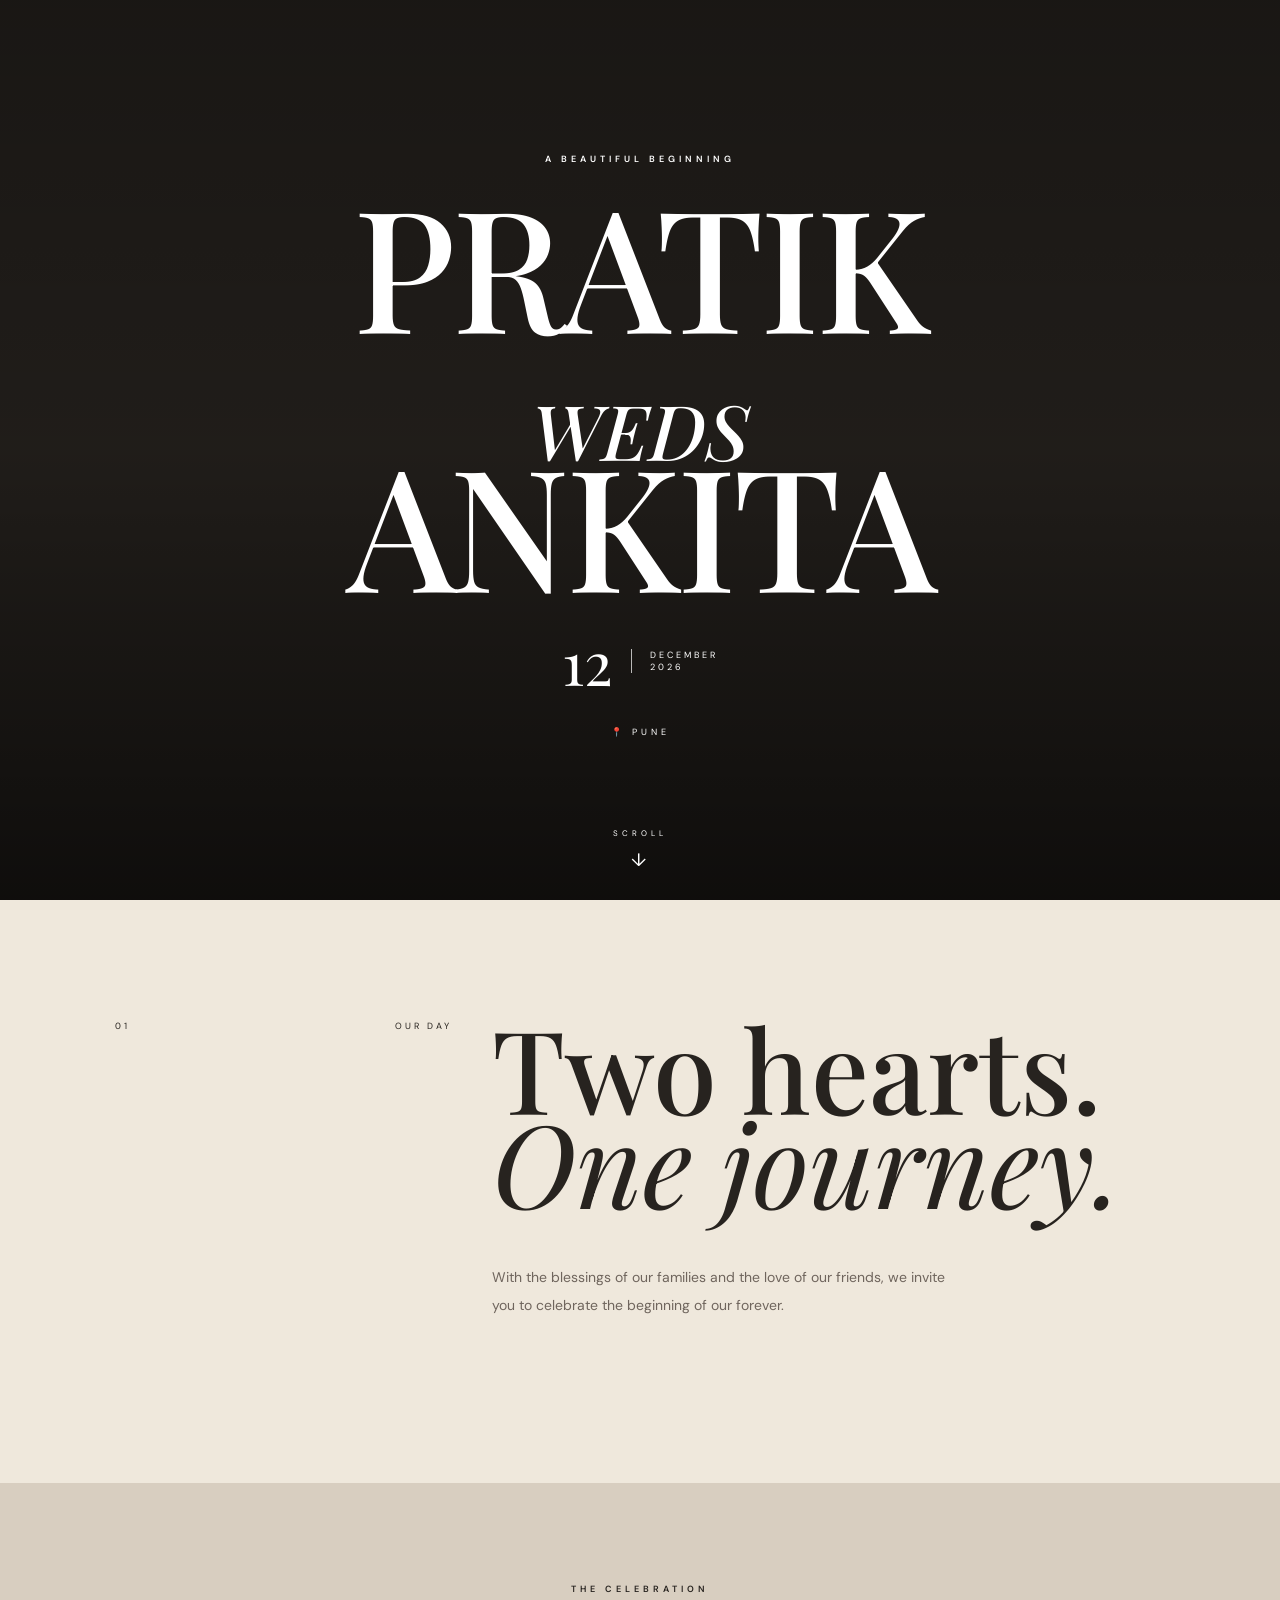
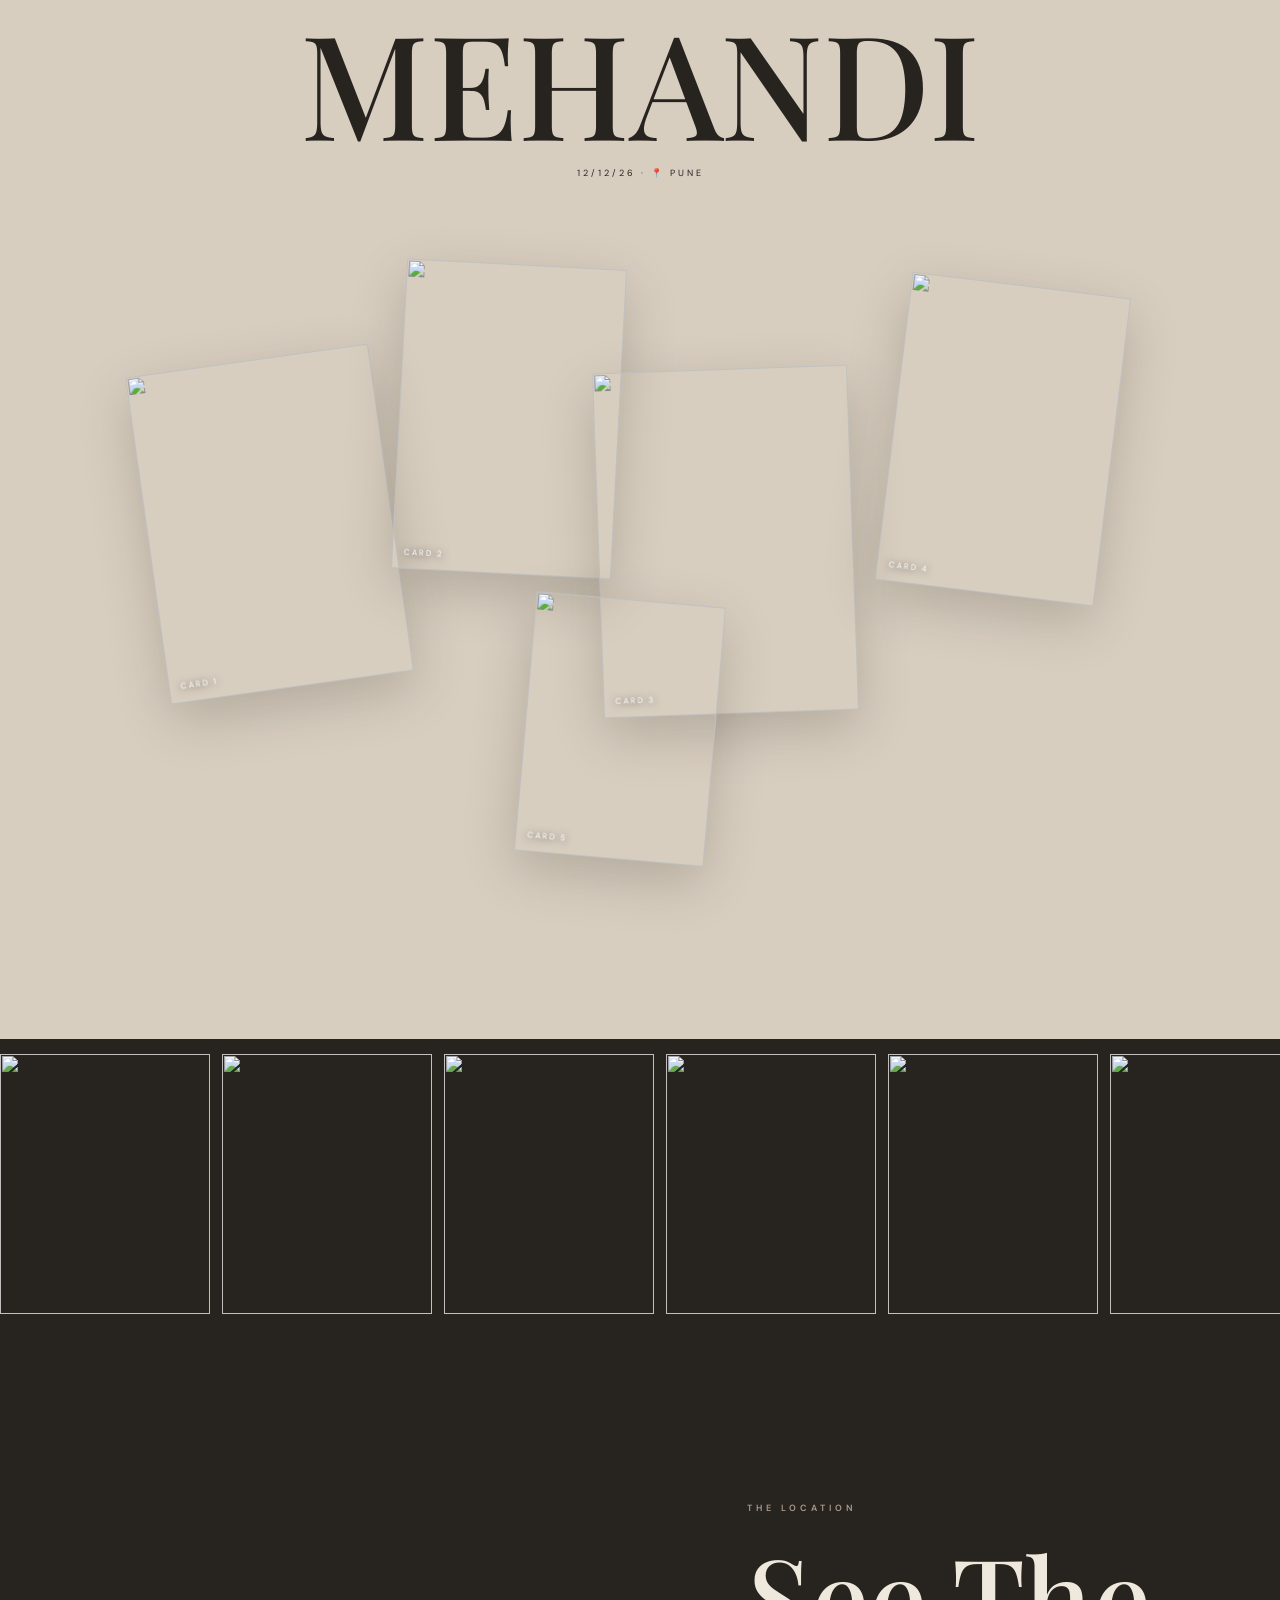
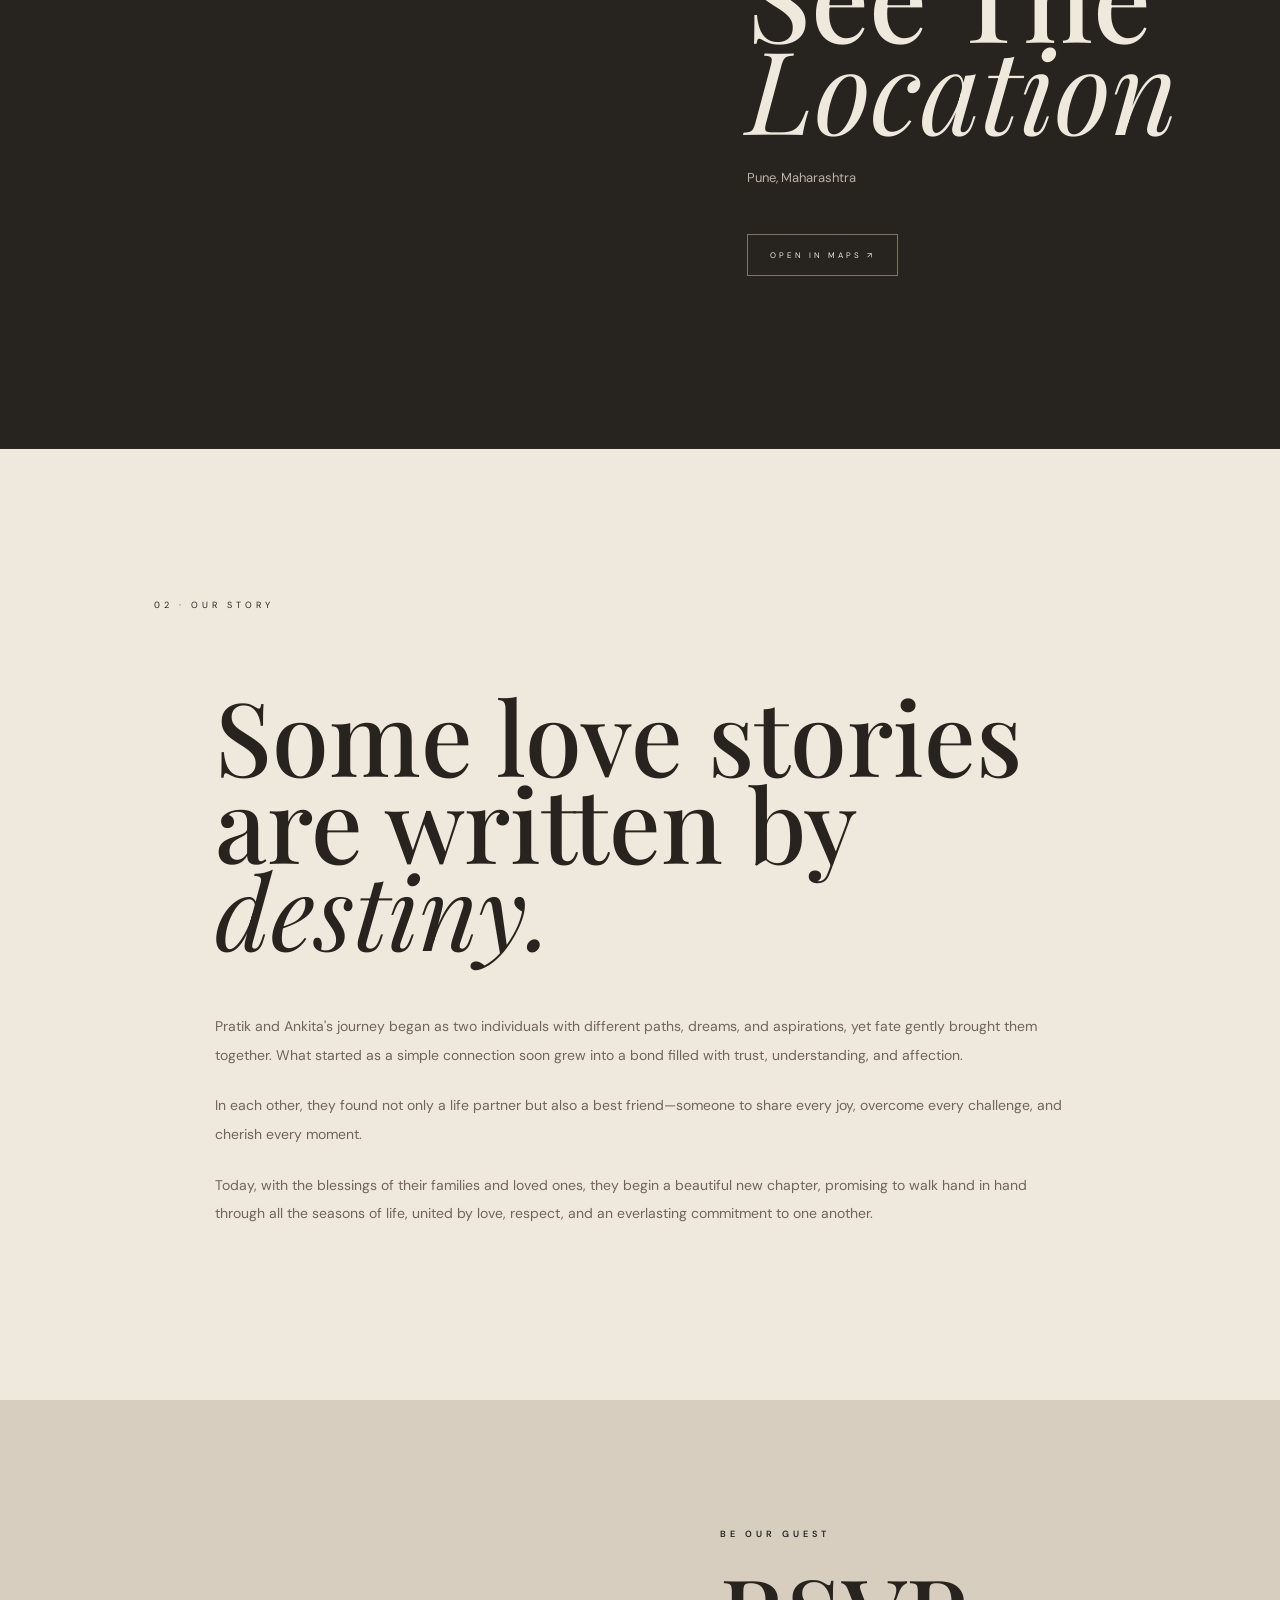
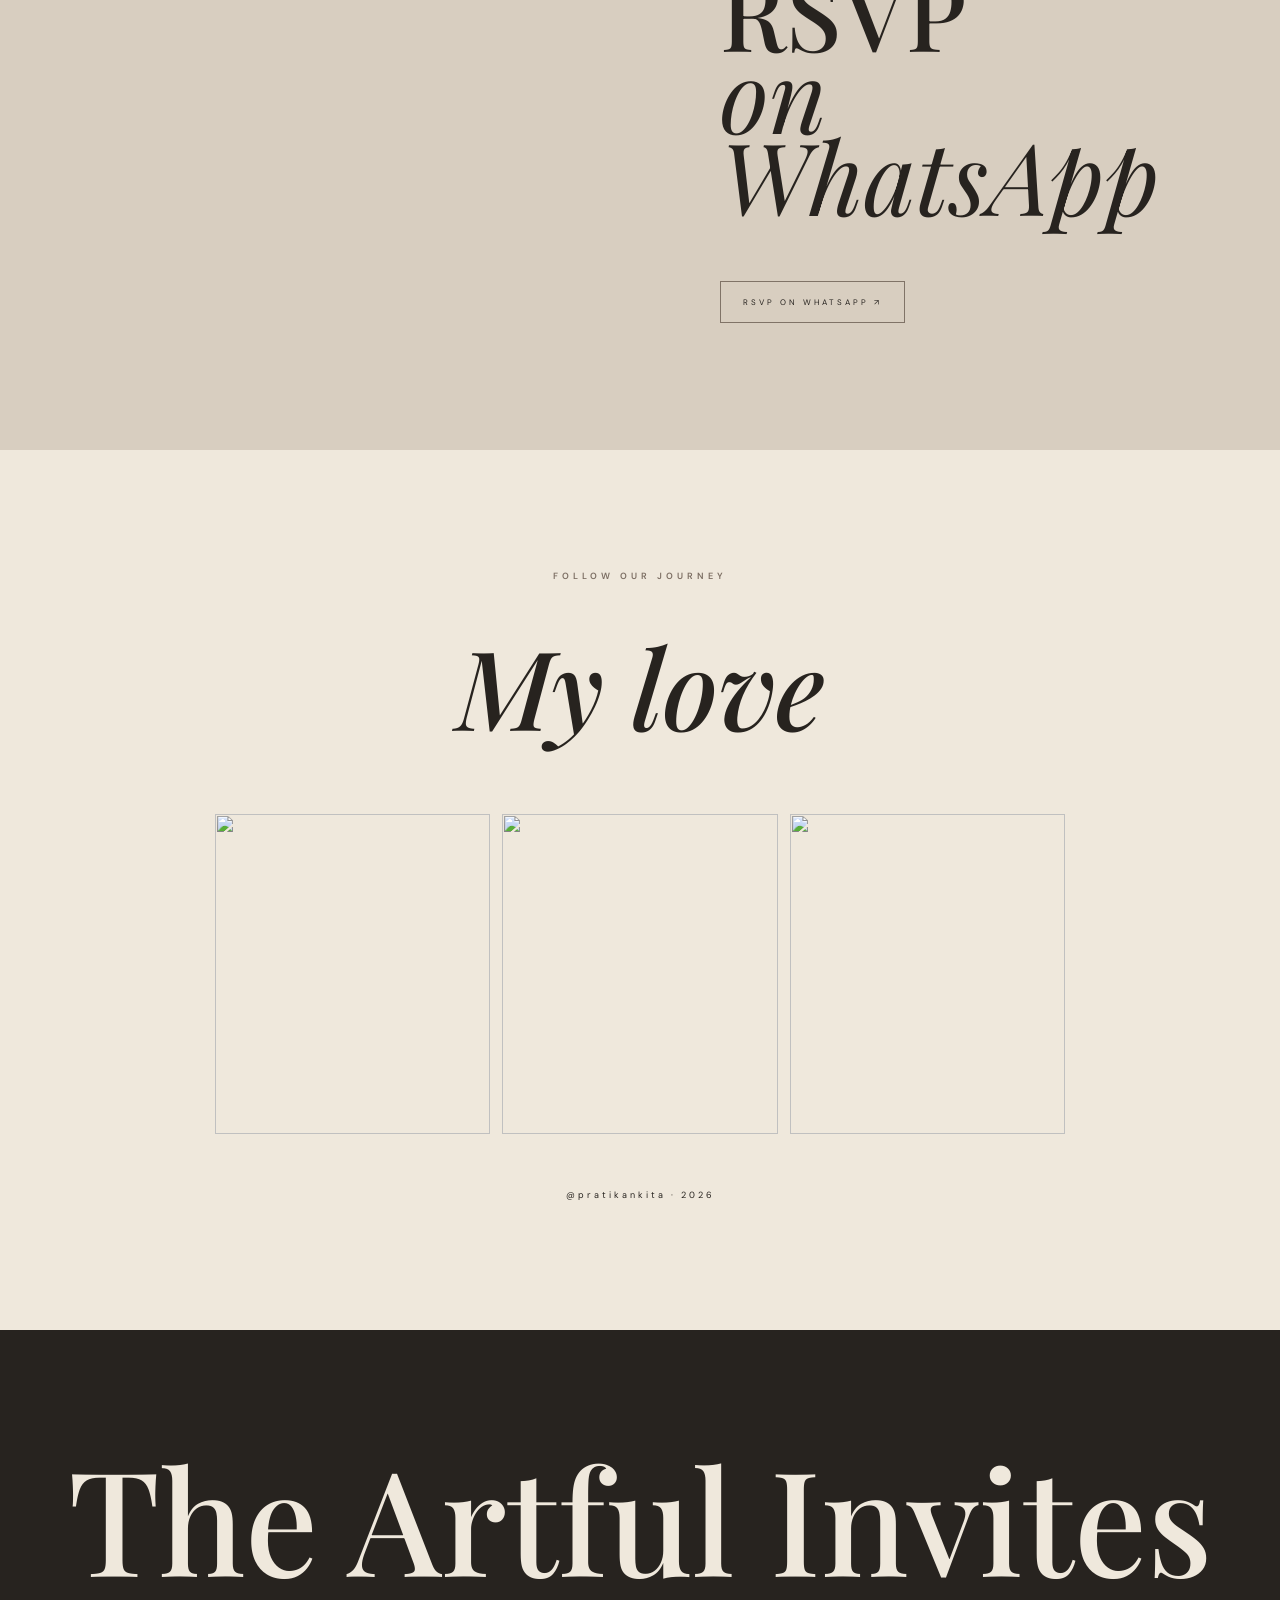
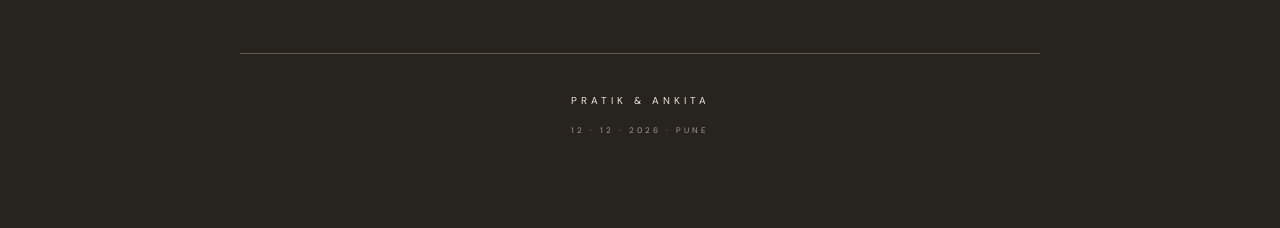
==== index.html @ 64889192 "Add files via upload" ====
<!doctype html>
<html lang="en">
<head>
<meta charset="utf-8"><meta name="viewport" content="width=device-width,initial-scale=1">
<title>PRATIK WEDS ANKITA</title>
<link rel="preconnect" href="https://fonts.googleapis.com">
<link rel="preconnect" href="https://fonts.gstatic.com" crossorigin>
<link href="https://fonts.googleapis.com/css2?family=DM+Sans:wght@400;500;600&family=Playfair+Display:ital,wght@0,400;0,500;0,600;1,400;1,500&display=swap" rel="stylesheet">
<link rel="stylesheet" href="style.css">
</head>
<body>
<div id="loader"><div class="loader-ring"></div><p>Loading...</p></div>
<div class="progress"><span></span></div>

<section class="hero reveal">
  <div class="hero-photo parallax"></div>
  <div class="hero-overlay"></div>
  <div class="hero-copy">
    <p class="kicker">A BEAUTIFUL BEGINNING</p>
    <h1>PRATIK<br><i>WEDS</i><br>ANKITA</h1>
    <div class="hero-date"><strong>12</strong><span>DECEMBER<br><b>2026</b></span></div>
    <p class="venue">📍 PUNE</p>
  </div>
  <div class="scroll-hint">SCROLL <span>↓</span></div>
</section>

<section class="intro">
  <div class="intro-top"><span>01</span><span>OUR DAY</span></div>
  <div class="intro-title reveal"><h2>Two hearts.<br><i>One journey.</i></h2></div>
  <div class="intro-copy reveal"><p>With the blessings of our families and the love of our friends, we invite you to celebrate the beginning of our forever.</p></div>
</section>

<section class="event-section">
  <div class="section-head"><p class="kicker">THE CELEBRATION</p><h2>MEHANDI</h2><p>12/12/26 · 📍 PUNE</p></div>
  <div class="photo-stage">
    <div class="photo-card c1"><img src="https://p0.pikist.com/photos/896/716/mehendi-bangles-wedding-jewelry-saree-gold-culture-indian-luxury.jpg"><span>CARD 1</span></div>
    <div class="photo-card c2"><img src="https://img.weddingbazaar.com/photos/pictures/009/158/130/new_large/IMG_4077.jpeg"><span>CARD 2</span></div>
    <div class="photo-card c3"><img src="https://imgmediagumlet.lbb.in/media/2023/11/6554abea387cc972be0e3829_1700047850139.jpg"><span>CARD 3</span></div>
    <div class="photo-card c4"><img src="https://images.squarespace-cdn.com/content/v1/6744250b81521d675423a80c/82a5e637-af1e-4d8f-90f8-aa5439aaa1c4/598920725_18551030698018841_9219789078788786437_n.jpg"><span>CARD 4</span></div>
    <div class="photo-card c5"><img src="https://media.craftyartapp.com/uploadedFiles/thumb_file/c523938704f333474c96b7cc0b052ee7821fc1d01768909105.webp"><span>CARD 5</span></div>
  </div>
</section>

<section class="gallery-strip">
  <div class="strip-track">
    <img src="https://p0.pikist.com/photos/896/716/mehendi-bangles-wedding-jewelry-saree-gold-culture-indian-luxury.jpg">
    <img src="https://img.weddingbazaar.com/photos/pictures/009/158/130/new_large/IMG_4077.jpeg">
    <img src="https://imgmediagumlet.lbb.in/media/2023/11/6554abea387cc972be0e3829_1700047850139.jpg">
    <img src="https://images.squarespace-cdn.com/content/v1/6744250b81521d675423a80c/82a5e637-af1e-4d8f-90f8-aa5439aaa1c4/598920725_18551030698018841_9219789078788786437_n.jpg">
    <img src="https://media.craftyartapp.com/uploadedFiles/thumb_file/c523938704f333474c96b7cc0b052ee7821fc1d01768909105.webp">
    <img src="https://p0.pikist.com/photos/896/716/mehendi-bangles-wedding-jewelry-saree-gold-culture-indian-luxury.jpg">
  </div>
</section>

<section class="location">
  <div class="location-image"></div>
  <div class="location-copy reveal">
    <p class="kicker">THE LOCATION</p>
    <h2>See The<br><i>Location</i></h2>
    <p>Pune, Maharashtra</p>
    <a href="https://www.google.com/maps/search/?api=1&query=Pune%2C%20Maharashtra" target="_blank">OPEN IN MAPS ↗</a>
  </div>
</section>

<section class="story">
  <div class="story-label">02 · OUR STORY</div>
  <div class="story-inner">
    <h2>Some love stories are written by <i>destiny.</i></h2>
    <p>Pratik and Ankita's journey began as two individuals with different paths, dreams, and aspirations, yet fate gently brought them together. What started as a simple connection soon grew into a bond filled with trust, understanding, and affection.</p>
    <p>In each other, they found not only a life partner but also a best friend—someone to share every joy, overcome every challenge, and cherish every moment.</p>
    <p>Today, with the blessings of their families and loved ones, they begin a beautiful new chapter, promising to walk hand in hand through all the seasons of life, united by love, respect, and an everlasting commitment to one another.</p>
  </div>
</section>

<section class="rsvp">
  <div class="rsvp-photo"></div>
  <div class="rsvp-copy reveal">
    <p class="kicker">BE OUR GUEST</p>
    <h2>RSVP<br><i>on WhatsApp</i></h2>
    <a href="https://wa.me/?text=Hi%20Pratik%20and%20Ankita%2C%20I%20would%20love%20to%20attend%20your%20wedding%20on%2012%20December%202026%20in%20Pune.%20%E2%9D%A4%EF%B8%8F" target="_blank">RSVP ON WHATSAPP ↗</a>
  </div>
</section>

<section class="social">
  <p class="kicker">FOLLOW OUR JOURNEY</p>
  <h2><i>My love</i></h2>
  <div class="social-grid">
    <img src="https://images.squarespace-cdn.com/content/v1/6744250b81521d675423a80c/82a5e637-af1e-4d8f-90f8-aa5439aaa1c4/598920725_18551030698018841_9219789078788786437_n.jpg">
    <img src="https://imgmediagumlet.lbb.in/media/2023/11/6554abea387cc972be0e3829_1700047850139.jpg">
    <img src="https://p0.pikist.com/photos/896/716/mehendi-bangles-wedding-jewelry-saree-gold-culture-indian-luxury.jpg">
  </div>
  <p class="handle">@pratikankita · 2026</p>
</section>

<footer>
  <div class="footer-logo">The Artful Invites</div>
  <div class="footer-line"></div>
  <p>PRATIK & ANKITA</p><small>12 · 12 · 2026 · PUNE</small>
</footer>
<script src="script.js"></script>
</body></html>
---- style.css ----
*{box-sizing:border-box}html{scroll-behavior:smooth}body{margin:0;background:#efe8dc;color:#27231f;font-family:"DM Sans",sans-serif}.kicker{font-size:9px;letter-spacing:4px;margin:0;font-weight:600}.reveal{opacity:0;transform:translateY(45px);transition:opacity 1s cubic-bezier(.2,.7,.2,1),transform 1s cubic-bezier(.2,.7,.2,1)}.reveal.visible{opacity:1;transform:none}#loader{position:fixed;inset:0;background:#27231f;color:#efe8dc;display:grid;place-items:center;z-index:100;transition:opacity .9s}.loader-ring{width:42px;height:42px;border:1px solid #8e8173;border-top-color:#efe8dc;border-radius:50%;animation:spin 1s linear infinite}.loader-ring+p{position:absolute;margin-top:90px;font-size:9px;letter-spacing:4px}@keyframes spin{to{transform:rotate(360deg)}}.progress{position:fixed;top:0;left:0;right:0;height:2px;z-index:90}.progress span{display:block;height:100%;width:0;background:#efe8dc}.hero{height:100vh;min-height:680px;position:relative;overflow:hidden;color:#fff;display:grid;place-items:center;text-align:center;background:#27231f}.hero-photo{position:absolute;inset:-8%;background-image:url("https://media.craftyartapp.com/uploadedFiles/thumb_file/c523938704f333474c96b7cc0b052ee7821fc1d01768909105.webp");background-size:cover;background-position:center;filter:saturate(.8)}.hero-overlay{position:absolute;inset:0;background:linear-gradient(180deg,rgba(0,0,0,.35),rgba(0,0,0,.18) 50%,rgba(0,0,0,.62))}.hero-copy{position:relative;z-index:2}.hero h1{font:500 clamp(70px,14vw,170px)/.75 "Playfair Display",serif;letter-spacing:-4px;margin:35px 0}.hero h1 i{font-size:.45em;letter-spacing:0}.hero-date{display:flex;align-items:center;justify-content:center;gap:18px}.hero-date strong{font:400 60px "Playfair Display"}.hero-date span{font-size:9px;letter-spacing:3px;text-align:left;border-left:1px solid rgba(255,255,255,.7);padding-left:18px}.hero-date b{font-weight:400}.venue{font-size:9px;letter-spacing:4px;margin-top:25px}.scroll-hint{position:absolute;bottom:28px;z-index:2;left:50%;transform:translateX(-50%);font-size:8px;letter-spacing:4px}.scroll-hint span{display:block;font-size:18px;margin-top:10px;animation:bob 1.5s infinite}@keyframes bob{50%{transform:translateY(7px)}}.intro{padding:120px 9vw 150px;background:#efe8dc;display:grid;grid-template-columns:1fr 2fr;gap:40px}.intro-top{font-size:9px;letter-spacing:3px;display:flex;justify-content:space-between}.intro-title h2{font:500 clamp(55px,9vw,120px)/.82 "Playfair Display";margin:0}.intro-title i{font-weight:400}.intro-copy{grid-column:2;max-width:460px;font-size:14px;line-height:2;color:#6f655d}.event-section{background:#d8cec0;padding:100px 0 140px;overflow:hidden}.section-head{text-align:center}.section-head h2{font:500 clamp(65px,12vw,145px)/.8 "Playfair Display";margin:28px 0}.section-head>p:last-child{font-size:9px;letter-spacing:3px}.photo-stage{height:650px;max-width:1050px;margin:70px auto 0;position:relative}.photo-card{position:absolute;overflow:hidden;box-shadow:0 18px 50px rgba(35,28,20,.2);transition:transform .8s cubic-bezier(.2,.7,.2,1);will-change:transform}.photo-card img{width:100%;height:100%;object-fit:cover;display:block}.photo-card span{position:absolute;left:12px;bottom:12px;color:white;font-size:8px;letter-spacing:2px;text-shadow:0 1px 8px #000}.c1{width:245px;height:330px;left:3%;top:110px;transform:rotate(-8deg)}.c2{width:220px;height:310px;left:27%;top:15px;transform:rotate(3deg)}.c3{width:255px;height:345px;left:46%;top:120px;transform:rotate(-2deg)}.c4{width:220px;height:310px;right:5%;top:35px;transform:rotate(7deg)}.c5{width:190px;height:260px;left:39%;top:350px;transform:rotate(5deg)}.photo-stage:hover .c1{transform:translate(-15px,10px) rotate(-11deg)}.photo-stage:hover .c2{transform:translateY(-20px) rotate(2deg)}.photo-stage:hover .c3{transform:translateY(10px) rotate(-4deg)}.photo-stage:hover .c4{transform:translate(15px,-10px) rotate(10deg)}.photo-stage:hover .c5{transform:translateY(15px) rotate(7deg)}.gallery-strip{overflow:hidden;background:#27231f;padding:15px 0}.strip-track{display:flex;width:max-content;animation:slide 28s linear infinite}.strip-track img{width:210px;height:260px;object-fit:cover;margin-right:12px;filter:saturate(.8)}@keyframes slide{to{transform:translateX(-50%)}}.location{display:grid;grid-template-columns:1.1fr .9fr;min-height:720px;background:#27231f;color:#efe8dc}.location-image{background:url("https://imgmediagumlet.lbb.in/media/2023/11/6554abea387cc972be0e3829_1700047850139.jpg") center/cover;min-height:500px}.location-copy{padding:110px 8vw;align-self:center}.location-copy .kicker{color:#a99b8c}.location-copy h2{font:500 clamp(60px,9vw,120px)/.8 "Playfair Display";margin:35px 0}.location-copy i{font-weight:400}.location-copy p:not(.kicker){font-size:13px;color:#bcb0a3}.location-copy a,.rsvp-copy a{display:inline-block;margin-top:35px;padding:15px 22px;border:1px solid #807367;color:inherit;text-decoration:none;font-size:8px;letter-spacing:3px}.story{padding:150px 12vw;background:#efe8dc}.story-label{font-size:9px;letter-spacing:4px}.story-inner{max-width:850px;margin:80px auto 0}.story h2{font:500 clamp(55px,8vw,105px)/.85 "Playfair Display";margin:0 0 60px}.story h2 i{font-weight:400}.story p{font-size:14px;line-height:2.05;color:#6f655d;margin:22px 0}.rsvp{display:grid;grid-template-columns:1fr 1fr;min-height:650px;background:#d8cec0}.rsvp-photo{background:url("https://images.squarespace-cdn.com/content/v1/6744250b81521d675423a80c/82a5e637-af1e-4d8f-90f8-aa5439aaa1c4/598920725_18551030698018841_9219789078788786437_n.jpg") center/cover}.rsvp-copy{align-self:center;padding:80px}.rsvp-copy h2{font:500 clamp(55px,8vw,100px)/.82 "Playfair Display";margin:30px 0}.rsvp-copy i{font-weight:400}.social{padding:120px 8vw;text-align:center;background:#efe8dc}.social h2{font:500 clamp(60px,9vw,110px) "Playfair Display";margin:30px}.social-grid{display:grid;grid-template-columns:repeat(3,1fr);gap:12px;max-width:850px;margin:55px auto}.social-grid img{width:100%;height:320px;object-fit:cover}.handle{font-size:9px;letter-spacing:3px}.social .kicker{color:#7c6e63}footer{background:#27231f;color:#efe8dc;padding:90px 20px;text-align:center;overflow:hidden}.footer-logo{font:500 clamp(55px,12vw,145px) "Playfair Display";white-space:nowrap;animation:footerMove 10s ease-in-out infinite alternate}.footer-line{height:1px;background:#655a50;max-width:800px;margin:40px auto}footer p{font-size:10px;letter-spacing:4px}footer small{font-size:8px;letter-spacing:3px;color:#a99b8c}@keyframes footerMove{from{transform:translateX(-2%)}to{transform:translateX(2%)}}@media(max-width:750px){.intro{display:block;padding:90px 25px}.intro-title{margin-top:60px}.intro-copy{margin-top:45px}.photo-stage{height:600px}.c1{left:0}.c2{left:24%;top:25px}.c3{left:43%;top:150px}.c4{right:-3%;top:50px}.c5{left:34%;top:370px}.location,.rsvp{grid-template-columns:1fr}.location-image,.rsvp-photo{min-height:430px}.location-copy,.rsvp-copy{padding:80px 28px}.social-grid{grid-template-columns:1fr 1fr}.social-grid img{height:240px}.social-grid img:last-child{display:none}.story{padding:100px 28px}.story-inner{margin-top:55px}.hero h1{letter-spacing:-2px}.photo-card{box-shadow:0 10px 30px rgba(35,28,20,.25)}}
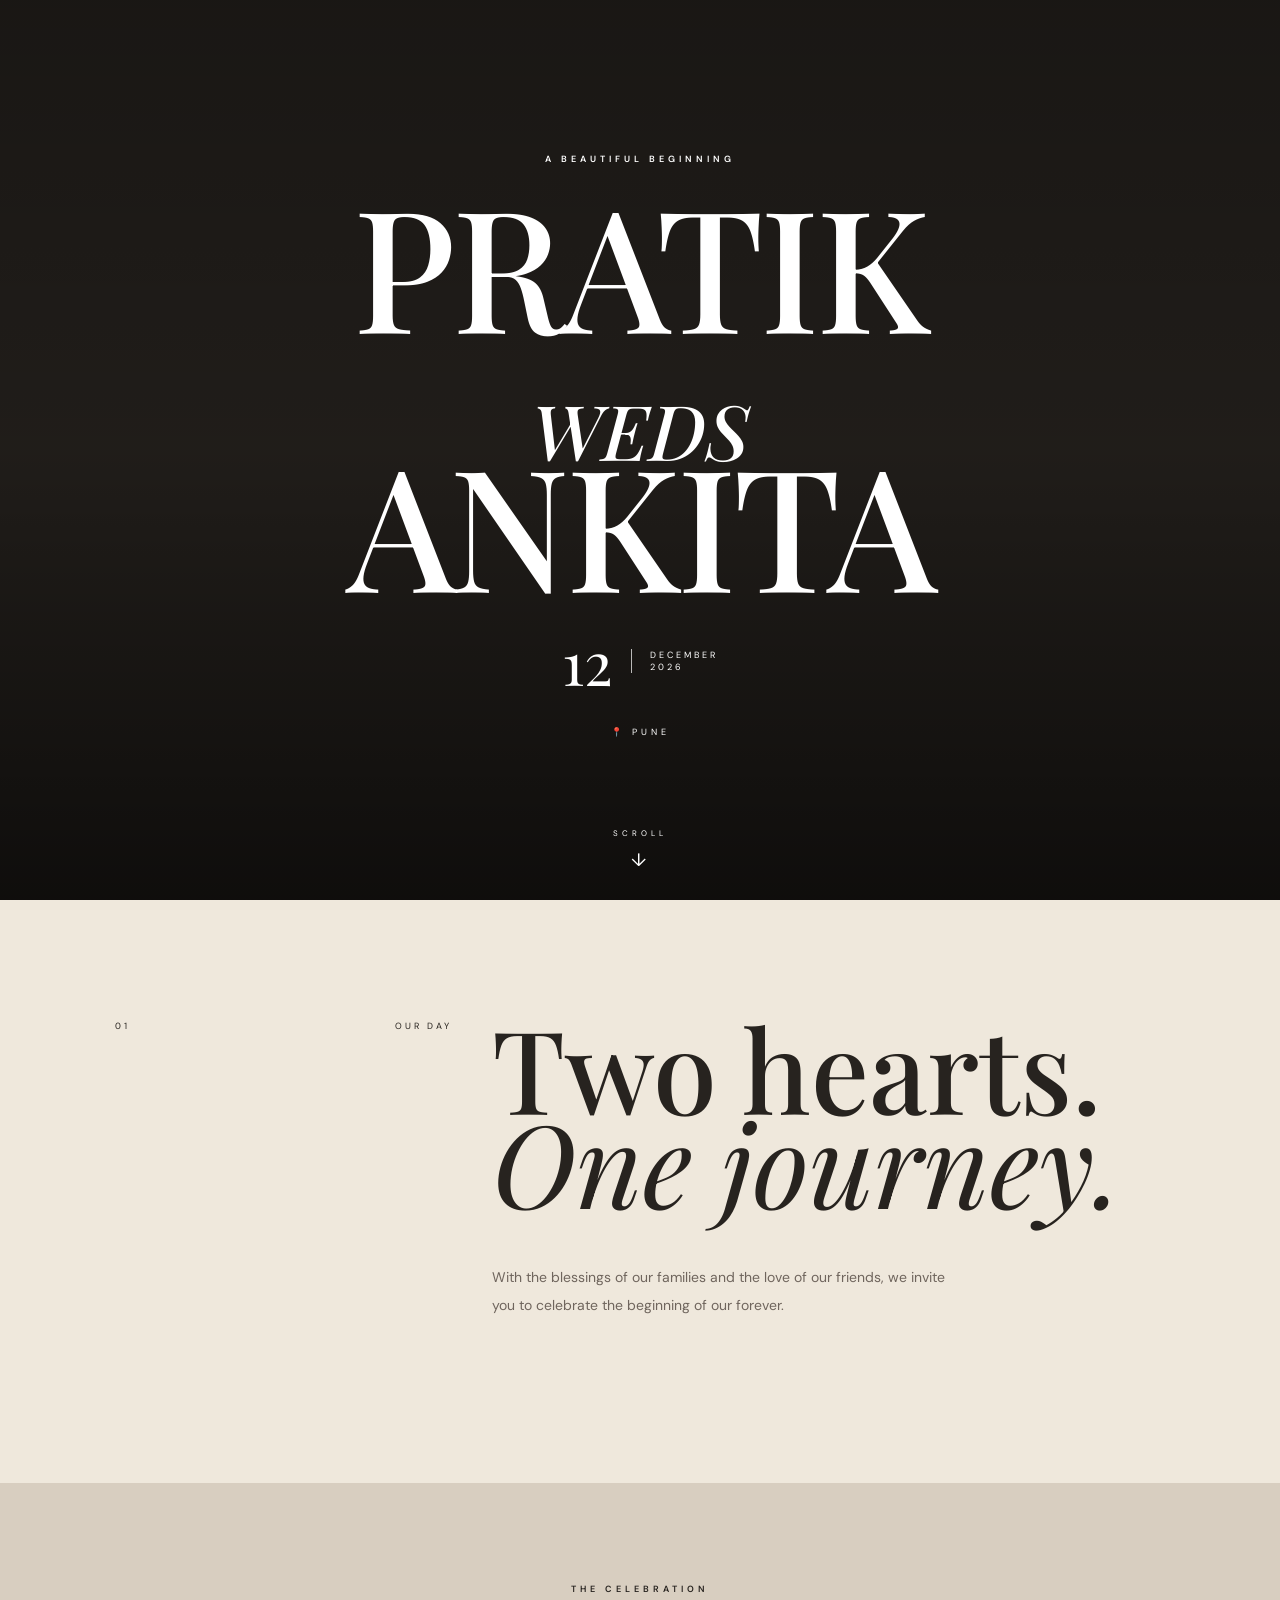
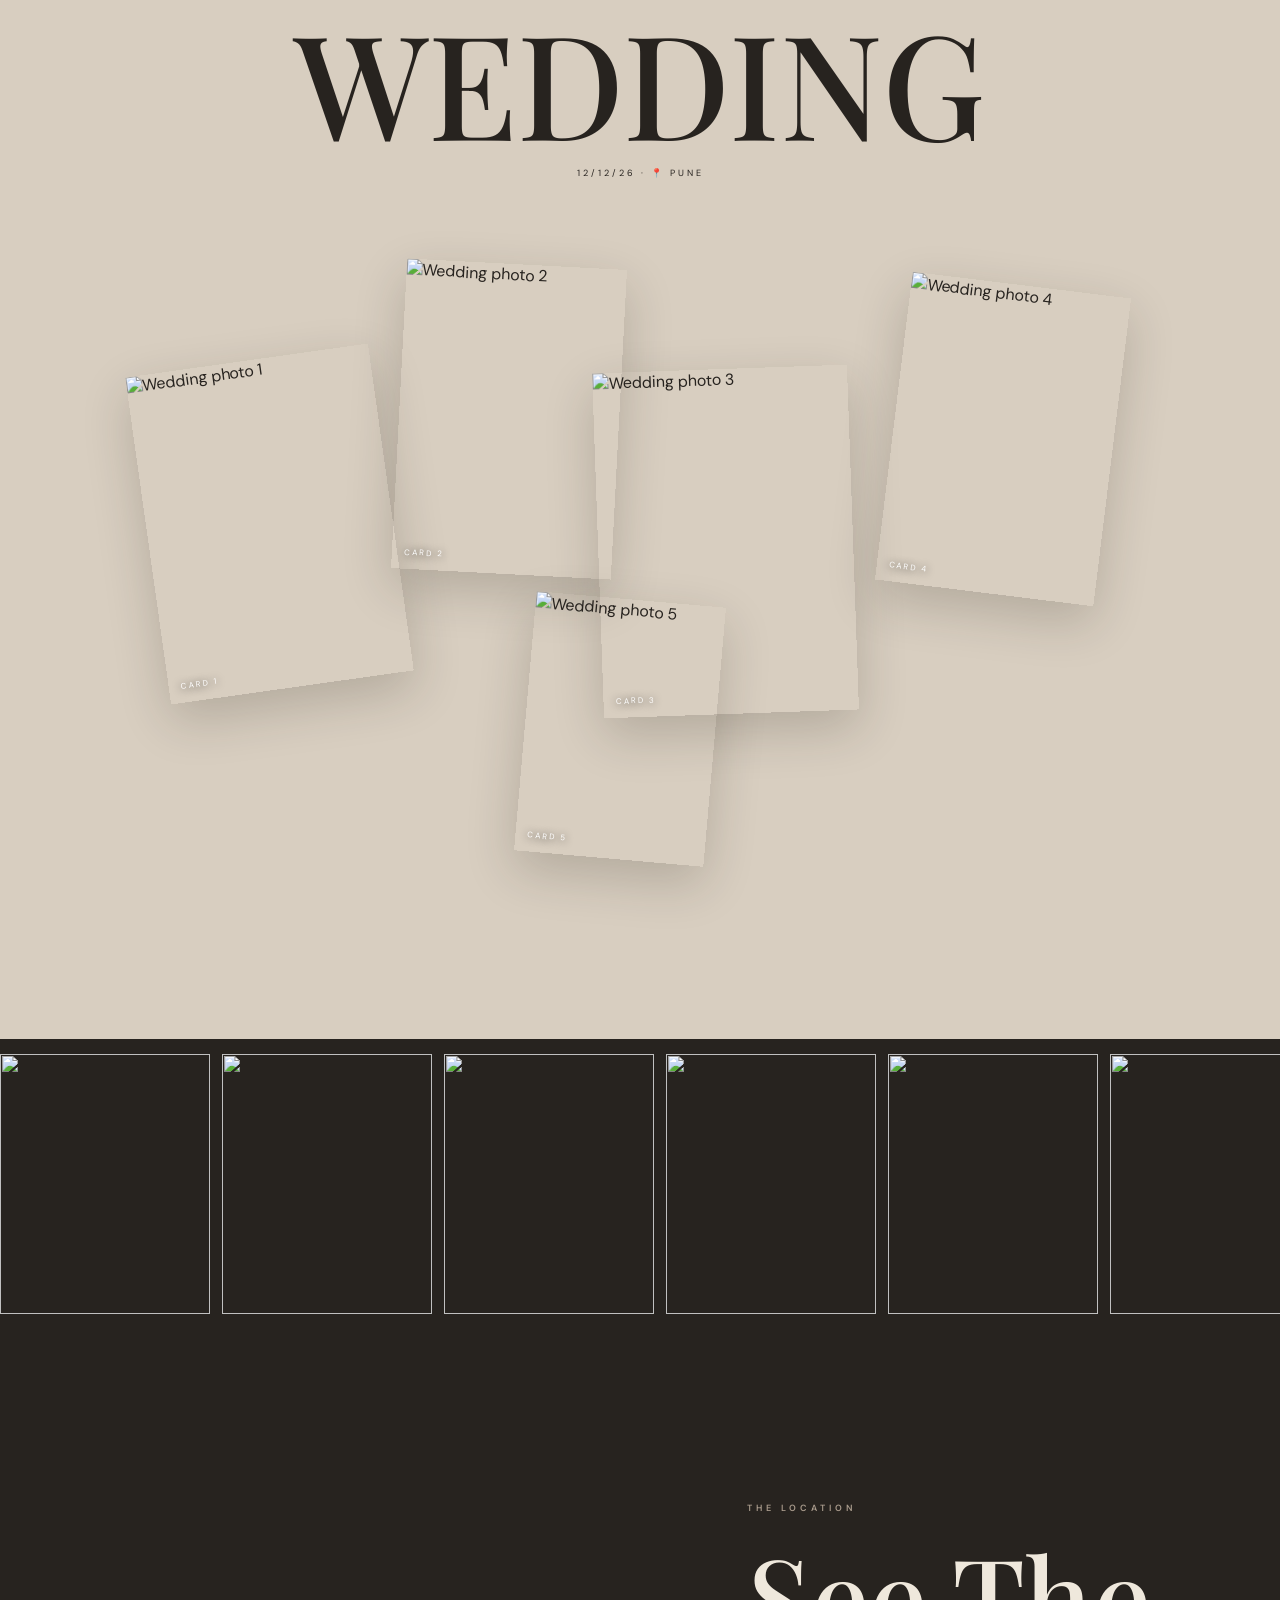
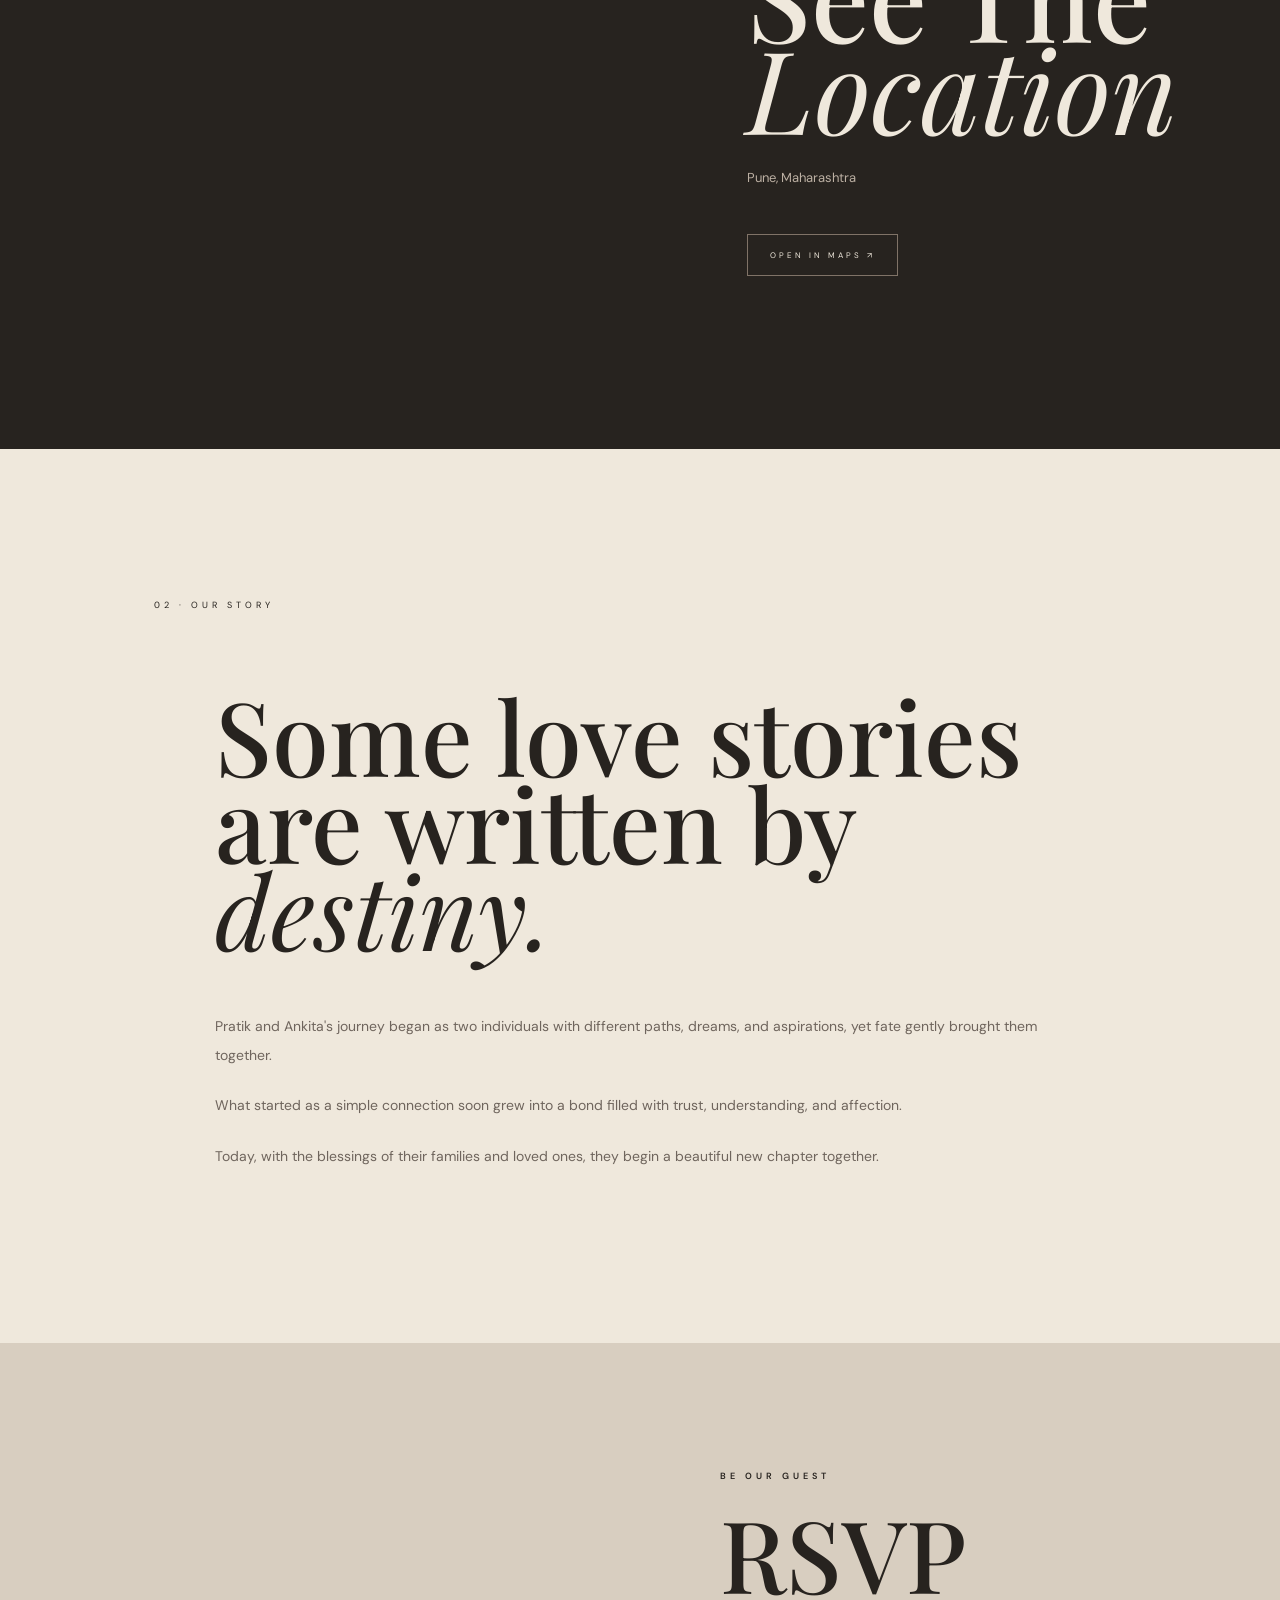
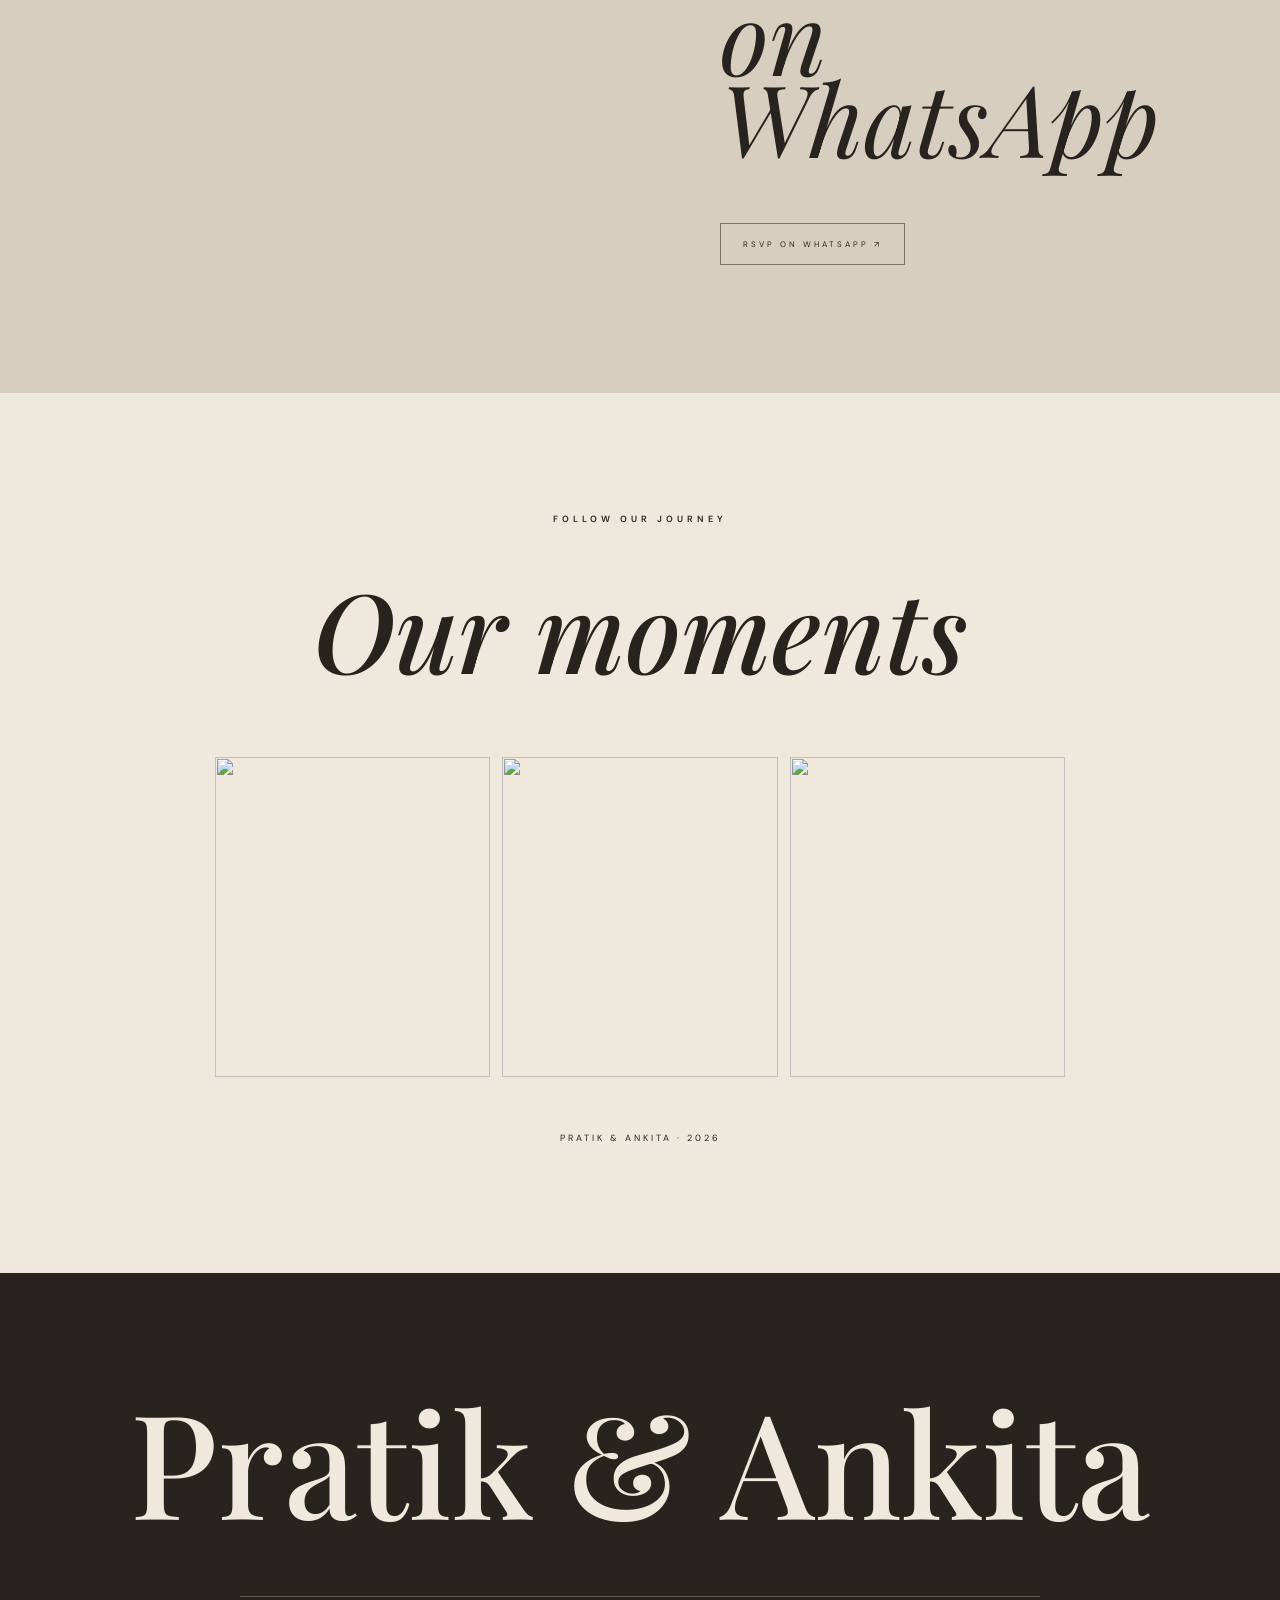
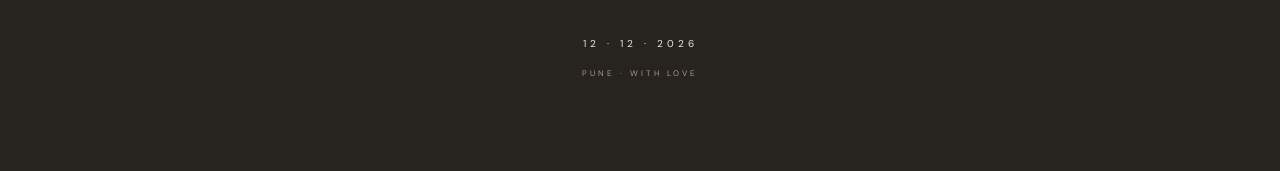
==== commit 65a644ac: "Add files via upload" ====
--- a/index.html
+++ b/index.html
@@ -1,8 +1,9 @@
 <!doctype html>
 <html lang="en">
 <head>
-<meta charset="utf-8"><meta name="viewport" content="width=device-width,initial-scale=1">
-<title>PRATIK WEDS ANKITA</title>
+<meta charset="utf-8">
+<meta name="viewport" content="width=device-width,initial-scale=1">
+<title>Pratik Weds Ankita</title>
 <link rel="preconnect" href="https://fonts.googleapis.com">
 <link rel="preconnect" href="https://fonts.gstatic.com" crossorigin>
 <link href="https://fonts.googleapis.com/css2?family=DM+Sans:wght@400;500;600&family=Playfair+Display:ital,wght@0,400;0,500;0,600;1,400;1,500&display=swap" rel="stylesheet">
@@ -12,9 +13,8 @@
 <div id="loader"><div class="loader-ring"></div><p>Loading...</p></div>
 <div class="progress"><span></span></div>
 
-<section class="hero reveal">
-  <div class="hero-photo parallax"></div>
-  <div class="hero-overlay"></div>
+<section class="hero">
+  <div class="hero-photo parallax"></div><div class="hero-overlay"></div>
   <div class="hero-copy">
     <p class="kicker">A BEAUTIFUL BEGINNING</p>
     <h1>PRATIK<br><i>WEDS</i><br>ANKITA</h1>
@@ -31,71 +31,45 @@
 </section>
 
 <section class="event-section">
-  <div class="section-head"><p class="kicker">THE CELEBRATION</p><h2>MEHANDI</h2><p>12/12/26 · 📍 PUNE</p></div>
+  <div class="section-head"><p class="kicker">THE CELEBRATION</p><h2>WEDDING</h2><p>12/12/26 · 📍 PUNE</p></div>
   <div class="photo-stage">
-    <div class="photo-card c1"><img src="https://p0.pikist.com/photos/896/716/mehendi-bangles-wedding-jewelry-saree-gold-culture-indian-luxury.jpg"><span>CARD 1</span></div>
-    <div class="photo-card c2"><img src="https://img.weddingbazaar.com/photos/pictures/009/158/130/new_large/IMG_4077.jpeg"><span>CARD 2</span></div>
-    <div class="photo-card c3"><img src="https://imgmediagumlet.lbb.in/media/2023/11/6554abea387cc972be0e3829_1700047850139.jpg"><span>CARD 3</span></div>
-    <div class="photo-card c4"><img src="https://images.squarespace-cdn.com/content/v1/6744250b81521d675423a80c/82a5e637-af1e-4d8f-90f8-aa5439aaa1c4/598920725_18551030698018841_9219789078788786437_n.jpg"><span>CARD 4</span></div>
-    <div class="photo-card c5"><img src="https://media.craftyartapp.com/uploadedFiles/thumb_file/c523938704f333474c96b7cc0b052ee7821fc1d01768909105.webp"><span>CARD 5</span></div>
+    <div class="photo-card c1"><img src="images/card1.jpg" alt="Wedding photo 1"><span>CARD 1</span></div>
+    <div class="photo-card c2"><img src="images/card2.jpg" alt="Wedding photo 2"><span>CARD 2</span></div>
+    <div class="photo-card c3"><img src="images/card3.jpg" alt="Wedding photo 3"><span>CARD 3</span></div>
+    <div class="photo-card c4"><img src="images/card4.jpg" alt="Wedding photo 4"><span>CARD 4</span></div>
+    <div class="photo-card c5"><img src="images/card5.jpg" alt="Wedding photo 5"><span>CARD 5</span></div>
   </div>
 </section>
 
-<section class="gallery-strip">
-  <div class="strip-track">
-    <img src="https://p0.pikist.com/photos/896/716/mehendi-bangles-wedding-jewelry-saree-gold-culture-indian-luxury.jpg">
-    <img src="https://img.weddingbazaar.com/photos/pictures/009/158/130/new_large/IMG_4077.jpeg">
-    <img src="https://imgmediagumlet.lbb.in/media/2023/11/6554abea387cc972be0e3829_1700047850139.jpg">
-    <img src="https://images.squarespace-cdn.com/content/v1/6744250b81521d675423a80c/82a5e637-af1e-4d8f-90f8-aa5439aaa1c4/598920725_18551030698018841_9219789078788786437_n.jpg">
-    <img src="https://media.craftyartapp.com/uploadedFiles/thumb_file/c523938704f333474c96b7cc0b052ee7821fc1d01768909105.webp">
-    <img src="https://p0.pikist.com/photos/896/716/mehendi-bangles-wedding-jewelry-saree-gold-culture-indian-luxury.jpg">
-  </div>
-</section>
+<section class="gallery-strip"><div class="strip-track">
+<img src="images/card1.jpg" alt=""><img src="images/card2.jpg" alt=""><img src="images/card3.jpg" alt=""><img src="images/card4.jpg" alt=""><img src="images/card5.jpg" alt="">
+<img src="images/card1.jpg" alt=""><img src="images/card2.jpg" alt=""><img src="images/card3.jpg" alt=""><img src="images/card4.jpg" alt=""><img src="images/card5.jpg" alt="">
+</div></section>
 
 <section class="location">
   <div class="location-image"></div>
-  <div class="location-copy reveal">
-    <p class="kicker">THE LOCATION</p>
-    <h2>See The<br><i>Location</i></h2>
-    <p>Pune, Maharashtra</p>
-    <a href="https://www.google.com/maps/search/?api=1&query=Pune%2C%20Maharashtra" target="_blank">OPEN IN MAPS ↗</a>
-  </div>
+  <div class="location-copy reveal"><p class="kicker">THE LOCATION</p><h2>See The<br><i>Location</i></h2><p>Pune, Maharashtra</p>
+  <a href="https://www.google.com/maps/search/?api=1&query=Pune%2C%20Maharashtra" target="_blank">OPEN IN MAPS ↗</a></div>
 </section>
 
 <section class="story">
   <div class="story-label">02 · OUR STORY</div>
-  <div class="story-inner">
-    <h2>Some love stories are written by <i>destiny.</i></h2>
-    <p>Pratik and Ankita's journey began as two individuals with different paths, dreams, and aspirations, yet fate gently brought them together. What started as a simple connection soon grew into a bond filled with trust, understanding, and affection.</p>
-    <p>In each other, they found not only a life partner but also a best friend—someone to share every joy, overcome every challenge, and cherish every moment.</p>
-    <p>Today, with the blessings of their families and loved ones, they begin a beautiful new chapter, promising to walk hand in hand through all the seasons of life, united by love, respect, and an everlasting commitment to one another.</p>
-  </div>
+  <div class="story-inner"><h2>Some love stories are written by <i>destiny.</i></h2>
+  <p>Pratik and Ankita's journey began as two individuals with different paths, dreams, and aspirations, yet fate gently brought them together.</p>
+  <p>What started as a simple connection soon grew into a bond filled with trust, understanding, and affection.</p>
+  <p>Today, with the blessings of their families and loved ones, they begin a beautiful new chapter together.</p></div>
 </section>
 
 <section class="rsvp">
   <div class="rsvp-photo"></div>
-  <div class="rsvp-copy reveal">
-    <p class="kicker">BE OUR GUEST</p>
-    <h2>RSVP<br><i>on WhatsApp</i></h2>
-    <a href="https://wa.me/?text=Hi%20Pratik%20and%20Ankita%2C%20I%20would%20love%20to%20attend%20your%20wedding%20on%2012%20December%202026%20in%20Pune.%20%E2%9D%A4%EF%B8%8F" target="_blank">RSVP ON WHATSAPP ↗</a>
-  </div>
+  <div class="rsvp-copy reveal"><p class="kicker">BE OUR GUEST</p><h2>RSVP<br><i>on WhatsApp</i></h2>
+  <a href="https://wa.me/?text=Hi%20Pratik%20and%20Ankita%2C%20I%20would%20love%20to%20attend%20your%20wedding%20on%2012%20December%202026%20in%20Pune.%20%E2%9D%A4%EF%B8%8F" target="_blank">RSVP ON WHATSAPP ↗</a></div>
 </section>
 
-<section class="social">
-  <p class="kicker">FOLLOW OUR JOURNEY</p>
-  <h2><i>My love</i></h2>
-  <div class="social-grid">
-    <img src="https://images.squarespace-cdn.com/content/v1/6744250b81521d675423a80c/82a5e637-af1e-4d8f-90f8-aa5439aaa1c4/598920725_18551030698018841_9219789078788786437_n.jpg">
-    <img src="https://imgmediagumlet.lbb.in/media/2023/11/6554abea387cc972be0e3829_1700047850139.jpg">
-    <img src="https://p0.pikist.com/photos/896/716/mehendi-bangles-wedding-jewelry-saree-gold-culture-indian-luxury.jpg">
-  </div>
-  <p class="handle">@pratikankita · 2026</p>
-</section>
+<section class="social"><p class="kicker">FOLLOW OUR JOURNEY</p><h2><i>Our moments</i></h2>
+<div class="social-grid"><img src="images/gallery1.jpg" alt=""><img src="images/gallery2.jpg" alt=""><img src="images/gallery3.jpg" alt=""></div>
+<p class="handle">PRATIK & ANKITA · 2026</p></section>
 
-<footer>
-  <div class="footer-logo">The Artful Invites</div>
-  <div class="footer-line"></div>
-  <p>PRATIK & ANKITA</p><small>12 · 12 · 2026 · PUNE</small>
-</footer>
+<footer><div class="footer-logo">Pratik & Ankita</div><div class="footer-line"></div><p>12 · 12 · 2026</p><small>PUNE · WITH LOVE</small></footer>
 <script src="script.js"></script>
 </body></html>
--- a/style.css
+++ b/style.css
@@ -1 +1 @@
-*{box-sizing:border-box}html{scroll-behavior:smooth}body{margin:0;background:#efe8dc;color:#27231f;font-family:"DM Sans",sans-serif}.kicker{font-size:9px;letter-spacing:4px;margin:0;font-weight:600}.reveal{opacity:0;transform:translateY(45px);transition:opacity 1s cubic-bezier(.2,.7,.2,1),transform 1s cubic-bezier(.2,.7,.2,1)}.reveal.visible{opacity:1;transform:none}#loader{position:fixed;inset:0;background:#27231f;color:#efe8dc;display:grid;place-items:center;z-index:100;transition:opacity .9s}.loader-ring{width:42px;height:42px;border:1px solid #8e8173;border-top-color:#efe8dc;border-radius:50%;animation:spin 1s linear infinite}.loader-ring+p{position:absolute;margin-top:90px;font-size:9px;letter-spacing:4px}@keyframes spin{to{transform:rotate(360deg)}}.progress{position:fixed;top:0;left:0;right:0;height:2px;z-index:90}.progress span{display:block;height:100%;width:0;background:#efe8dc}.hero{height:100vh;min-height:680px;position:relative;overflow:hidden;color:#fff;display:grid;place-items:center;text-align:center;background:#27231f}.hero-photo{position:absolute;inset:-8%;background-image:url("https://media.craftyartapp.com/uploadedFiles/thumb_file/c523938704f333474c96b7cc0b052ee7821fc1d01768909105.webp");background-size:cover;background-position:center;filter:saturate(.8)}.hero-overlay{position:absolute;inset:0;background:linear-gradient(180deg,rgba(0,0,0,.35),rgba(0,0,0,.18) 50%,rgba(0,0,0,.62))}.hero-copy{position:relative;z-index:2}.hero h1{font:500 clamp(70px,14vw,170px)/.75 "Playfair Display",serif;letter-spacing:-4px;margin:35px 0}.hero h1 i{font-size:.45em;letter-spacing:0}.hero-date{display:flex;align-items:center;justify-content:center;gap:18px}.hero-date strong{font:400 60px "Playfair Display"}.hero-date span{font-size:9px;letter-spacing:3px;text-align:left;border-left:1px solid rgba(255,255,255,.7);padding-left:18px}.hero-date b{font-weight:400}.venue{font-size:9px;letter-spacing:4px;margin-top:25px}.scroll-hint{position:absolute;bottom:28px;z-index:2;left:50%;transform:translateX(-50%);font-size:8px;letter-spacing:4px}.scroll-hint span{display:block;font-size:18px;margin-top:10px;animation:bob 1.5s infinite}@keyframes bob{50%{transform:translateY(7px)}}.intro{padding:120px 9vw 150px;background:#efe8dc;display:grid;grid-template-columns:1fr 2fr;gap:40px}.intro-top{font-size:9px;letter-spacing:3px;display:flex;justify-content:space-between}.intro-title h2{font:500 clamp(55px,9vw,120px)/.82 "Playfair Display";margin:0}.intro-title i{font-weight:400}.intro-copy{grid-column:2;max-width:460px;font-size:14px;line-height:2;color:#6f655d}.event-section{background:#d8cec0;padding:100px 0 140px;overflow:hidden}.section-head{text-align:center}.section-head h2{font:500 clamp(65px,12vw,145px)/.8 "Playfair Display";margin:28px 0}.section-head>p:last-child{font-size:9px;letter-spacing:3px}.photo-stage{height:650px;max-width:1050px;margin:70px auto 0;position:relative}.photo-card{position:absolute;overflow:hidden;box-shadow:0 18px 50px rgba(35,28,20,.2);transition:transform .8s cubic-bezier(.2,.7,.2,1);will-change:transform}.photo-card img{width:100%;height:100%;object-fit:cover;display:block}.photo-card span{position:absolute;left:12px;bottom:12px;color:white;font-size:8px;letter-spacing:2px;text-shadow:0 1px 8px #000}.c1{width:245px;height:330px;left:3%;top:110px;transform:rotate(-8deg)}.c2{width:220px;height:310px;left:27%;top:15px;transform:rotate(3deg)}.c3{width:255px;height:345px;left:46%;top:120px;transform:rotate(-2deg)}.c4{width:220px;height:310px;right:5%;top:35px;transform:rotate(7deg)}.c5{width:190px;height:260px;left:39%;top:350px;transform:rotate(5deg)}.photo-stage:hover .c1{transform:translate(-15px,10px) rotate(-11deg)}.photo-stage:hover .c2{transform:translateY(-20px) rotate(2deg)}.photo-stage:hover .c3{transform:translateY(10px) rotate(-4deg)}.photo-stage:hover .c4{transform:translate(15px,-10px) rotate(10deg)}.photo-stage:hover .c5{transform:translateY(15px) rotate(7deg)}.gallery-strip{overflow:hidden;background:#27231f;padding:15px 0}.strip-track{display:flex;width:max-content;animation:slide 28s linear infinite}.strip-track img{width:210px;height:260px;object-fit:cover;margin-right:12px;filter:saturate(.8)}@keyframes slide{to{transform:translateX(-50%)}}.location{display:grid;grid-template-columns:1.1fr .9fr;min-height:720px;background:#27231f;color:#efe8dc}.location-image{background:url("https://imgmediagumlet.lbb.in/media/2023/11/6554abea387cc972be0e3829_1700047850139.jpg") center/cover;min-height:500px}.location-copy{padding:110px 8vw;align-self:center}.location-copy .kicker{color:#a99b8c}.location-copy h2{font:500 clamp(60px,9vw,120px)/.8 "Playfair Display";margin:35px 0}.location-copy i{font-weight:400}.location-copy p:not(.kicker){font-size:13px;color:#bcb0a3}.location-copy a,.rsvp-copy a{display:inline-block;margin-top:35px;padding:15px 22px;border:1px solid #807367;color:inherit;text-decoration:none;font-size:8px;letter-spacing:3px}.story{padding:150px 12vw;background:#efe8dc}.story-label{font-size:9px;letter-spacing:4px}.story-inner{max-width:850px;margin:80px auto 0}.story h2{font:500 clamp(55px,8vw,105px)/.85 "Playfair Display";margin:0 0 60px}.story h2 i{font-weight:400}.story p{font-size:14px;line-height:2.05;color:#6f655d;margin:22px 0}.rsvp{display:grid;grid-template-columns:1fr 1fr;min-height:650px;background:#d8cec0}.rsvp-photo{background:url("https://images.squarespace-cdn.com/content/v1/6744250b81521d675423a80c/82a5e637-af1e-4d8f-90f8-aa5439aaa1c4/598920725_18551030698018841_9219789078788786437_n.jpg") center/cover}.rsvp-copy{align-self:center;padding:80px}.rsvp-copy h2{font:500 clamp(55px,8vw,100px)/.82 "Playfair Display";margin:30px 0}.rsvp-copy i{font-weight:400}.social{padding:120px 8vw;text-align:center;background:#efe8dc}.social h2{font:500 clamp(60px,9vw,110px) "Playfair Display";margin:30px}.social-grid{display:grid;grid-template-columns:repeat(3,1fr);gap:12px;max-width:850px;margin:55px auto}.social-grid img{width:100%;height:320px;object-fit:cover}.handle{font-size:9px;letter-spacing:3px}.social .kicker{color:#7c6e63}footer{background:#27231f;color:#efe8dc;padding:90px 20px;text-align:center;overflow:hidden}.footer-logo{font:500 clamp(55px,12vw,145px) "Playfair Display";white-space:nowrap;animation:footerMove 10s ease-in-out infinite alternate}.footer-line{height:1px;background:#655a50;max-width:800px;margin:40px auto}footer p{font-size:10px;letter-spacing:4px}footer small{font-size:8px;letter-spacing:3px;color:#a99b8c}@keyframes footerMove{from{transform:translateX(-2%)}to{transform:translateX(2%)}}@media(max-width:750px){.intro{display:block;padding:90px 25px}.intro-title{margin-top:60px}.intro-copy{margin-top:45px}.photo-stage{height:600px}.c1{left:0}.c2{left:24%;top:25px}.c3{left:43%;top:150px}.c4{right:-3%;top:50px}.c5{left:34%;top:370px}.location,.rsvp{grid-template-columns:1fr}.location-image,.rsvp-photo{min-height:430px}.location-copy,.rsvp-copy{padding:80px 28px}.social-grid{grid-template-columns:1fr 1fr}.social-grid img{height:240px}.social-grid img:last-child{display:none}.story{padding:100px 28px}.story-inner{margin-top:55px}.hero h1{letter-spacing:-2px}.photo-card{box-shadow:0 10px 30px rgba(35,28,20,.25)}}+*{box-sizing:border-box}html{scroll-behavior:smooth}body{margin:0;background:#efe8dc;color:#27231f;font-family:"DM Sans",sans-serif}.kicker{font-size:9px;letter-spacing:4px;margin:0;font-weight:600}.reveal{opacity:0;transform:translateY(45px);transition:opacity 1s ease,transform 1s ease}.reveal.visible{opacity:1;transform:none}#loader{position:fixed;inset:0;background:#27231f;color:#efe8dc;display:grid;place-items:center;z-index:100;transition:opacity .9s}.loader-ring{width:42px;height:42px;border:1px solid #8e8173;border-top-color:#efe8dc;border-radius:50%;animation:spin 1s linear infinite}.loader-ring+p{position:absolute;margin-top:90px;font-size:9px;letter-spacing:4px}@keyframes spin{to{transform:rotate(360deg)}}.progress{position:fixed;top:0;left:0;right:0;height:2px;z-index:90}.progress span{display:block;height:100%;width:0;background:#efe8dc}.hero{height:100vh;min-height:680px;position:relative;overflow:hidden;color:#fff;display:grid;place-items:center;text-align:center;background:#27231f}.hero-photo{position:absolute;inset:-8%;background:url("images/hero.jpg") center/cover;filter:saturate(.8)}.hero-overlay{position:absolute;inset:0;background:linear-gradient(180deg,rgba(0,0,0,.35),rgba(0,0,0,.18) 50%,rgba(0,0,0,.62))}.hero-copy{position:relative;z-index:2}.hero h1{font:500 clamp(70px,14vw,170px)/.75 "Playfair Display",serif;letter-spacing:-4px;margin:35px 0}.hero h1 i{font-size:.45em;letter-spacing:0}.hero-date{display:flex;align-items:center;justify-content:center;gap:18px}.hero-date strong{font:400 60px "Playfair Display"}.hero-date span{font-size:9px;letter-spacing:3px;text-align:left;border-left:1px solid rgba(255,255,255,.7);padding-left:18px}.hero-date b{font-weight:400}.venue{font-size:9px;letter-spacing:4px;margin-top:25px}.scroll-hint{position:absolute;bottom:28px;z-index:2;left:50%;transform:translateX(-50%);font-size:8px;letter-spacing:4px}.scroll-hint span{display:block;font-size:18px;margin-top:10px;animation:bob 1.5s infinite}@keyframes bob{50%{transform:translateY(7px)}}.intro{padding:120px 9vw 150px;background:#efe8dc;display:grid;grid-template-columns:1fr 2fr;gap:40px}.intro-top{font-size:9px;letter-spacing:3px;display:flex;justify-content:space-between}.intro-title h2{font:500 clamp(55px,9vw,120px)/.82 "Playfair Display";margin:0}.intro-title i{font-weight:400}.intro-copy{grid-column:2;max-width:460px;font-size:14px;line-height:2;color:#6f655d}.event-section{background:#d8cec0;padding:100px 0 140px;overflow:hidden}.section-head{text-align:center}.section-head h2{font:500 clamp(65px,12vw,145px)/.8 "Playfair Display";margin:28px 0}.section-head>p:last-child{font-size:9px;letter-spacing:3px}.photo-stage{height:650px;max-width:1050px;margin:70px auto 0;position:relative}.photo-card{position:absolute;overflow:hidden;box-shadow:0 18px 50px rgba(35,28,20,.2);transition:transform .8s ease}.photo-card img{width:100%;height:100%;object-fit:cover;display:block}.photo-card span{position:absolute;left:12px;bottom:12px;color:white;font-size:8px;letter-spacing:2px;text-shadow:0 1px 8px #000}.c1{width:245px;height:330px;left:3%;top:110px;transform:rotate(-8deg)}.c2{width:220px;height:310px;left:27%;top:15px;transform:rotate(3deg)}.c3{width:255px;height:345px;left:46%;top:120px;transform:rotate(-2deg)}.c4{width:220px;height:310px;right:5%;top:35px;transform:rotate(7deg)}.c5{width:190px;height:260px;left:39%;top:350px;transform:rotate(5deg)}.photo-stage:hover .c1{transform:translate(-15px,10px) rotate(-11deg)}.photo-stage:hover .c2{transform:translateY(-20px) rotate(2deg)}.photo-stage:hover .c3{transform:translateY(10px) rotate(-4deg)}.photo-stage:hover .c4{transform:translate(15px,-10px) rotate(10deg)}.photo-stage:hover .c5{transform:translateY(15px) rotate(7deg)}.gallery-strip{overflow:hidden;background:#27231f;padding:15px 0}.strip-track{display:flex;width:max-content;animation:slide 28s linear infinite}.strip-track img{width:210px;height:260px;object-fit:cover;margin-right:12px}@keyframes slide{to{transform:translateX(-50%)}}.location{display:grid;grid-template-columns:1.1fr .9fr;min-height:720px;background:#27231f;color:#efe8dc}.location-image{background:url("images/location.jpg") center/cover;min-height:500px}.location-copy{padding:110px 8vw;align-self:center}.location-copy .kicker{color:#a99b8c}.location-copy h2{font:500 clamp(60px,9vw,120px)/.8 "Playfair Display";margin:35px 0}.location-copy i{font-weight:400}.location-copy p:not(.kicker){font-size:13px;color:#bcb0a3}.location-copy a,.rsvp-copy a{display:inline-block;margin-top:35px;padding:15px 22px;border:1px solid #807367;color:inherit;text-decoration:none;font-size:8px;letter-spacing:3px}.story{padding:150px 12vw;background:#efe8dc}.story-label{font-size:9px;letter-spacing:4px}.story-inner{max-width:850px;margin:80px auto 0}.story h2{font:500 clamp(55px,8vw,105px)/.85 "Playfair Display";margin:0 0 60px}.story h2 i{font-weight:400}.story p{font-size:14px;line-height:2.05;color:#6f655d;margin:22px 0}.rsvp{display:grid;grid-template-columns:1fr 1fr;min-height:650px;background:#d8cec0}.rsvp-photo{background:url("images/rsvp.jpg") center/cover;min-height:450px}.rsvp-copy{align-self:center;padding:80px}.rsvp-copy h2{font:500 clamp(55px,8vw,100px)/.82 "Playfair Display";margin:30px 0}.rsvp-copy i{font-weight:400}.social{padding:120px 8vw;text-align:center;background:#efe8dc}.social h2{font:500 clamp(60px,9vw,110px) "Playfair Display";margin:30px}.social-grid{display:grid;grid-template-columns:repeat(3,1fr);gap:12px;max-width:850px;margin:55px auto}.social-grid img{width:100%;height:320px;object-fit:cover}.handle{font-size:9px;letter-spacing:3px}footer{background:#27231f;color:#efe8dc;padding:90px 20px;text-align:center;overflow:hidden}.footer-logo{font:500 clamp(55px,12vw,145px) "Playfair Display";animation:footerMove 10s ease-in-out infinite alternate}.footer-line{height:1px;background:#655a50;max-width:800px;margin:40px auto}footer p{font-size:10px;letter-spacing:4px}footer small{font-size:8px;letter-spacing:3px;color:#a99b8c}@keyframes footerMove{from{transform:translateX(-2%)}to{transform:translateX(2%)}}@media(max-width:750px){.intro{display:block;padding:90px 25px}.intro-title{margin-top:60px}.intro-copy{margin-top:45px}.photo-stage{height:600px}.c1{left:0}.c2{left:24%;top:25px}.c3{left:43%;top:150px}.c4{right:-3%;top:50px}.c5{left:34%;top:370px}.location,.rsvp{grid-template-columns:1fr}.location-copy,.rsvp-copy{padding:80px 28px}.social-grid{grid-template-columns:1fr 1fr}.social-grid img{height:240px}.social-grid img:last-child{display:none}.story{padding:100px 28px}}
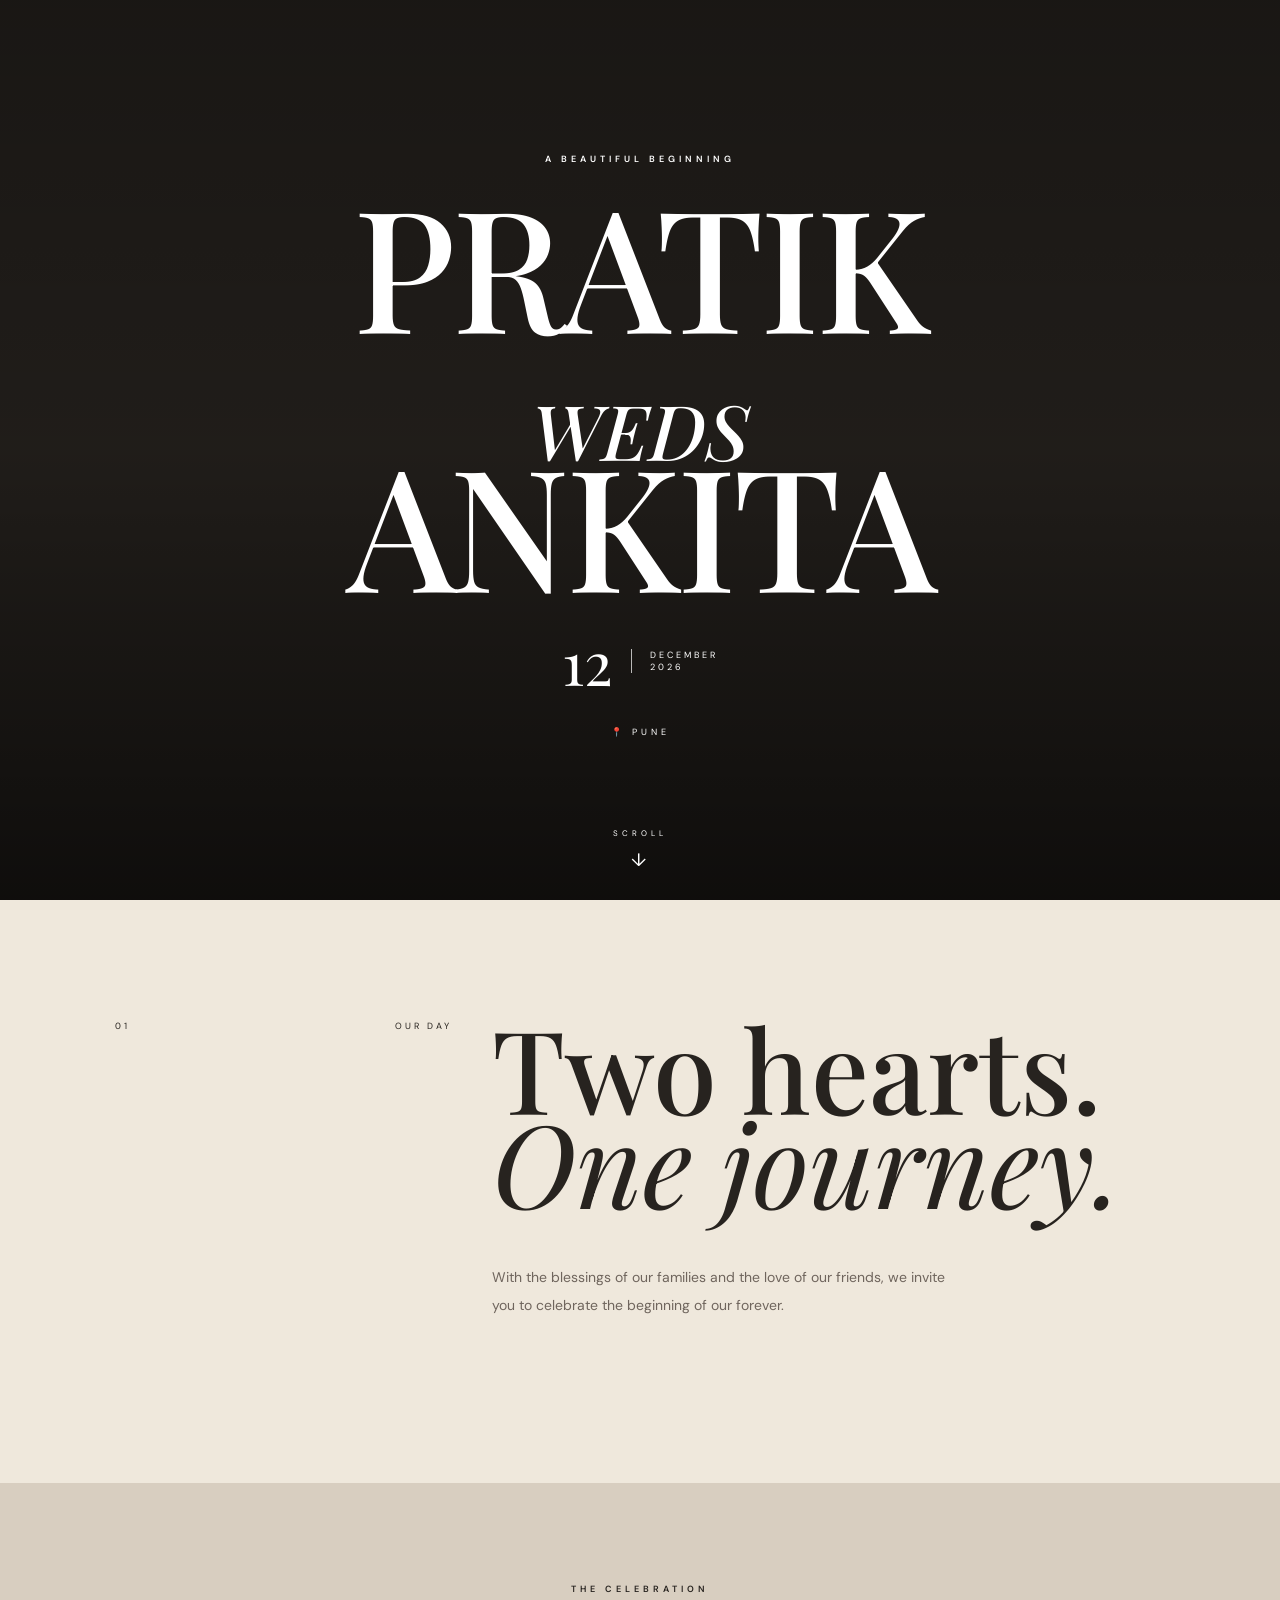
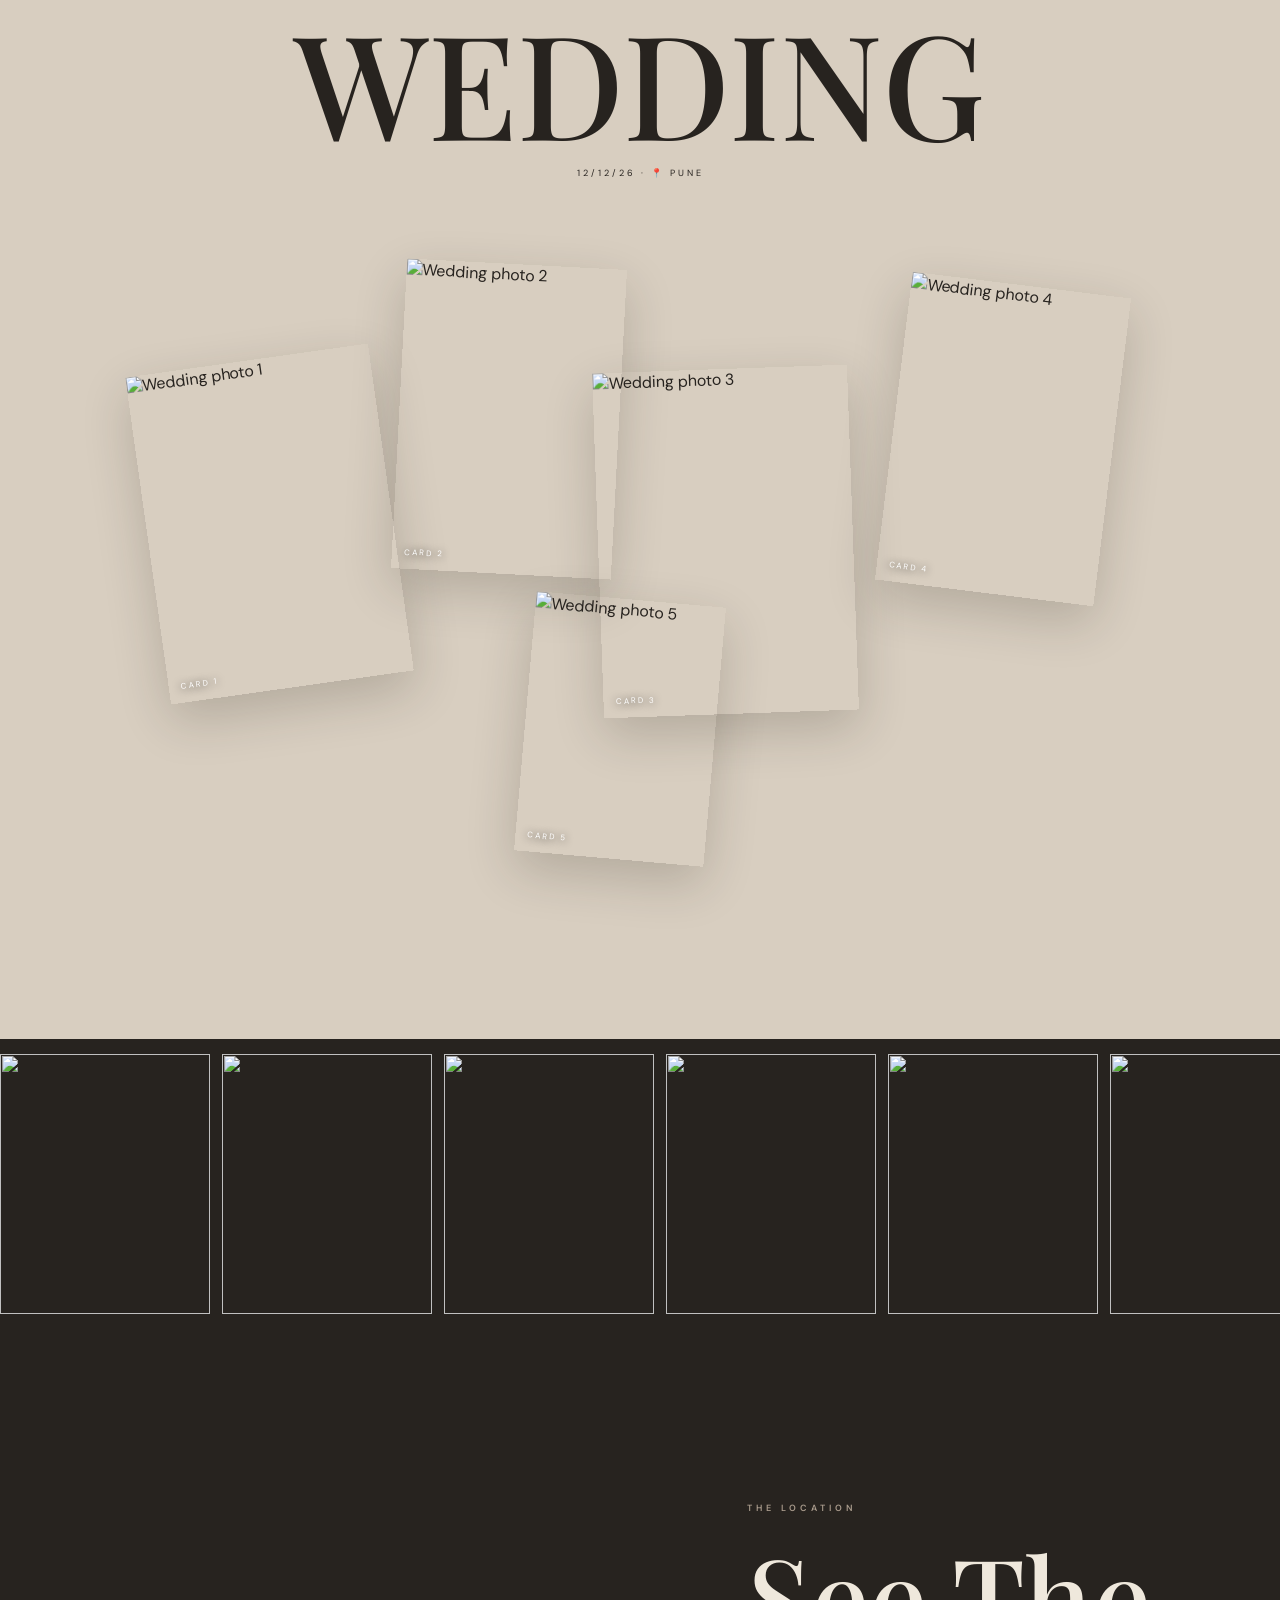
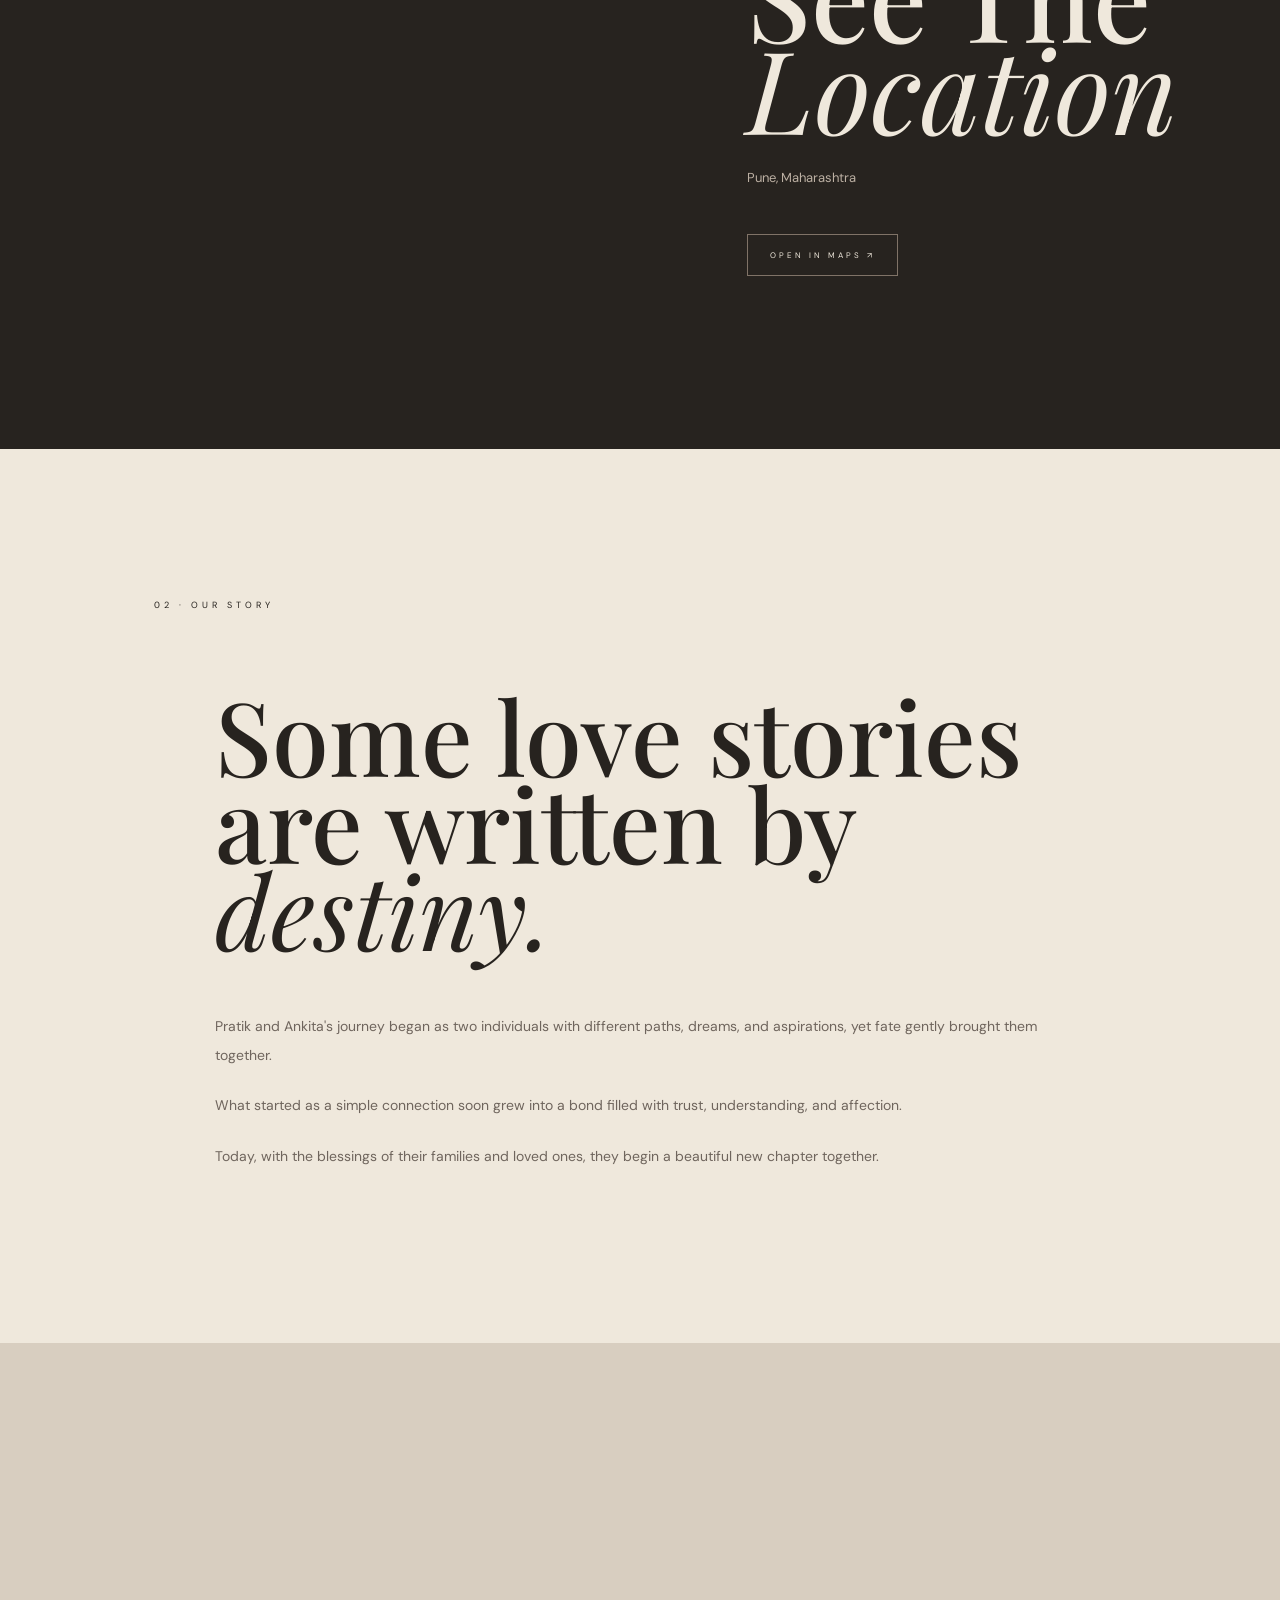
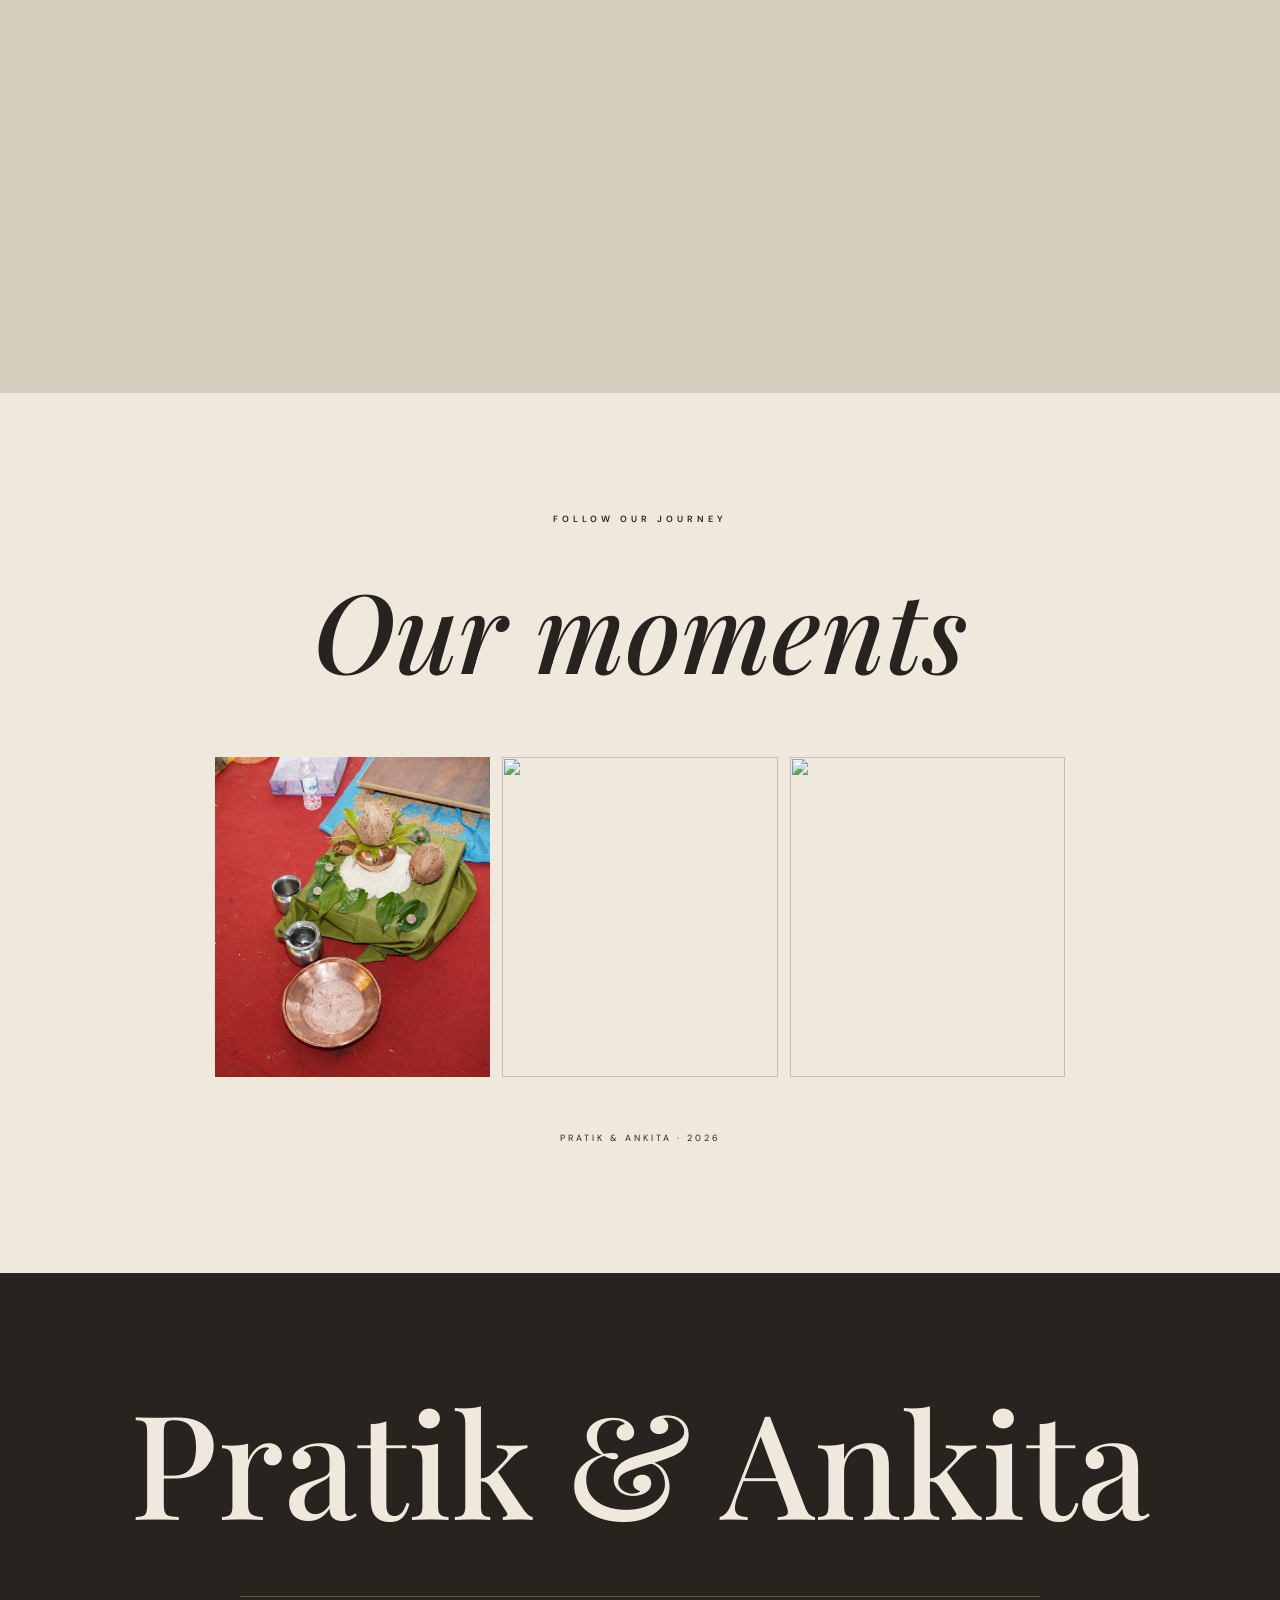
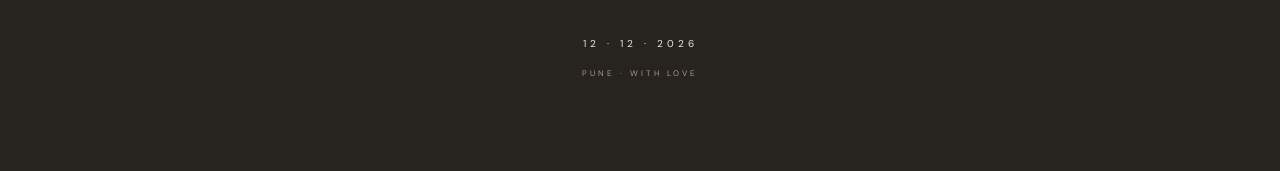
==== commit 18dc5087: "Update index.html" ====
--- a/index.html
+++ b/index.html
@@ -67,9 +67,9 @@
 </section>
 
 <section class="social"><p class="kicker">FOLLOW OUR JOURNEY</p><h2><i>Our moments</i></h2>
-<div class="social-grid"><img src="images/gallery1.jpg" alt=""><img src="images/gallery2.jpg" alt=""><img src="images/gallery3.jpg" alt=""></div>
+<div class="social-grid"><img src="images/gallery1.JPG" alt=""><img src="images/gallery2.jpg" alt=""><img src="images/gallery3.jpg" alt=""></div>
 <p class="handle">PRATIK & ANKITA · 2026</p></section>
 
 <footer><div class="footer-logo">Pratik & Ankita</div><div class="footer-line"></div><p>12 · 12 · 2026</p><small>PUNE · WITH LOVE</small></footer>
 <script src="script.js"></script>
-</body></html>+</body></html>
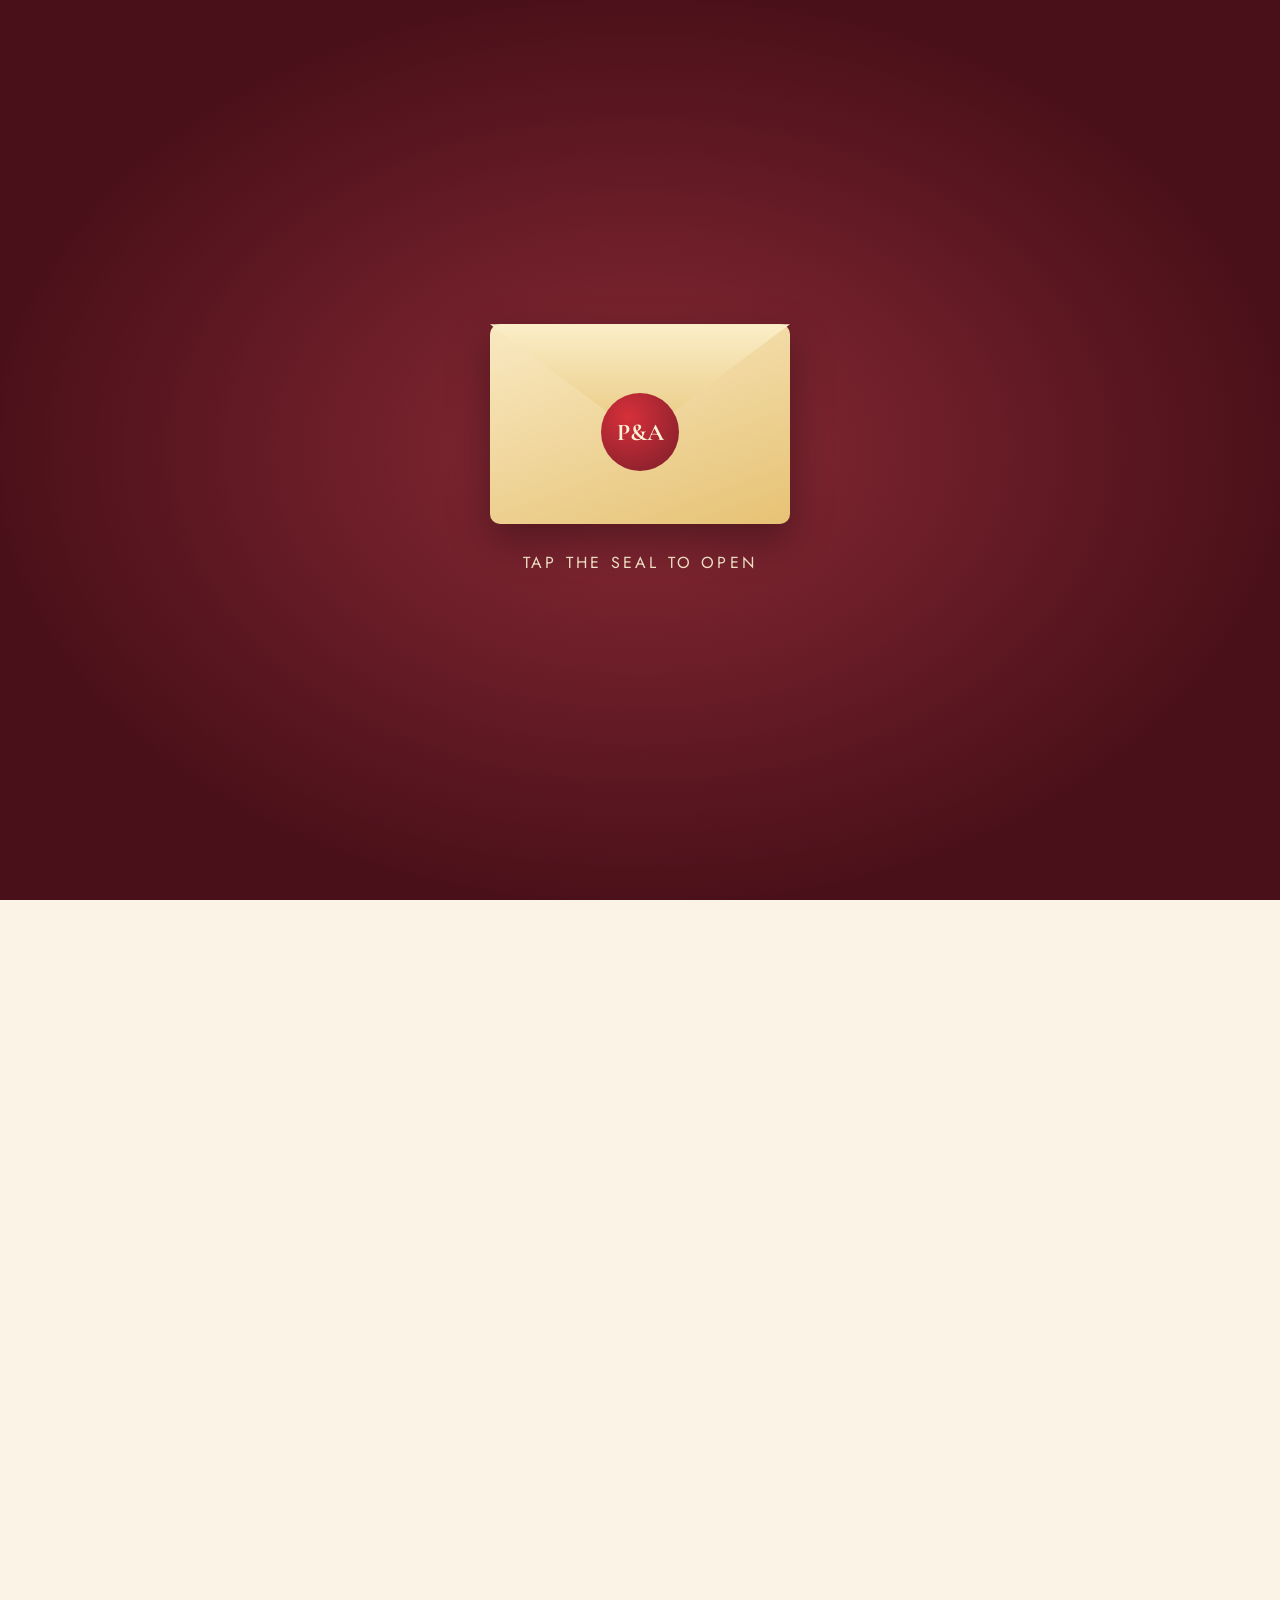
==== commit 158b6125: "Rename Pratik & Ankita · Wedding Invitation.html to index.html" ====
--- a/index.html
+++ b/index.html
@@ -1,75 +1,886 @@
+<!doctype html><html><head><meta charset=utf8><meta name=viewport content="width=device-width,initial-scale=1,viewport-fit=cover"><style>:root{color-scheme:light;box-sizing:border-box;padding-top:env(safe-area-inset-top,0px);padding-bottom:env(safe-area-inset-bottom,0px)}html{scroll-padding-top:env(safe-area-inset-top,0px)}body{margin:0;padding:0;font:14px -apple-system,BlinkMacSystemFont,sans-serif;background:#fff;color:#000}img{max-width:100%}[hidden]:not([hidden=until-found i]){display:none!important}</style></head><body>
 <!doctype html>
 <html lang="en">
 <head>
 <meta charset="utf-8">
-<meta name="viewport" content="width=device-width,initial-scale=1">
-<title>Pratik Weds Ankita</title>
+<!--
+=====================================================================
+WEDDING INVITATION - MY DETAILS (exactly as supplied)
+---------------------------------------------------------------------
+Bride ........................ Ankita
+Groom ........................ Pratik
+Name order on site ........... Groom & Bride  -> Pratik & Ankita
+Initials (seal) .............. P&A
+Blessing line ................ Shree Ganeshaya Namah
+Hero subtitle ................ Wedding Invitation
+Main date & time ............. 12 December 2026, 4:35 PM IST
+Countdown target ............. 2026-12-12T16:35:00+05:30 (fixed IST offset)
+Venue name ................... Shantanu Garden Mangal Karyalay
+Venue address ................ Manchar-Ghodegaon Road Near Kotamdara Phata
+Google Maps link ............. see CONFIG.maps (copied verbatim)
+Bride one-line bio ........... (blank - omitted)
+Groom one-line bio ........... (blank - omitted)
+Footer message ............... (blank - omitted)
+Families line ................ With love, the Said and Temgire families
+Functions (date order):
+  Sakharpuda | 12 December 2026 | Satureday | 10:30 AM | (main venue)
+  Haldi      | 12 December 2026 | Satureday | 11:30 AM | (main venue)
+  Wedding    | 12 December 2026 | Satureday | 4:35 PM  | (main venue)
+Photos ....................... photo1.jpg ... photo5.jpg (same folder)
+Outfits (caricatures) ........ same as the photos
+=====================================================================
+STYLE DNA (no reference file was attached; derived from the couple photos)
+Mood: warm, festive, heritage, tender, sun-lit, elegant.
+Palette: #fbf4e6 page ivory | #f5e7c8 section tint | #fffaf0 cards |
+         #7a1e2a headings maroon | #b3262e accent red | #c9962b gold line |
+         #1f7f80 teal secondary | #3a2418 body ink | #6b1a25 footer
+Type: Cormorant Garamond (names, headings) + Jost (labels, body).
+=====================================================================
+-->
+<meta name="viewport" content="width=device-width, initial-scale=1, viewport-fit=cover">
+<meta name="description" content="Wedding invitation for Pratik and Ankita">
+<title>Pratik &amp; Ankita · Wedding Invitation</title>
 <link rel="preconnect" href="https://fonts.googleapis.com">
 <link rel="preconnect" href="https://fonts.gstatic.com" crossorigin>
-<link href="https://fonts.googleapis.com/css2?family=DM+Sans:wght@400;500;600&family=Playfair+Display:ital,wght@0,400;0,500;0,600;1,400;1,500&display=swap" rel="stylesheet">
-<link rel="stylesheet" href="style.css">
+<link href="https://fonts.googleapis.com/css2?family=Cormorant+Garamond:ital,wght@0,400;0,600;0,700;1,400&family=Jost:wght@300;400;500&display=swap" rel="stylesheet">
+<style>
+/* ===================== 1. TOKENS & BASE ===================== */
+:root{
+  --ivory:#fbf4e6; --cream:#f5e7c8; --card:#fffaf0;
+  --maroon:#7a1e2a; --red:#b3262e; --gold:#c9962b; --teal:#1f7f80;
+  --ink:#3a2418; --muted:#7b5d4a; --footer:#6b1a25;
+}
+*{box-sizing:border-box}
+html{overflow-x:clip;scroll-behavior:smooth;-webkit-text-size-adjust:100%}
+body{margin:0;overflow-x:clip;background:var(--ivory);color:var(--ink);
+  font:400 16px/1.6 Jost,system-ui,sans-serif;-webkit-font-smoothing:antialiased}
+html.locked,html.locked body{overflow:hidden;height:100%}
+h1,h2,h3{font-family:'Cormorant Garamond',Georgia,serif;color:var(--maroon);margin:0;font-weight:700;line-height:1.1}
+p{margin:0}
+img{display:block;max-width:100%}
+:focus-visible{outline:3px solid var(--gold);outline-offset:3px}
+.wrap{max-width:1040px;margin:0 auto;padding:0 max(20px,env(safe-area-inset-left)) 0 max(20px,env(safe-area-inset-right))}
+section{position:relative;padding:88px 0}
+.eyebrow{font-size:14px;letter-spacing:.32em;text-transform:uppercase;color:var(--red);font-weight:500;text-align:center}
+.h2{font-size:clamp(2.3rem,6vw,3.4rem);text-align:center;margin:10px 0 36px}
+.orn{display:block;margin:14px auto 0;width:170px;height:14px}
+.btn{display:inline-flex;align-items:center;justify-content:center;gap:8px;min-height:44px;padding:12px 24px;
+  border-radius:999px;border:1px solid var(--gold);background:linear-gradient(180deg,#c8302f,var(--red));
+  color:#fff8ec;text-decoration:none;cursor:pointer;letter-spacing:.06em;font-size:16px;
+  transition:transform .5s ease}
+.btn:hover{transform:translateY(-2px)}
+.btn.ghost{background:transparent;color:var(--maroon)}
+
+/* ===================== 2. OPENING ENVELOPE ===================== */
+#intro{position:fixed;inset:0;z-index:8000;display:flex;flex-direction:column;align-items:center;justify-content:center;
+  background:radial-gradient(ellipse at center,#8a2a36 0%,#4a1019 72%);transition:opacity .9s ease}
+#intro.gone{opacity:0;pointer-events:none}
+#intro.done{display:none}
+.env{position:relative;width:min(300px,82vw);height:200px;border:0;padding:0;background:none;cursor:pointer;perspective:900px;
+  -webkit-tap-highlight-color:transparent}
+.env .body{position:absolute;inset:0;border-radius:10px;background:linear-gradient(160deg,#f9e9c2,#e6c274);
+  box-shadow:0 16px 40px rgba(0,0,0,.35)}
+.env .flap{position:absolute;left:0;right:0;top:0;height:56%;background:linear-gradient(#fbeec8,#e8c77d);
+  clip-path:polygon(0 0,100% 0,50% 100%);transform-origin:top center;transition:transform .9s cubic-bezier(.4,.1,.2,1);z-index:2}
+.env.open .flap{transform:rotateX(180deg);z-index:0}
+.seal{position:absolute;left:50%;top:54%;width:78px;height:78px;margin:-39px 0 0 -39px;border-radius:50%;z-index:3;
+  background:radial-gradient(circle at 35% 30%,#d6303a,#7a1e2a);color:#fff3d6;font-family:'Cormorant Garamond',serif;
+  font-size:24px;font-weight:700;display:grid;place-items:center;transition:opacity .4s ease}
+.seal::before{content:'';position:absolute;inset:-18px;border-radius:50%;opacity:0;
+  background:radial-gradient(circle,rgba(255,220,140,.95) 0%,rgba(255,200,100,0) 70%)}
+.seal.glow::before{animation:glow .8s ease forwards}
+@keyframes glow{to{opacity:1;transform:scale(1.15)}}
+.seal.hide{opacity:0}
+.ring{position:absolute;left:50%;top:54%;width:60px;height:60px;margin:-30px 0 0 -30px;border-radius:50%;
+  border:2px solid rgba(255,220,140,.9);opacity:0;z-index:4;pointer-events:none}
+.ring.go{animation:ring 1.1s ease-out forwards}
+@keyframes ring{0%{transform:scale(1);opacity:.9}100%{transform:scale(7);opacity:0}}
+.burst{position:absolute;left:50%;top:54%;width:0;height:0;z-index:5;pointer-events:none}
+.burst span{position:absolute;left:-3px;top:-3px;width:6px;height:6px;border-radius:50%;background:#ffe6a3;opacity:0}
+.burst.go span{animation:burst 1.2s ease-out forwards}
+@keyframes burst{0%{opacity:1;transform:translate(0,0) scale(1)}100%{opacity:0;transform:translate(var(--x),var(--y)) scale(.3)}}
+.flash{position:absolute;inset:0;background:#fff7e0;opacity:0;pointer-events:none}
+.flash.go{animation:flash .8s ease forwards}
+@keyframes flash{0%{opacity:0}40%{opacity:.85}100%{opacity:0}}
+.intro-hint{margin-top:26px;color:#f8e9cc;font-size:16px;letter-spacing:.2em;text-transform:uppercase}
+
+/* ===================== 3. EFFECT LAYERS (never clickable) ===================== */
+#route-svg{position:absolute;left:0;top:0;pointer-events:none;z-index:0;overflow:visible}
+#plane{position:fixed;left:0;top:0;width:68px;height:68px;opacity:.6;pointer-events:none;z-index:3;will-change:transform}
+#plane svg{width:68px;height:68px;display:block}
+#fx{position:fixed;inset:0;width:100%;height:100%;pointer-events:none;z-index:4}
+.petal{position:fixed;top:-6vh;width:14px;height:18px;border-radius:0 80% 0 80%;opacity:.85;pointer-events:none;z-index:2;
+  background:linear-gradient(135deg,#f3bcb6,#c83e4a);animation-name:fall;animation-timing-function:linear;animation-iteration-count:infinite;will-change:transform}
+.petal.gold{background:linear-gradient(135deg,#ffd27a,#d8891f)}
+@keyframes fall{
+  0%{transform:translate3d(0,0,0) rotate(0)}
+  25%{transform:translate3d(18px,28vh,0) rotate(90deg)}
+  50%{transform:translate3d(-14px,55vh,0) rotate(180deg)}
+  75%{transform:translate3d(16px,82vh,0) rotate(270deg)}
+  100%{transform:translate3d(-8px,118vh,0) rotate(360deg)}}
+.spark{position:fixed;width:12px;height:12px;color:#f6d27a;pointer-events:none;z-index:2;opacity:0;
+  animation:twinkle ease-in-out infinite}
+.spark svg{width:100%;height:100%;fill:currentColor;display:block}
+@keyframes twinkle{0%,100%{opacity:0;transform:scale(.4) rotate(0)}50%{opacity:.9;transform:scale(1) rotate(45deg)}}
+
+/* ===================== 4. HERO ===================== */
+.hero{min-height:100vh;min-height:100svh;display:flex;align-items:center;justify-content:center;text-align:center;
+  overflow:hidden;padding:64px 0 48px}
+.hero-bg{position:absolute;left:0;right:0;top:-12%;bottom:-12%;will-change:transform;
+  background:radial-gradient(ellipse at 50% 30%,#fff9ec 0%,#f7e4bd 58%,#eccb8a 100%)}
+.hero-bg::after{content:'';position:absolute;inset:0;opacity:.6;
+  background-image:radial-gradient(circle at 1px 1px,rgba(122,30,42,.10) 1px,transparent 1.6px);background-size:22px 22px}
+.hero-in{position:relative;z-index:1;padding:0 20px;width:100%}
+.frame{max-width:560px;margin:0 auto;padding:48px 22px 40px;border:1px solid var(--gold);
+  outline:1px solid rgba(201,150,43,.5);outline-offset:9px;border-radius:220px 220px 18px 18px;background:rgba(255,250,240,.55)}
+.blessing{font-size:16px;letter-spacing:.22em;color:var(--red);font-weight:500}
+.names{font-size:clamp(3.4rem,15vw,7.2rem);font-weight:700;margin:14px 0 4px;line-height:.95}
+.names span{display:block}
+.names .amp{font-style:italic;color:var(--gold);font-size:.42em;line-height:1.4}
+.subtitle{font-size:16px;letter-spacing:.3em;text-transform:uppercase;color:var(--teal);margin-top:10px}
+.hero-date{font-family:'Cormorant Garamond',serif;font-size:clamp(1.35rem,4.5vw,1.75rem);color:var(--maroon);margin:18px 0 26px}
+.hint{margin-top:26px;font-size:14px;letter-spacing:.2em;color:var(--muted);text-transform:uppercase}
+
+/* ===================== 5. COUPLE ===================== */
+.couple{display:grid;gap:22px;grid-template-columns:1fr}
+@media (min-width:700px){.couple{grid-template-columns:1fr 1fr}}
+.person{background:var(--card);border:1px solid rgba(201,150,43,.55);outline:1px solid rgba(201,150,43,.3);
+  outline-offset:-8px;border-radius:200px 200px 18px 18px;padding:30px 22px 26px;text-align:center}
+.cari{width:min(210px,68%);height:auto;margin:0 auto 14px}
+.label{font-size:14px;letter-spacing:.3em;text-transform:uppercase;color:var(--red);font-weight:500}
+.pname{font-family:'Cormorant Garamond',serif;font-size:clamp(2.3rem,7vw,3.1rem);color:var(--maroon);margin-top:6px}
+
+/* ===================== 6. COUNTDOWN ===================== */
+.cd{display:grid;grid-template-columns:repeat(4,1fr);gap:10px;max-width:640px;margin:0 auto}
+.cd div{background:var(--card);border:1px solid rgba(201,150,43,.55);border-radius:16px;padding:16px 4px;text-align:center}
+.cd b{display:block;font-family:'Cormorant Garamond',serif;font-size:clamp(2rem,8vw,3.2rem);color:var(--maroon);line-height:1}
+.cd span{font-size:14px;letter-spacing:.12em;text-transform:uppercase;color:var(--muted)}
+.just{display:none;font-family:'Cormorant Garamond',serif;font-style:italic;font-size:clamp(2.4rem,8vw,3.4rem);color:var(--red);text-align:center}
+
+/* ===================== 7. VENUE ===================== */
+.vgrid{display:grid;gap:16px;grid-template-columns:1fr;max-width:820px;margin:0 auto}
+@media (min-width:700px){.vgrid{grid-template-columns:repeat(3,1fr)}}
+.vcard{background:var(--card);border:1px solid rgba(201,150,43,.5);border-radius:18px;padding:24px 20px;text-align:center}
+.vcard h3{font-size:1.5rem;margin-bottom:8px}
+.vcard p{font-size:16px}
+.actions{display:flex;flex-wrap:wrap;gap:12px;justify-content:center;margin-top:26px}
+.mapcard{display:block;max-width:640px;margin:30px auto 0;border-radius:18px;overflow:hidden;border:1px solid var(--gold);
+  text-decoration:none;color:inherit;background:#efe3c8}
+.mapcard svg{width:100%;height:auto;display:block}
+
+/* ===================== 8. EVENTS TIMELINE ===================== */
+.tl{list-style:none;margin:0 auto;padding:0;max-width:640px;position:relative}
+.tl::before{content:'';position:absolute;left:21px;top:24px;bottom:24px;border-left:2px dashed rgba(201,150,43,.75)}
+.tl li{position:relative;padding:0 0 0 70px;margin-bottom:30px}
+.num{position:absolute;left:0;top:0;width:44px;height:44px;border-radius:50%;background:var(--red);color:#fff8ec;
+  display:grid;place-items:center;font-family:'Cormorant Garamond',serif;font-size:1.3rem;font-weight:700;border:2px solid var(--gold)}
+.tl h3{font-size:clamp(1.9rem,6vw,2.4rem)}
+.meta{margin:8px 0 14px;display:grid;gap:4px}
+.meta p{font-size:16px}
+.meta p b{font-weight:500;color:var(--muted);font-size:14px;letter-spacing:.12em;text-transform:uppercase;margin-right:8px}
+
+/* ===================== 9. ALBUM ===================== */
+.grid{display:grid;gap:12px;grid-template-columns:repeat(2,1fr);max-width:900px;margin:0 auto}
+@media (min-width:720px){.grid{grid-template-columns:repeat(3,1fr)}}
+.grid button{padding:0;border:2px solid var(--gold);background:var(--card);cursor:pointer;aspect-ratio:3/4;
+  border-radius:999px 999px 14px 14px;overflow:hidden;-webkit-tap-highlight-color:transparent}
+.grid img{width:100%;height:100%;object-fit:cover}
+
+/* ===================== 10. FOOTER ===================== */
+footer{background:linear-gradient(180deg,#6b1a25,#4a1019);color:#f8e9cc;text-align:center;
+  padding:64px 20px calc(56px + env(safe-area-inset-bottom))}
+footer .bust{width:min(300px,80%);height:auto;margin:0 auto 18px}
+footer h2{color:#f8e9cc;font-size:clamp(2.8rem,10vw,4.2rem);margin-top:6px}
+footer p{margin-top:8px;font-size:16px}
+footer .sub{letter-spacing:.14em;text-transform:uppercase;font-size:14px;color:#e9c77a}
+
+/* ===================== 11. LIGHTBOX ===================== */
+#lb{position:fixed;inset:0;z-index:9000;background:rgba(40,12,18,.93);display:none;flex-direction:column;
+  align-items:center;justify-content:center;padding:20px}
+#lb.show{display:flex}
+#lb-img{max-width:92vw;max-height:76vh;object-fit:contain;border-radius:12px}
+#lb-count{margin-top:14px;color:#f8e9cc;font-size:16px;letter-spacing:.15em}
+.lb-btn{position:absolute;min-width:44px;min-height:44px;border-radius:50%;border:1px solid var(--gold);
+  background:rgba(0,0,0,.3);color:#fff8ec;font-size:24px;cursor:pointer;line-height:1}
+.lb-close{top:12px;right:12px}
+.lb-prev{left:8px;top:50%;margin-top:-22px}
+.lb-next{right:8px;top:50%;margin-top:-22px}
+
+/* ===================== 12. SCROLL REVEAL ===================== */
+.reveal{opacity:0;transform:translate3d(0,22px,0);transition:opacity 1.1s ease var(--d,0ms),transform 1.1s ease var(--d,0ms)}
+.reveal.in{opacity:1;transform:none}
+
+/* ===================== 13. REDUCED MOTION ===================== */
+@media (prefers-reduced-motion:reduce){
+  .reveal{transition:none;opacity:1;transform:none}
+  .petal,.spark{display:none!important}
+  .seal::before,.ring,.burst,.flash{display:none}
+  .env .flap{transition:none}
+  #intro{transition-duration:.01s}
+  html{scroll-behavior:auto}
+}
+
+/* ===================== RESPONSIVE TWEAKS ===================== */
+@media (max-width:360px){.cd{gap:6px}.cd span{letter-spacing:0;font-size:14px}}
+</style>
 </head>
 <body>
-<div id="loader"><div class="loader-ring"></div><p>Loading...</p></div>
-<div class="progress"><span></span></div>
-
-<section class="hero">
-  <div class="hero-photo parallax"></div><div class="hero-overlay"></div>
-  <div class="hero-copy">
-    <p class="kicker">A BEAUTIFUL BEGINNING</p>
-    <h1>PRATIK<br><i>WEDS</i><br>ANKITA</h1>
-    <div class="hero-date"><strong>12</strong><span>DECEMBER<br><b>2026</b></span></div>
-    <p class="venue">📍 PUNE</p>
-  </div>
-  <div class="scroll-hint">SCROLL <span>↓</span></div>
-</section>
-
-<section class="intro">
-  <div class="intro-top"><span>01</span><span>OUR DAY</span></div>
-  <div class="intro-title reveal"><h2>Two hearts.<br><i>One journey.</i></h2></div>
-  <div class="intro-copy reveal"><p>With the blessings of our families and the love of our friends, we invite you to celebrate the beginning of our forever.</p></div>
-</section>
-
-<section class="event-section">
-  <div class="section-head"><p class="kicker">THE CELEBRATION</p><h2>WEDDING</h2><p>12/12/26 · 📍 PUNE</p></div>
-  <div class="photo-stage">
-    <div class="photo-card c1"><img src="images/card1.jpg" alt="Wedding photo 1"><span>CARD 1</span></div>
-    <div class="photo-card c2"><img src="images/card2.jpg" alt="Wedding photo 2"><span>CARD 2</span></div>
-    <div class="photo-card c3"><img src="images/card3.jpg" alt="Wedding photo 3"><span>CARD 3</span></div>
-    <div class="photo-card c4"><img src="images/card4.jpg" alt="Wedding photo 4"><span>CARD 4</span></div>
-    <div class="photo-card c5"><img src="images/card5.jpg" alt="Wedding photo 5"><span>CARD 5</span></div>
+
+<!-- ============== CARICATURE SPRITES (drawn once, reused via <use>) ============== -->
+<svg width="0" height="0" style="position:absolute" aria-hidden="true" focusable="false">
+  <defs>
+    <!-- Groom: short hair, moustache, tilak, white shirt. Skin #a86d49 -->
+    <symbol id="cari-groom" viewBox="0 0 200 240">
+      <path d="M26 240C26 184 58 168 100 168S174 184 174 240Z" fill="#fbf8f1" stroke="#d9cbb2" stroke-width="2"/>
+      <path d="M82 170L100 196L118 170" fill="none" stroke="#d9cbb2" stroke-width="2"/>
+      <rect x="88" y="146" width="24" height="28" rx="8" fill="#a86d49"/>
+      <ellipse cx="47" cy="108" rx="8" ry="12" fill="#9a6242"/>
+      <ellipse cx="153" cy="108" rx="8" ry="12" fill="#9a6242"/>
+      <ellipse cx="100" cy="104" rx="52" ry="58" fill="#a86d49"/>
+      <path d="M48 94C46 52 74 38 100 38S154 52 152 94C140 72 122 64 100 64S60 72 48 94Z" fill="#1d1613"/>
+      <path d="M68 96Q80 90 92 95" fill="none" stroke="#1d1613" stroke-width="3" stroke-linecap="round"/>
+      <path d="M108 95Q120 90 132 96" fill="none" stroke="#1d1613" stroke-width="3" stroke-linecap="round"/>
+      <ellipse cx="80" cy="108" rx="6" ry="4.5" fill="#2a1a12"/>
+      <ellipse cx="120" cy="108" rx="6" ry="4.5" fill="#2a1a12"/>
+      <circle cx="82" cy="106" r="1.4" fill="#fff"/>
+      <circle cx="122" cy="106" r="1.4" fill="#fff"/>
+      <path d="M84 131Q100 122 116 131Q100 135 84 131Z" fill="#1d1613"/>
+      <path d="M88 142Q100 151 112 142" fill="none" stroke="#7a3b2a" stroke-width="3" stroke-linecap="round"/>
+      <circle cx="68" cy="126" r="7" fill="#c97a5a" opacity=".3"/>
+      <circle cx="132" cy="126" r="7" fill="#c97a5a" opacity=".3"/>
+      <circle cx="100" cy="80" r="3.6" fill="#c0262d"/>
+    </symbol>
+
+    <!-- Bride: long wavy hair, nath, jhumka, bindi, teal saree, red blouse. Skin #b57852 -->
+    <symbol id="cari-bride" viewBox="0 0 200 240">
+      <path d="M26 240C26 182 58 166 100 166S174 182 174 240Z" fill="#c42a2f"/>
+      <path d="M68 240L68 192Q100 172 132 192L132 240Z" fill="#1f7f80"/>
+      <path d="M66 226H134" stroke="#d9a441" stroke-width="3"/>
+      <path d="M74 172Q100 192 126 172" fill="none" stroke="#d9a441" stroke-width="3"/>
+      <rect x="90" y="144" width="20" height="26" rx="8" fill="#b57852"/>
+      <path d="M50 110C40 60 70 34 100 34S160 60 150 110L158 178C140 190 60 190 42 178Z" fill="#15100d"/>
+      <ellipse cx="100" cy="104" rx="46" ry="54" fill="#b57852"/>
+      <path d="M52 92C56 58 78 46 100 46S144 60 148 92C136 74 118 68 100 68S64 76 52 92Z" fill="#15100d"/>
+      <path d="M100 46V68" stroke="#15100d" stroke-width="2"/>
+      <path d="M68 100Q80 94 92 100" fill="none" stroke="#15100d" stroke-width="2.6" stroke-linecap="round"/>
+      <path d="M108 100Q120 94 132 100" fill="none" stroke="#15100d" stroke-width="2.6" stroke-linecap="round"/>
+      <ellipse cx="82" cy="108" rx="5.5" ry="4" fill="#2a1a12"/>
+      <ellipse cx="118" cy="108" rx="5.5" ry="4" fill="#2a1a12"/>
+      <circle cx="84" cy="106" r="1.3" fill="#fff"/>
+      <circle cx="120" cy="106" r="1.3" fill="#fff"/>
+      <circle cx="100" cy="74" r="3.4" fill="#c0262d"/>
+      <circle cx="108" cy="124" r="4" fill="none" stroke="#d9a441" stroke-width="2"/>
+      <circle cx="108" cy="128" r="1.6" fill="#c0262d"/>
+      <path d="M86 137Q100 147 114 137Q100 142 86 137Z" fill="#a8443f"/>
+      <circle cx="70" cy="128" r="7" fill="#c97a5a" opacity=".3"/>
+      <circle cx="130" cy="128" r="7" fill="#c97a5a" opacity=".3"/>
+      <ellipse cx="56" cy="126" rx="4" ry="6" fill="#d9a441"/>
+      <ellipse cx="144" cy="126" rx="4" ry="6" fill="#d9a441"/>
+      <path d="M72 170Q100 190 128 170" fill="none" stroke="#d9a441" stroke-width="3" stroke-linecap="round"/>
+    </symbol>
+  </defs>
+</svg>
+
+<!-- ============== PAPER-PLANE FLIGHT PATH (full page height) ============== -->
+<svg id="route-svg" aria-hidden="true" focusable="false">
+  <defs>
+    <clipPath id="clipTrail"><rect id="clipRect" x="0" y="0" width="0" height="0"/></clipPath>
+  </defs>
+  <path id="route" fill="none" stroke="#b3262e" stroke-opacity=".4" stroke-width="3.4" stroke-linecap="round" stroke-dasharray="0 15"/>
+  <path id="trailPath" fill="none" stroke="#c9962b" stroke-width="2.2" stroke-linecap="round" stroke-dasharray="12 9" clip-path="url(#clipTrail)"/>
+</svg>
+
+<!-- ============== PAPER PLANE (rides the route at 42% of screen height) ============== -->
+<div id="plane" aria-hidden="true">
+  <svg viewBox="0 0 68 68">
+    <path d="M10 60C6 56 4 53 6 50C7.5 48 10 49 10 51C10 49 12.5 48 14 50C16 53 14 56 10 60Z" fill="#c83e4a" opacity=".8"/>
+    <path d="M66 34L4 12L26 34Z" fill="#fff3d1" stroke="#b3262e" stroke-width="1.5" stroke-linejoin="round"/>
+    <path d="M66 34L26 34L34 60Z" fill="#b3262e"/>
+  </svg>
+</div>
+
+<!-- ============== CANDLE-GLOW CURSOR CANVAS ============== -->
+<canvas id="fx" aria-hidden="true"></canvas>
+
+<!-- ============== OPENING ENVELOPE ============== -->
+<div id="intro" role="dialog" aria-modal="true" aria-label="Open the invitation">
+  <button class="env" id="env" type="button" aria-label="Open invitation">
+    <span class="body"></span>
+    <span class="flap"></span>
+    <span class="seal" id="seal">P&amp;A</span>
+    <span class="ring" id="ring"></span>
+    <span class="burst" id="burst"></span>
+  </button>
+  <p class="intro-hint" id="intro-hint">Tap the seal to open</p>
+  <span class="flash" id="flash"></span>
+</div>
+
+<!-- ============== HERO ============== -->
+<section class="hero" id="top">
+  <div class="hero-bg" id="hero-bg" aria-hidden="true"></div>
+  <div class="hero-in reveal">
+    <div class="frame">
+      <p class="blessing">Shree Ganeshaya Namah</p>
+      <h1 class="names">
+        <span>Pratik</span>
+        <span class="amp">&amp;</span>
+        <span>Ankita</span>
+      </h1>
+      <p class="subtitle">Wedding Invitation</p>
+      <p class="hero-date">12 December 2026 · 4:35 PM IST</p>
+      <button class="btn" type="button" data-scroll="countdown">Save the Date</button>
+      <p class="hint">Scroll to explore</p>
+    </div>
   </div>
 </section>
 
-<section class="gallery-strip"><div class="strip-track">
-<img src="images/card1.jpg" alt=""><img src="images/card2.jpg" alt=""><img src="images/card3.jpg" alt=""><img src="images/card4.jpg" alt=""><img src="images/card5.jpg" alt="">
-<img src="images/card1.jpg" alt=""><img src="images/card2.jpg" alt=""><img src="images/card3.jpg" alt=""><img src="images/card4.jpg" alt=""><img src="images/card5.jpg" alt="">
-</div></section>
-
-<section class="location">
-  <div class="location-image"></div>
-  <div class="location-copy reveal"><p class="kicker">THE LOCATION</p><h2>See The<br><i>Location</i></h2><p>Pune, Maharashtra</p>
-  <a href="https://www.google.com/maps/search/?api=1&query=Pune%2C%20Maharashtra" target="_blank">OPEN IN MAPS ↗</a></div>
+<!-- ============== THE COUPLE ============== -->
+<section id="couple">
+  <div class="wrap">
+    <p class="eyebrow reveal">The couple</p>
+    <h2 class="h2 reveal">Pratik &amp; Ankita</h2>
+    <div class="couple stagger">
+      <article class="person reveal">
+        <p class="label">The Groom</p>
+        <svg class="cari" viewBox="0 0 200 240" role="img" aria-label="Caricature of Pratik"><use href="#cari-groom"/></svg>
+        <h3 class="pname">Pratik</h3>
+      </article>
+      <article class="person reveal">
+        <p class="label">The Bride</p>
+        <svg class="cari" viewBox="0 0 200 240" role="img" aria-label="Caricature of Ankita"><use href="#cari-bride"/></svg>
+        <h3 class="pname">Ankita</h3>
+      </article>
+    </div>
+  </div>
 </section>
 
-<section class="story">
-  <div class="story-label">02 · OUR STORY</div>
-  <div class="story-inner"><h2>Some love stories are written by <i>destiny.</i></h2>
-  <p>Pratik and Ankita's journey began as two individuals with different paths, dreams, and aspirations, yet fate gently brought them together.</p>
-  <p>What started as a simple connection soon grew into a bond filled with trust, understanding, and affection.</p>
-  <p>Today, with the blessings of their families and loved ones, they begin a beautiful new chapter together.</p></div>
+<!-- ============== COUNTDOWN ============== -->
+<section id="countdown">
+  <div class="wrap">
+    <p class="eyebrow reveal">Counting down</p>
+    <h2 class="h2 reveal">Until the Big Day</h2>
+    <div class="cd reveal" id="cd">
+      <div><b id="cd-d">--</b><span>Days</span></div>
+      <div><b id="cd-h">--</b><span>Hours</span></div>
+      <div><b id="cd-m">--</b><span>Minutes</span></div>
+      <div><b id="cd-s">--</b><span>Seconds</span></div>
+    </div>
+    <p class="just" id="just">Just Married</p>
+  </div>
 </section>
 
-<section class="rsvp">
-  <div class="rsvp-photo"></div>
-  <div class="rsvp-copy reveal"><p class="kicker">BE OUR GUEST</p><h2>RSVP<br><i>on WhatsApp</i></h2>
-  <a href="https://wa.me/?text=Hi%20Pratik%20and%20Ankita%2C%20I%20would%20love%20to%20attend%20your%20wedding%20on%2012%20December%202026%20in%20Pune.%20%E2%9D%A4%EF%B8%8F" target="_blank">RSVP ON WHATSAPP ↗</a></div>
+<!-- ============== VENUE DETAILS + MAP ============== -->
+<section id="venue">
+  <div class="wrap">
+    <p class="eyebrow reveal">Venue details</p>
+    <h2 class="h2 reveal">Join Us</h2>
+    <div class="vgrid stagger">
+      <div class="vcard reveal">
+        <h3>Date</h3>
+        <p>12 December 2026</p>
+      </div>
+      <div class="vcard reveal">
+        <h3>Time</h3>
+        <p>4:35 PM IST</p>
+      </div>
+      <div class="vcard reveal">
+        <h3>Venue</h3>
+        <p>Shantanu Garden Mangal Karyalay</p>
+        <p>Manchar-Ghodegaon Road Near Kotamdara Phata</p>
+      </div>
+    </div>
+    <div class="actions reveal">
+      <button class="btn" type="button" id="ics-btn">Add to Calendar</button>
+      <a class="btn ghost" href="#" target="_blank" rel="noopener noreferrer" data-maps>Get Directions</a>
+    </div>
+    <a class="mapcard reveal" href="#" target="_blank" rel="noopener noreferrer" data-maps aria-label="Open Shantanu Garden in Google Maps">
+      <svg viewBox="0 0 640 400" role="img" aria-label="Illustrated map showing Shantanu Garden">
+        <rect width="640" height="400" fill="#efe3c8"/>
+        <path d="M0 300C120 260 220 330 340 290S520 180 640 210" fill="none" stroke="#b9d7d4" stroke-width="34"/>
+        <path d="M0 120H640M0 250H640M180 0V400M460 0V400" stroke="#fffaf0" stroke-width="16"/>
+        <path d="M0 190L640 160M300 0L340 400" stroke="#fffaf0" stroke-width="10"/>
+        <rect x="60" y="150" width="90" height="60" rx="6" fill="#d9c59a"/>
+        <rect x="200" y="30" width="110" height="70" rx="6" fill="#d9c59a"/>
+        <rect x="500" y="280" width="100" height="70" rx="6" fill="#d9c59a"/>
+        <rect x="370" y="60" width="70" height="60" rx="6" fill="#cdbb8c"/>
+        <rect x="230" y="270" width="210" height="58" rx="10" fill="#c8e0b6"/>
+        <path d="M324 162C300 162 284 180 284 200C284 226 324 262 324 262S364 226 364 200C364 180 348 162 324 162Z" fill="#b3262e"/>
+        <circle cx="324" cy="200" r="11" fill="#fff8ec"/>
+        <rect x="200" y="300" width="250" height="44" rx="10" fill="#7a1e2a"/>
+        <text x="325" y="328" text-anchor="middle" font-family="Jost,sans-serif" font-size="20" fill="#fff8ec" letter-spacing="1">Shantanu Garden</text>
+      </svg>
+    </a>
+  </div>
 </section>
 
-<section class="social"><p class="kicker">FOLLOW OUR JOURNEY</p><h2><i>Our moments</i></h2>
-<div class="social-grid"><img src="images/gallery1.JPG" alt=""><img src="images/gallery2.jpg" alt=""><img src="images/gallery3.jpg" alt=""></div>
-<p class="handle">PRATIK & ANKITA · 2026</p></section>
-
-<footer><div class="footer-logo">Pratik & Ankita</div><div class="footer-line"></div><p>12 · 12 · 2026</p><small>PUNE · WITH LOVE</small></footer>
-<script src="script.js"></script>
+<!-- ============== EVENTS (every function, in date order) ============== -->
+<section id="events">
+  <div class="wrap">
+    <p class="eyebrow reveal">Celebrations</p>
+    <h2 class="h2 reveal">The Functions</h2>
+    <ol class="tl" id="timeline"></ol>
+  </div>
+</section>
+
+<!-- ============== PHOTO ALBUM ============== -->
+<section id="album">
+  <div class="wrap">
+    <p class="eyebrow reveal">Our story in pictures</p>
+    <h2 class="h2 reveal">Album</h2>
+    <div class="grid reveal" id="album-grid"></div>
+  </div>
+</section>
+
+<!-- ============== FOOTER ============== -->
+<footer>
+  <svg class="bust reveal" viewBox="0 0 320 180" role="img" aria-label="Illustration of Pratik and Ankita">
+    <use href="#cari-groom" x="18" y="6" width="140" height="168"/>
+    <use href="#cari-bride" x="162" y="6" width="140" height="168"/>
+  </svg>
+  <p class="sub">Pratik &amp; Ankita</p>
+  <h2>12 December 2026</h2>
+  <p>Shantanu Garden Mangal Karyalay</p>
+  <p>Manchar-Ghodegaon Road Near Kotamdara Phata</p>
+  <p style="margin-top:22px">With love, the Said and Temgire families</p>
+</footer>
+
+<!-- ============== LIGHTBOX ============== -->
+<div id="lb" role="dialog" aria-modal="true" aria-label="Photo viewer" aria-hidden="true">
+  <button class="lb-btn lb-close" type="button" aria-label="Close photo">&times;</button>
+  <button class="lb-btn lb-prev" type="button" aria-label="Previous photo">&#8249;</button>
+  <img id="lb-img" alt="">
+  <button class="lb-btn lb-next" type="button" aria-label="Next photo">&#8250;</button>
+  <p id="lb-count"></p>
+</div>
+
+<script>
+/* =====================================================================
+   1. CONFIG - all details, copied exactly from the brief
+   ===================================================================== */
+const CONFIG = {
+  groom: 'Pratik',
+  bride: 'Ankita',
+  nameOrder: 'Pratik & Ankita',
+  targetIso: '2026-12-12T16:35:00+05:30',          // IST, fixed offset
+  venue: 'Shantanu Garden Mangal Karyalay',
+  address: 'Manchar-Ghodegaon Road Near Kotamdara Phata',
+  maps: 'https://www.google.com/maps/place/Shantanu+Garden/@19.0347585,73.847124,17z/data=!4m14!1m7!3m6!1s0x3bdd372e8e63d4bf:0x3cf5cf9ce46eb0d3!2sShantanu+Garden!8m2!3d19.0347585!4d73.8497043!16s%2Fg%2F11f6f_r6r6!3m5!1s0x3bdd372e8e63d4bf:0x3cf5cf9ce46eb0d3!8m2!3d19.0347585!4d73.8497043!16s%2Fg%2F11f6f_r6r6?entry=ttu&g_ep=EgoyMDI2MTAxOC4wIKXMDSoASAFQAw%3D%3D',
+  functions: [
+    { name: 'Sakharpuda', date: '12 December 2026', day: 'Satureday', time: '10:30 AM', venue: '', iso: '2026-12-12T10:30:00+05:30' },
+    { name: 'Haldi',      date: '12 December 2026', day: 'Satureday', time: '11:30 AM', venue: '', iso: '2026-12-12T11:30:00+05:30' },
+    { name: 'Wedding',    date: '12 December 2026', day: 'Satureday', time: '4:35 PM',  venue: '', iso: '2026-12-12T16:35:00+05:30' }
+  ]
+};
+
+const PHOTOS = [
+  { src: 'photo1.jpg', alt: 'Pratik standing outdoors in a white shirt', pos: '50% 15%' },
+  { src: 'photo2.jpg', alt: 'Pratik and Ankita seated together in front of a white backdrop', pos: '50% 40%' },
+  { src: 'photo3.jpg', alt: 'Pratik and Ankita holding a bouquet under a tree', pos: '50% 18%' },
+  { src: 'photo4.jpg', alt: 'Ankita in a teal and red saree outdoors', pos: '50% 25%' },
+  { src: 'photo5.jpg', alt: 'Pratik and Ankita embracing outdoors', pos: '50% 15%' }
+];
+
+/* =====================================================================
+   2. HELPERS
+   ===================================================================== */
+const $  = (s, c = document) => c.querySelector(s);
+const $$ = (s, c = document) => Array.from(c.querySelectorAll(s));
+const reduce = window.matchMedia('(prefers-reduced-motion: reduce)').matches;
+const coarse = window.matchMedia('(pointer: coarse)').matches;
+const root = document.documentElement;
+
+/* =====================================================================
+   3. RENDER: events, album, map links, stagger groups
+   ===================================================================== */
+(function render() {
+  $$('[data-maps]').forEach(a => { a.href = CONFIG.maps; });
+
+  const tl = $('#timeline');
+  CONFIG.functions.forEach((f, i) => {
+    const li = document.createElement('li');
+    li.className = 'reveal';
+    li.innerHTML =
+      '<span class="num">' + (i + 1) + '</span>' +
+      '<h3>' + f.name + '</h3>' +
+      '<div class="meta">' +
+        '<p><b>Date</b>' + f.date + '</p>' +
+        '<p><b>Day</b>' + f.day + '</p>' +
+        '<p><b>Time</b>' + f.time + '</p>' +
+        '<p><b>Venue</b>' + (f.venue || CONFIG.venue) + '</p>' +
+      '</div>' +
+      '<a class="btn ghost" href="' + CONFIG.maps + '" target="_blank" rel="noopener noreferrer">Get Directions</a>';
+    tl.appendChild(li);
+  });
+
+  const grid = $('#album-grid');
+  PHOTOS.forEach((p, i) => {
+    const b = document.createElement('button');
+    b.type = 'button';
+    b.setAttribute('aria-label', 'Open photo ' + (i + 1) + ' of ' + PHOTOS.length);
+    const img = new Image();
+    img.src = p.src;
+    img.alt = p.alt;
+    img.decoding = 'async';
+    img.loading = 'lazy';
+    img.style.objectPosition = p.pos;
+    b.appendChild(img);
+    b.addEventListener('click', () => openLb(i));
+    grid.appendChild(b);
+  });
+
+  $$('.stagger').forEach(g => {
+    Array.from(g.children).forEach((c, i) => c.style.setProperty('--d', (i * 120) + 'ms'));
+  });
+})();
+
+/* =====================================================================
+   4. OPENING ENVELOPE (tap / click / Enter / Space via <button>)
+   ===================================================================== */
+const intro = $('#intro'), env = $('#env'), seal = $('#seal'),
+      ring = $('#ring'), burst = $('#burst'), flash = $('#flash'), hint = $('#intro-hint');
+root.classList.add('locked');
+
+(function buildBurst() {
+  if (reduce) return;
+  for (let i = 0; i < 24; i++) {
+    const s = document.createElement('span');
+    const a = (Math.PI * 2 * i) / 24 + Math.random() * 0.3;
+    const d = 90 + Math.random() * 110;
+    s.style.setProperty('--x', (Math.cos(a) * d).toFixed(1) + 'px');
+    s.style.setProperty('--y', (Math.sin(a) * d).toFixed(1) + 'px');
+    s.style.animationDelay = (Math.random() * 0.15).toFixed(2) + 's';
+    burst.appendChild(s);
+  }
+})();
+
+let opened = false;
+env.addEventListener('click', () => {
+  if (opened) return;
+  opened = true;
+  env.disabled = true;
+  hint.style.opacity = '0';
+  seal.classList.add('glow');
+  if (reduce) {
+    env.classList.add('open');
+    seal.classList.add('hide');
+    setTimeout(() => intro.classList.add('gone'), 300);
+    setTimeout(finishIntro, 900);
+    return;
+  }
+  setTimeout(() => ring.classList.add('go'), 450);
+  setTimeout(() => { env.classList.add('open'); seal.classList.add('hide'); burst.classList.add('go'); }, 650);
+  setTimeout(() => flash.classList.add('go'), 1300);
+  setTimeout(() => intro.classList.add('gone'), 1550);
+  setTimeout(finishIntro, 2450);
+});
+
+function finishIntro() {
+  intro.classList.add('done');
+  root.classList.remove('locked');
+  if (!reduce) { startPetals(); startGlitter(); startGlow(); }
+  $$('.reveal').forEach(el => { if (reduce) el.classList.add('in'); else io.observe(el); });
+  if (reduce) return;
+  onScroll();
+}
+
+/* =====================================================================
+   5. SCROLL REVEAL (IntersectionObserver, one-time)
+   ===================================================================== */
+const io = new IntersectionObserver(entries => {
+  entries.forEach(e => {
+    if (e.isIntersecting) { e.target.classList.add('in'); io.unobserve(e.target); }
+  });
+}, { threshold: 0.12 });
+
+/* =====================================================================
+   6. COUNTDOWN (absolute epoch, so it is right in every time zone)
+   ===================================================================== */
+const target = Date.parse(CONFIG.targetIso);
+const cd = { d: $('#cd-d'), h: $('#cd-h'), m: $('#cd-m'), s: $('#cd-s') };
+function tickCountdown() {
+  const diff = target - Date.now();
+  if (diff <= 0) {
+    $('#cd').style.display = 'none';
+    $('#just').style.display = 'block';
+    clearInterval(cdTimer);
+    return;
+  }
+  const pad = n => String(n).padStart(2, '0');
+  cd.d.textContent = Math.floor(diff / 864e5);
+  cd.h.textContent = pad(Math.floor((diff % 864e5) / 36e5));
+  cd.m.textContent = pad(Math.floor((diff % 36e5) / 6e4));
+  cd.s.textContent = pad(Math.floor((diff % 6e4) / 1e3));
+}
+tickCountdown();
+const cdTimer = setInterval(tickCountdown, 1000);
+
+/* =====================================================================
+   7. ADD TO CALENDAR (.ics with every function)
+   ===================================================================== */
+function icsStamp(d) { return d.toISOString().replace(/[-:]/g, '').replace(/\.\d{3}/, ''); }
+function icsEscape(s) { return s.replace(/\\/g, '\\\\').replace(/,/g, '\\,').replace(/;/g, '\\;'); }
+function buildIcs() {
+  const now = icsStamp(new Date());
+  const lines = ['BEGIN:VCALENDAR', 'VERSION:2.0', 'PRODID:-//Wedding Invitation//EN', 'CALSCALE:GREGORIAN', 'METHOD:PUBLISH'];
+  CONFIG.functions.forEach((f, i) => {
+    lines.push(
+      'BEGIN:VEVENT',
+      'UID:' + (i + 1) + '-' + f.name.toLowerCase() + '-wedding-invitation',
+      'DTSTAMP:' + now,
+      'DTSTART:' + icsStamp(new Date(f.iso)),
+      'SUMMARY:' + f.name + ' - ' + CONFIG.nameOrder,
+      'LOCATION:' + icsEscape((f.venue || CONFIG.venue) + ', ' + CONFIG.address),
+      'END:VEVENT'
+    );
+  });
+  lines.push('END:VCALENDAR');
+  return lines.join('\r\n');
+}
+$('#ics-btn').addEventListener('click', () => {
+  const blob = new Blob([buildIcs()], { type: 'text/calendar;charset=utf-8' });
+  const url = URL.createObjectURL(blob);
+  const a = document.createElement('a');
+  a.href = url;
+  a.download = 'pratik-ankita-wedding.ics';
+  document.body.appendChild(a);
+  a.click();
+  a.remove();
+  setTimeout(() => URL.revokeObjectURL(url), 1000);
+});
+
+/* =====================================================================
+   8. SAVE THE DATE / SCROLL BUTTONS
+   ===================================================================== */
+$$('[data-scroll]').forEach(b => b.addEventListener('click', () => {
+  const t = document.getElementById(b.dataset.scroll);
+  if (t) t.scrollIntoView({ behavior: reduce ? 'auto' : 'smooth', block: 'start' });
+}));
+
+/* =====================================================================
+   9. HERO PARALLAX + PAPER-PLANE ROUTE (scroll, rAF, passive)
+   ===================================================================== */
+const heroBg = $('#hero-bg');
+const plane = $('#plane');
+const routeSvg = $('#route-svg');
+const routePath = $('#route');
+const trailPath = $('#trailPath');
+const clipRect = $('#clipRect');
+let RW = 0, RH = 0, RL = 0;
+
+function buildRoute() {
+  RW = document.documentElement.clientWidth;
+  RH = document.documentElement.scrollHeight;
+  routeSvg.setAttribute('width', RW);
+  routeSvg.setAttribute('height', RH);
+  routeSvg.setAttribute('viewBox', '0 0 ' + RW + ' ' + RH);
+  clipRect.setAttribute('width', RW);
+  const seg = Math.max(420, Math.min(900, window.innerHeight * 0.9));
+  const n = Math.max(2, Math.ceil(RH / seg) + 1);
+  let d = '', prev = null;
+  for (let i = 0; i < n; i++) {
+    const y = RH * i / (n - 1);
+    const x = (i % 2 === 0 ? 0.1 : 0.9) * RW;
+    if (!prev) d += 'M' + x + ' ' + y;
+    else {
+      const mid = (prev.y + y) / 2;
+      d += ' C' + prev.x + ' ' + mid + ' ' + x + ' ' + mid + ' ' + x + ' ' + y;
+    }
+    prev = { x, y };
+  }
+  routePath.setAttribute('d', d);
+  trailPath.setAttribute('d', d);
+  RL = routePath.getTotalLength();
+  updateRoute();
+}
+
+function lengthAtY(y) {
+  let lo = 0, hi = RL;
+  for (let k = 0; k < 24; k++) {
+    const m = (lo + hi) / 2;
+    if (routePath.getPointAtLength(m).y < y) lo = m; else hi = m;
+  }
+  return (lo + hi) / 2;
+}
+
+function updateRoute() {
+  if (!RL) return;
+  const vh = window.innerHeight;
+  const sy = window.scrollY;
+  const targetY = Math.min(Math.max(sy + vh * 0.42, 0), RH);
+  clipRect.setAttribute('height', String(targetY));
+  const len = lengthAtY(targetY);
+  const p = routePath.getPointAtLength(len);
+  const q = routePath.getPointAtLength(Math.min(RL, len + 3));
+  const ang = Math.atan2(q.y - p.y, q.x - p.x) * 180 / Math.PI;
+  plane.style.transform = 'translate3d(' + (p.x - 34).toFixed(1) + 'px,' + (vh * 0.42 - 34).toFixed(1) + 'px,0) rotate(' + ang.toFixed(1) + 'deg)';
+}
+
+let ticking = false;
+function onScroll() {
+  if (!ticking) {
+    ticking = true;
+    requestAnimationFrame(() => {
+      ticking = false;
+      if (!reduce) heroBg.style.transform = 'translate3d(0,' + (window.scrollY * 0.35).toFixed(1) + 'px,0)';
+      updateRoute();
+    });
+  }
+}
+window.addEventListener('scroll', onScroll, { passive: true });
+
+let resizeTimer = 0;
+function scheduleRoute() {
+  clearTimeout(resizeTimer);
+  resizeTimer = setTimeout(buildRoute, 120);
+}
+window.addEventListener('resize', scheduleRoute);
+new ResizeObserver(scheduleRoute).observe(document.body);
+buildRoute();
+
+/* =====================================================================
+   10. FALLING PETALS (10 on phones, 18 on desktop)
+   ===================================================================== */
+function startPetals() {
+  const n = window.matchMedia('(max-width: 600px)').matches ? 10 : 18;
+  for (let i = 0; i < n; i++) {
+    const p = document.createElement('span');
+    p.className = 'petal' + (i % 3 === 0 ? ' gold' : '');
+    p.style.left = (Math.random() * 100).toFixed(1) + '%';
+    p.style.animationDuration = (16 + Math.random() * 12).toFixed(1) + 's';
+    p.style.animationDelay = (-Math.random() * 24).toFixed(1) + 's';
+    p.style.transform = 'scale(' + (0.7 + Math.random() * 0.6).toFixed(2) + ')';
+    document.body.appendChild(p);
+  }
+}
+
+/* =====================================================================
+   11. GLITTER (24 soft four-point sparkles)
+   ===================================================================== */
+const STAR = '<svg viewBox="0 0 10 10" aria-hidden="true"><path d="M5 0Q5.6 4.4 10 5Q5.6 5.6 5 10Q4.4 5.6 0 5Q4.4 4.4 5 0Z"/></svg>';
+function startGlitter() {
+  for (let i = 0; i < 24; i++) {
+    const s = document.createElement('span');
+    s.className = 'spark';
+    s.innerHTML = STAR;
+    s.style.left = (Math.random() * 100).toFixed(1) + '%';
+    s.style.top = (Math.random() * 100).toFixed(1) + '%';
+    s.style.width = s.style.height = (8 + Math.random() * 8).toFixed(0) + 'px';
+    s.style.animationDuration = (3 + Math.random() * 3).toFixed(1) + 's';
+    s.style.animationDelay = (-Math.random() * 6).toFixed(1) + 's';
+    s.style.color = Math.random() < 0.5 ? '#f6d27a' : '#f3a9a4';
+    document.body.appendChild(s);
+  }
+}
+
+/* =====================================================================
+   12. CANDLE-GLOW CURSOR (desktop) + RIPPLE (touch). Sleeps when idle.
+   ===================================================================== */
+const fx = $('#fx'), fc = fx.getContext('2d');
+let parts = [], ripples = [], fxRaf = 0, mouse = null, mouseAt = 0;
+function sizeFx() {
+  const dpr = Math.min(window.devicePixelRatio || 1, 2);
+  fx.width = Math.floor(window.innerWidth * dpr);
+  fx.height = Math.floor(window.innerHeight * dpr);
+  fc.setTransform(dpr, 0, 0, dpr, 0, 0);
+}
+function kickFx() { if (!fxRaf) fxRaf = requestAnimationFrame(frameFx); }
+function frameFx(t) {
+  fc.clearRect(0, 0, window.innerWidth, window.innerHeight);
+  parts = parts.filter(p => p.life > 0);
+  parts.forEach(p => {
+    p.x += p.vx; p.y += p.vy; p.life -= 0.03;
+    if (p.life <= 0) return;                       // never pass a negative radius
+    const r = Math.max(0, p.r * p.life);
+    if (r === 0) return;
+    const g = fc.createRadialGradient(p.x, p.y, 0, p.x, p.y, r);
+    g.addColorStop(0, 'rgba(255,214,140,' + (p.life * 0.45).toFixed(3) + ')');
+    g.addColorStop(1, 'rgba(255,170,90,0)');
+    fc.fillStyle = g;
+    fc.beginPath(); fc.arc(p.x, p.y, r, 0, Math.PI * 2); fc.fill();
+  });
+  ripples = ripples.filter(r => r.life > 0);
+  ripples.forEach(r => {
+    r.rad += 2.2; r.life -= 0.02;
+    fc.strokeStyle = 'rgba(230,170,90,' + (r.life * 0.6).toFixed(3) + ')';
+    fc.lineWidth = 2;
+    fc.beginPath(); fc.arc(r.x, r.y, r.rad, 0, Math.PI * 2); fc.stroke();
+  });
+  if (mouse && performance.now() - mouseAt < 2500) {
+    const flick = 1 + Math.sin(t / 90) * 0.06 + (Math.random() - 0.5) * 0.04;
+    const R = 34 * flick;
+    const g = fc.createRadialGradient(mouse.x, mouse.y, 0, mouse.x, mouse.y, R);
+    g.addColorStop(0, 'rgba(255,220,150,0.55)');
+    g.addColorStop(1, 'rgba(255,170,90,0)');
+    fc.fillStyle = g;
+    fc.beginPath(); fc.arc(mouse.x, mouse.y, R, 0, Math.PI * 2); fc.fill();
+  }
+  if (parts.length || ripples.length || (mouse && performance.now() - mouseAt < 2500)) {
+    fxRaf = requestAnimationFrame(frameFx);
+  } else {
+    fxRaf = 0;
+    fc.clearRect(0, 0, window.innerWidth, window.innerHeight);
+  }
+}
+function startGlow() {
+  sizeFx();
+  window.addEventListener('resize', sizeFx);
+  if (!coarse) {
+    window.addEventListener('pointermove', e => {
+      if (e.pointerType !== 'mouse') return;
+      mouse = { x: e.clientX, y: e.clientY }; mouseAt = performance.now();
+      if (Math.random() < 0.6) parts.push({ x: e.clientX, y: e.clientY, vx: (Math.random() - 0.5) * 0.5, vy: -0.2 - Math.random() * 0.5, life: 1, r: 10 + Math.random() * 8 });
+      kickFx();
+    }, { passive: true });
+  } else {
+    window.addEventListener('pointerdown', e => {
+      ripples.push({ x: e.clientX, y: e.clientY, rad: 4, life: 1 });
+      kickFx();
+    }, { passive: true });
+  }
+}
+
+/* =====================================================================
+   13. PHOTO LIGHTBOX (prev/next, swipe, Escape, "1 / 5")
+   ===================================================================== */
+const lb = $('#lb'), lbImg = $('#lb-img'), lbCount = $('#lb-count');
+let cur = 0, lastFocus = null, touchX = null;
+function showPhoto(i) {
+  cur = (i + PHOTOS.length) % PHOTOS.length;
+  lbImg.src = PHOTOS[cur].src;
+  lbImg.alt = PHOTOS[cur].alt;
+  lbCount.textContent = (cur + 1) + ' / ' + PHOTOS.length;
+}
+function openLb(i) {
+  showPhoto(i);
+  lastFocus = document.activeElement;
+  lb.classList.add('show');
+  lb.setAttribute('aria-hidden', 'false');
+  $('.lb-close', lb).focus();
+}
+function closeLb() {
+  lb.classList.remove('show');
+  lb.setAttribute('aria-hidden', 'true');
+  if (lastFocus) lastFocus.focus();
+}
+$('.lb-close', lb).addEventListener('click', closeLb);
+$('.lb-prev', lb).addEventListener('click', () => showPhoto(cur - 1));
+$('.lb-next', lb).addEventListener('click', () => showPhoto(cur + 1));
+lb.addEventListener('click', e => { if (e.target === lb) closeLb(); });
+document.addEventListener('keydown', e => {
+  if (!lb.classList.contains('show')) return;
+  if (e.key === 'Escape') closeLb();
+  else if (e.key === 'ArrowLeft') showPhoto(cur - 1);
+  else if (e.key === 'ArrowRight') showPhoto(cur + 1);
+});
+lb.addEventListener('touchstart', e => { touchX = e.changedTouches[0].clientX; }, { passive: true });
+lb.addEventListener('touchend', e => {
+  if (touchX === null) return;
+  const dx = e.changedTouches[0].clientX - touchX;
+  touchX = null;
+  if (Math.abs(dx) > 40) showPhoto(cur + (dx < 0 ? 1 : -1));
+}, { passive: true });
+</script>
+</body>
+</html>
+
 </body></html>
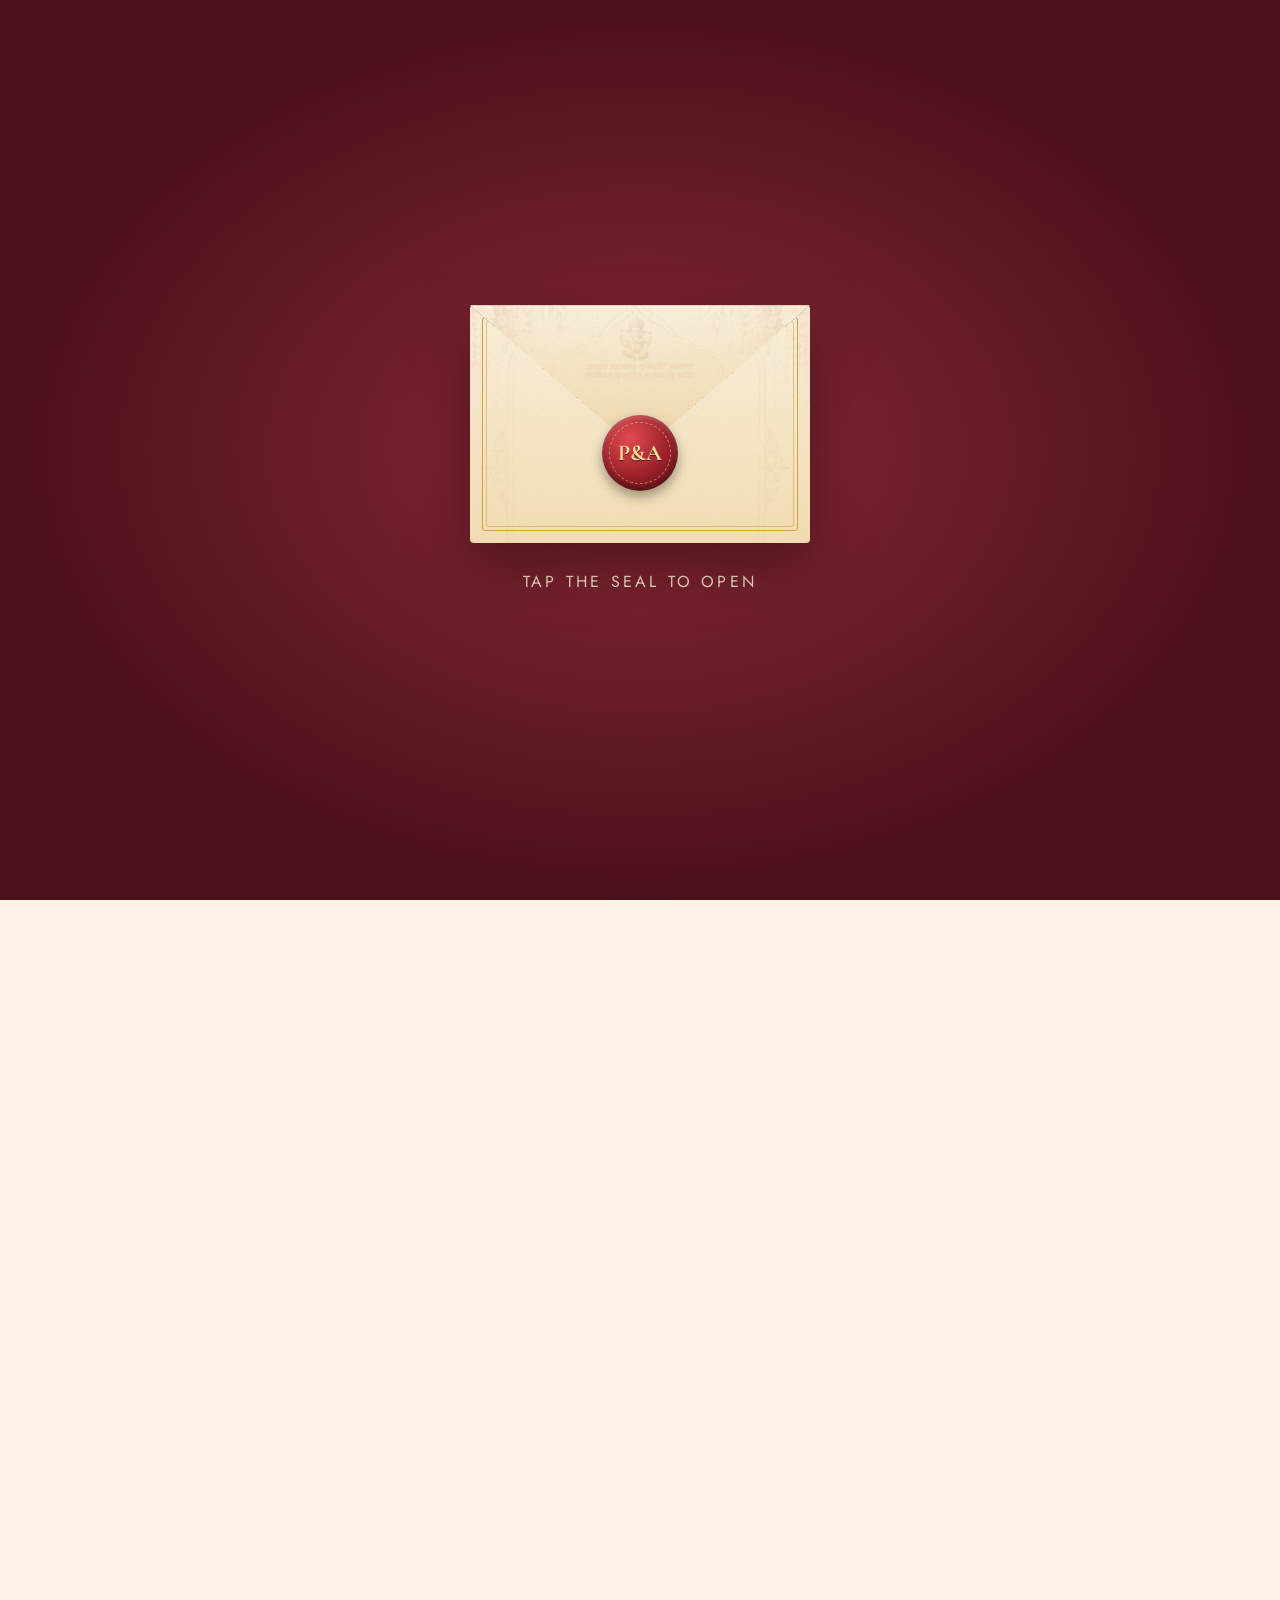
==== commit 799f3e41: "Rename Pratik & Ankita · Wedding Invitation v2.html to index.html" ====
--- a/index.html
+++ b/index.html
@@ -1,4 +1,3 @@
-<!doctype html><html><head><meta charset=utf8><meta name=viewport content="width=device-width,initial-scale=1,viewport-fit=cover"><style>:root{color-scheme:light;box-sizing:border-box;padding-top:env(safe-area-inset-top,0px);padding-bottom:env(safe-area-inset-bottom,0px)}html{scroll-padding-top:env(safe-area-inset-top,0px)}body{margin:0;padding:0;font:14px -apple-system,BlinkMacSystemFont,sans-serif;background:#fff;color:#000}img{max-width:100%}[hidden]:not([hidden=until-found i]){display:none!important}</style></head><body>
 <!doctype html>
 <html lang="en">
 <head>
@@ -26,10 +25,18 @@
   Sakharpuda | 12 December 2026 | Satureday | 10:30 AM | (main venue)
   Haldi      | 12 December 2026 | Satureday | 11:30 AM | (main venue)
   Wedding    | 12 December 2026 | Satureday | 4:35 PM  | (main venue)
-Photos ....................... photo1.jpg ... photo5.jpg (same folder)
-Outfits (caricatures) ........ same as the photos
+Photos ....................... photo1.jpg = Pratik (groom)
+                               photo4.jpg = Ankita (bride)
+                               photo2.jpg, photo3.jpg, photo5.jpg (album)
+Backgrounds .................. bg1.jpg (lotus, lining and events),
+                               bg2.jpg (floral, card and other sections)
+                               both supplied by the couple
+Audio ........................ seal-chime.mp3 (plays when the seal is tapped)
+                               reading-music.mp3 (loops while reading)
+                               both are placeholders; replace with your own
+                               files using the same names
 =====================================================================
-STYLE DNA (no reference file was attached; derived from the couple photos)
+STYLE DNA (from the reference images and couple photos)
 Mood: warm, festive, heritage, tender, sun-lit, elegant.
 Palette: #fbf4e6 page ivory | #f5e7c8 section tint | #fffaf0 cards |
          #7a1e2a headings maroon | #b3262e accent red | #c9962b gold line |
@@ -49,6 +56,8 @@
   --ivory:#fbf4e6; --cream:#f5e7c8; --card:#fffaf0;
   --maroon:#7a1e2a; --red:#b3262e; --gold:#c9962b; --teal:#1f7f80;
   --ink:#3a2418; --muted:#7b5d4a; --footer:#6b1a25;
+  /* paper grain, drawn as an SVG noise tile */
+  --noise:url("data:image/svg+xml;utf8,<svg xmlns='http://www.w3.org/2000/svg' width='160' height='160'><filter id='n'><feTurbulence type='fractalNoise' baseFrequency='.85' numOctaves='2' stitchTiles='stitch'/><feColorMatrix values='0 0 0 0 .45  0 0 0 0 .34  0 0 0 0 .22  0 0 0 .16 0'/></filter><rect width='160' height='160' filter='url(%23n)'/></svg>");
 }
 *{box-sizing:border-box}
 html{overflow-x:clip;scroll-behavior:smooth;-webkit-text-size-adjust:100%}
@@ -61,9 +70,10 @@
 :focus-visible{outline:3px solid var(--gold);outline-offset:3px}
 .wrap{max-width:1040px;margin:0 auto;padding:0 max(20px,env(safe-area-inset-left)) 0 max(20px,env(safe-area-inset-right))}
 section{position:relative;padding:88px 0}
+.bg-floral{background:linear-gradient(rgba(251,244,230,.86),rgba(251,244,230,.92)),url("bg2.jpg") center top/cover no-repeat}
+.bg-lotus{background:linear-gradient(rgba(251,244,230,.82),rgba(251,244,230,.9)),url("bg1.jpg") center top/cover no-repeat}
 .eyebrow{font-size:14px;letter-spacing:.32em;text-transform:uppercase;color:var(--red);font-weight:500;text-align:center}
 .h2{font-size:clamp(2.3rem,6vw,3.4rem);text-align:center;margin:10px 0 36px}
-.orn{display:block;margin:14px auto 0;width:170px;height:14px}
 .btn{display:inline-flex;align-items:center;justify-content:center;gap:8px;min-height:44px;padding:12px 24px;
   border-radius:999px;border:1px solid var(--gold);background:linear-gradient(180deg,#c8302f,var(--red));
   color:#fff8ec;text-decoration:none;cursor:pointer;letter-spacing:.06em;font-size:16px;
@@ -71,40 +81,77 @@
 .btn:hover{transform:translateY(-2px)}
 .btn.ghost{background:transparent;color:var(--maroon)}
 
-/* ===================== 2. OPENING ENVELOPE ===================== */
+/* ===================== 2. OPENING: SEALED WEDDING INVITATION ===================== */
+/* Layers inside the envelope, back to front:
+   lining (inside, lotus print) < letter (the card) < front panel and gilt frame < flap */
 #intro{position:fixed;inset:0;z-index:8000;display:flex;flex-direction:column;align-items:center;justify-content:center;
-  background:radial-gradient(ellipse at center,#8a2a36 0%,#4a1019 72%);transition:opacity .9s ease}
+  overflow:hidden;touch-action:none;
+  background:radial-gradient(ellipse at center,#8a2a36 0%,#4a1019 72%);transition:opacity .8s ease}
 #intro.gone{opacity:0;pointer-events:none}
 #intro.done{display:none}
-.env{position:relative;width:min(300px,82vw);height:200px;border:0;padding:0;background:none;cursor:pointer;perspective:900px;
-  -webkit-tap-highlight-color:transparent}
-.env .body{position:absolute;inset:0;border-radius:10px;background:linear-gradient(160deg,#f9e9c2,#e6c274);
-  box-shadow:0 16px 40px rgba(0,0,0,.35)}
-.env .flap{position:absolute;left:0;right:0;top:0;height:56%;background:linear-gradient(#fbeec8,#e8c77d);
-  clip-path:polygon(0 0,100% 0,50% 100%);transform-origin:top center;transition:transform .9s cubic-bezier(.4,.1,.2,1);z-index:2}
-.env.open .flap{transform:rotateX(180deg);z-index:0}
-.seal{position:absolute;left:50%;top:54%;width:78px;height:78px;margin:-39px 0 0 -39px;border-radius:50%;z-index:3;
-  background:radial-gradient(circle at 35% 30%,#d6303a,#7a1e2a);color:#fff3d6;font-family:'Cormorant Garamond',serif;
-  font-size:24px;font-weight:700;display:grid;place-items:center;transition:opacity .4s ease}
-.seal::before{content:'';position:absolute;inset:-18px;border-radius:50%;opacity:0;
-  background:radial-gradient(circle,rgba(255,220,140,.95) 0%,rgba(255,200,100,0) 70%)}
-.seal.glow::before{animation:glow .8s ease forwards}
-@keyframes glow{to{opacity:1;transform:scale(1.15)}}
-.seal.hide{opacity:0}
-.ring{position:absolute;left:50%;top:54%;width:60px;height:60px;margin:-30px 0 0 -30px;border-radius:50%;
-  border:2px solid rgba(255,220,140,.9);opacity:0;z-index:4;pointer-events:none}
+.scene{--w:min(340px,86vw);width:var(--w);height:calc(var(--w) * .7);position:relative;
+  filter:drop-shadow(0 24px 28px rgba(40,6,12,.5))}
+.env{position:absolute;inset:0;perspective:1100px}
+.lining{position:absolute;inset:0;border-radius:4px;z-index:0;
+  background:linear-gradient(rgba(122,30,42,.55),rgba(74,16,25,.7)),url("bg1.jpg") center/cover}
+.letter{position:absolute;left:6%;right:6%;top:9%;height:86%;z-index:2;border-radius:3px;
+  display:flex;flex-direction:column;align-items:center;justify-content:center;gap:6px;padding:26px 14px;text-align:center;
+  background:var(--noise),linear-gradient(rgba(255,250,240,.9),rgba(255,247,232,.93)),url("bg2.jpg") center/cover;
+  box-shadow:0 1px 4px rgba(0,0,0,.25);
+  transition:transform 1.1s cubic-bezier(.3,.1,.2,1)}
+.letter::before{content:'';position:absolute;inset:7px;border:1px solid rgba(201,150,43,.8);border-radius:2px;pointer-events:none}
+.letter::after{content:'';position:absolute;inset:11px;border:1px dotted rgba(201,150,43,.6);border-radius:2px;pointer-events:none}
+.letter.rise{transform:translate3d(0,-112%,0)}
+.l-bless{font-size:14px;letter-spacing:.14em;color:var(--red);font-weight:500}
+.l-small{font-size:14px;letter-spacing:.28em;text-transform:uppercase;color:var(--teal);font-weight:500}
+.l-names{font-family:'Cormorant Garamond',serif;font-size:clamp(2rem,10vw,2.5rem);color:var(--maroon);line-height:1.05}
+.l-names span{font-style:italic;color:var(--gold);font-size:.7em;margin:0 .15em}
+.l-date{font-family:'Cormorant Garamond',serif;font-size:18px;color:var(--ink)}
+.front{position:absolute;inset:0;z-index:3;border-radius:4px;
+  clip-path:polygon(0 0,50% 62%,100% 0,100% 100%,0 100%);
+  background:var(--noise),linear-gradient(rgba(255,246,226,.9),rgba(246,224,180,.94)),url("bg2.jpg") center 30%/cover}
+.gilt{position:absolute;inset:12px;z-index:3;border:1px solid rgba(201,150,43,.85);border-radius:3px;pointer-events:none;transition:opacity .5s ease}
+.gilt::after{content:'';position:absolute;inset:3px;border:1px solid rgba(201,150,43,.45);border-radius:2px}
+.scene.opened .gilt{opacity:0}
+.flap{position:absolute;left:0;top:0;width:100%;height:62%;z-index:4;transform-origin:50% 0;transform-style:preserve-3d;
+  transition:transform 1s cubic-bezier(.45,.05,.25,1),z-index 0s linear .5s}
+.flap.open{transform:rotateX(180deg);z-index:1}
+.flap .face{position:absolute;inset:0;backface-visibility:hidden;-webkit-backface-visibility:hidden;clip-path:polygon(0 0,100% 0,50% 100%)}
+.flap .out{background:var(--noise),linear-gradient(rgba(255,246,226,.9),rgba(240,216,166,.95)),url("bg2.jpg") center 10%/cover}
+.flap .in{transform:rotateX(180deg);background:linear-gradient(rgba(122,30,42,.55),rgba(74,16,25,.7)),url("bg1.jpg") center/cover}
+.seal{position:absolute;left:50%;top:62%;width:76px;height:76px;margin:-38px 0 0 -38px;z-index:5;
+  border:0;padding:0;border-radius:50%;cursor:pointer;display:grid;place-items:center;
+  background:radial-gradient(circle at 36% 30%,#e24b50 0%,#9a2029 55%,#5c1119 100%);
+  box-shadow:inset 0 -4px 7px rgba(0,0,0,.35),inset 0 3px 5px rgba(255,255,255,.22),0 6px 12px rgba(0,0,0,.35);
+  font-family:'Cormorant Garamond',serif;font-weight:700;font-size:22px;color:#f6dca0;
+  text-shadow:0 1px 0 rgba(0,0,0,.5),0 -1px 0 rgba(255,220,160,.3);
+  transition:transform .25s ease,opacity .4s ease}
+.seal::after{content:'';position:absolute;inset:7px;border-radius:50%;border:1px dashed rgba(246,220,160,.5);pointer-events:none}
+.seal.press{transform:scale(.94)}
+.seal.crack{opacity:0;transform:scale(1.35) rotate(14deg)}
+.ring{position:absolute;left:50%;top:62%;width:60px;height:60px;margin:-30px 0 0 -30px;border-radius:50%;
+  border:2px solid rgba(255,220,140,.9);opacity:0;z-index:6;pointer-events:none}
 .ring.go{animation:ring 1.1s ease-out forwards}
-@keyframes ring{0%{transform:scale(1);opacity:.9}100%{transform:scale(7);opacity:0}}
-.burst{position:absolute;left:50%;top:54%;width:0;height:0;z-index:5;pointer-events:none}
+@keyframes ring{0%{transform:scale(1);opacity:.9}100%{transform:scale(6);opacity:0}}
+.burst{position:absolute;left:50%;top:62%;width:0;height:0;z-index:7;pointer-events:none}
 .burst span{position:absolute;left:-3px;top:-3px;width:6px;height:6px;border-radius:50%;background:#ffe6a3;opacity:0}
 .burst.go span{animation:burst 1.2s ease-out forwards}
 @keyframes burst{0%{opacity:1;transform:translate(0,0) scale(1)}100%{opacity:0;transform:translate(var(--x),var(--y)) scale(.3)}}
 .flash{position:absolute;inset:0;background:#fff7e0;opacity:0;pointer-events:none}
 .flash.go{animation:flash .8s ease forwards}
 @keyframes flash{0%{opacity:0}40%{opacity:.85}100%{opacity:0}}
-.intro-hint{margin-top:26px;color:#f8e9cc;font-size:16px;letter-spacing:.2em;text-transform:uppercase}
-
-/* ===================== 3. EFFECT LAYERS (never clickable) ===================== */
+.intro-hint{margin-top:26px;color:#f8e9cc;font-size:16px;letter-spacing:.2em;text-transform:uppercase;transition:opacity .3s ease}
+
+/* ===================== 3. MUSIC CONTROL ===================== */
+#music{position:fixed;z-index:8500;right:max(16px,env(safe-area-inset-right,0px));bottom:max(16px,env(safe-area-inset-bottom,0px));
+  min-height:44px;min-width:44px;padding:10px 18px;border-radius:999px;border:1px solid var(--gold);
+  background:rgba(255,250,240,.94);color:var(--maroon);font:500 15px/1 Jost,system-ui,sans-serif;letter-spacing:.06em;
+  display:none;align-items:center;gap:8px;cursor:pointer;box-shadow:0 6px 16px rgba(60,10,20,.25)}
+#music.show{display:inline-flex}
+#music svg{width:18px;height:18px;flex:none;fill:none;stroke:currentColor;stroke-width:1.6;stroke-linecap:round;stroke-linejoin:round}
+#music[aria-pressed="false"] svg{opacity:.45}
+
+/* ===================== 4. EFFECT LAYERS (never clickable) ===================== */
 #route-svg{position:absolute;left:0;top:0;pointer-events:none;z-index:0;overflow:visible}
 #plane{position:fixed;left:0;top:0;width:68px;height:68px;opacity:.6;pointer-events:none;z-index:3;will-change:transform}
 #plane svg{width:68px;height:68px;display:block}
@@ -123,16 +170,14 @@
 .spark svg{width:100%;height:100%;fill:currentColor;display:block}
 @keyframes twinkle{0%,100%{opacity:0;transform:scale(.4) rotate(0)}50%{opacity:.9;transform:scale(1) rotate(45deg)}}
 
-/* ===================== 4. HERO ===================== */
+/* ===================== 5. HERO (reference lotus background) ===================== */
 .hero{min-height:100vh;min-height:100svh;display:flex;align-items:center;justify-content:center;text-align:center;
   overflow:hidden;padding:64px 0 48px}
 .hero-bg{position:absolute;left:0;right:0;top:-12%;bottom:-12%;will-change:transform;
-  background:radial-gradient(ellipse at 50% 30%,#fff9ec 0%,#f7e4bd 58%,#eccb8a 100%)}
-.hero-bg::after{content:'';position:absolute;inset:0;opacity:.6;
-  background-image:radial-gradient(circle at 1px 1px,rgba(122,30,42,.10) 1px,transparent 1.6px);background-size:22px 22px}
+  background:linear-gradient(180deg,rgba(255,249,236,.2),rgba(251,236,214,.5)),url("bg1.jpg") center top/cover no-repeat}
 .hero-in{position:relative;z-index:1;padding:0 20px;width:100%}
 .frame{max-width:560px;margin:0 auto;padding:48px 22px 40px;border:1px solid var(--gold);
-  outline:1px solid rgba(201,150,43,.5);outline-offset:9px;border-radius:220px 220px 18px 18px;background:rgba(255,250,240,.55)}
+  outline:1px solid rgba(201,150,43,.5);outline-offset:9px;border-radius:220px 220px 18px 18px;background:rgba(255,250,240,.66)}
 .blessing{font-size:16px;letter-spacing:.22em;color:var(--red);font-weight:500}
 .names{font-size:clamp(3.4rem,15vw,7.2rem);font-weight:700;margin:14px 0 4px;line-height:.95}
 .names span{display:block}
@@ -141,23 +186,25 @@
 .hero-date{font-family:'Cormorant Garamond',serif;font-size:clamp(1.35rem,4.5vw,1.75rem);color:var(--maroon);margin:18px 0 26px}
 .hint{margin-top:26px;font-size:14px;letter-spacing:.2em;color:var(--muted);text-transform:uppercase}
 
-/* ===================== 5. COUPLE ===================== */
+/* ===================== 6. COUPLE ===================== */
 .couple{display:grid;gap:22px;grid-template-columns:1fr}
 @media (min-width:700px){.couple{grid-template-columns:1fr 1fr}}
 .person{background:var(--card);border:1px solid rgba(201,150,43,.55);outline:1px solid rgba(201,150,43,.3);
   outline-offset:-8px;border-radius:200px 200px 18px 18px;padding:30px 22px 26px;text-align:center}
-.cari{width:min(210px,68%);height:auto;margin:0 auto 14px}
+.portrait{width:min(230px,80%);aspect-ratio:3/4;margin:0 auto 14px;overflow:hidden;
+  border-radius:200px 200px 14px 14px;border:2px solid var(--gold);background:#efe3c8}
+.portrait img{width:100%;height:100%;object-fit:cover;display:block}
 .label{font-size:14px;letter-spacing:.3em;text-transform:uppercase;color:var(--red);font-weight:500}
 .pname{font-family:'Cormorant Garamond',serif;font-size:clamp(2.3rem,7vw,3.1rem);color:var(--maroon);margin-top:6px}
 
-/* ===================== 6. COUNTDOWN ===================== */
-.cd{display:grid;grid-template-columns:repeat(4,1fr);gap:10px;max-width:640px;margin:0 auto}
+/* ===================== 7. COUNTDOWN ===================== */
+.cd{display:grid;grid-template-columns:repeat(4,minmax(0,1fr));gap:10px;max-width:640px;margin:0 auto}
 .cd div{background:var(--card);border:1px solid rgba(201,150,43,.55);border-radius:16px;padding:16px 4px;text-align:center}
 .cd b{display:block;font-family:'Cormorant Garamond',serif;font-size:clamp(2rem,8vw,3.2rem);color:var(--maroon);line-height:1}
 .cd span{font-size:14px;letter-spacing:.12em;text-transform:uppercase;color:var(--muted)}
 .just{display:none;font-family:'Cormorant Garamond',serif;font-style:italic;font-size:clamp(2.4rem,8vw,3.4rem);color:var(--red);text-align:center}
 
-/* ===================== 7. VENUE ===================== */
+/* ===================== 8. VENUE ===================== */
 .vgrid{display:grid;gap:16px;grid-template-columns:1fr;max-width:820px;margin:0 auto}
 @media (min-width:700px){.vgrid{grid-template-columns:repeat(3,1fr)}}
 .vcard{background:var(--card);border:1px solid rgba(201,150,43,.5);border-radius:18px;padding:24px 20px;text-align:center}
@@ -168,7 +215,7 @@
   text-decoration:none;color:inherit;background:#efe3c8}
 .mapcard svg{width:100%;height:auto;display:block}
 
-/* ===================== 8. EVENTS TIMELINE ===================== */
+/* ===================== 9. EVENTS TIMELINE ===================== */
 .tl{list-style:none;margin:0 auto;padding:0;max-width:640px;position:relative}
 .tl::before{content:'';position:absolute;left:21px;top:24px;bottom:24px;border-left:2px dashed rgba(201,150,43,.75)}
 .tl li{position:relative;padding:0 0 0 70px;margin-bottom:30px}
@@ -179,57 +226,73 @@
 .meta p{font-size:16px}
 .meta p b{font-weight:500;color:var(--muted);font-size:14px;letter-spacing:.12em;text-transform:uppercase;margin-right:8px}
 
-/* ===================== 9. ALBUM ===================== */
+/* ===================== 10. ALBUM ===================== */
 .grid{display:grid;gap:12px;grid-template-columns:repeat(2,1fr);max-width:900px;margin:0 auto}
 @media (min-width:720px){.grid{grid-template-columns:repeat(3,1fr)}}
 .grid button{padding:0;border:2px solid var(--gold);background:var(--card);cursor:pointer;aspect-ratio:3/4;
   border-radius:999px 999px 14px 14px;overflow:hidden;-webkit-tap-highlight-color:transparent}
 .grid img{width:100%;height:100%;object-fit:cover}
 
-/* ===================== 10. FOOTER ===================== */
+/* ===================== 11. FOOTER ===================== */
 footer{background:linear-gradient(180deg,#6b1a25,#4a1019);color:#f8e9cc;text-align:center;
   padding:64px 20px calc(56px + env(safe-area-inset-bottom))}
-footer .bust{width:min(300px,80%);height:auto;margin:0 auto 18px}
-footer h2{color:#f8e9cc;font-size:clamp(2.8rem,10vw,4.2rem);margin-top:6px}
+footer .bust{display:flex;justify-content:center;gap:14px;max-width:340px;margin:0 auto 18px}
+footer .fp{flex:1 1 0;min-width:0;aspect-ratio:3/4;overflow:hidden;border-radius:200px 200px 14px 14px;border:2px solid #e9c77a;background:#4a1019}
+footer .fp img{width:100%;height:100%;object-fit:cover;display:block}
+footer h2{color:#f8e9cc;font-size:clamp(2.2rem,9vw,4.2rem);margin-top:6px}
 footer p{margin-top:8px;font-size:16px}
 footer .sub{letter-spacing:.14em;text-transform:uppercase;font-size:14px;color:#e9c77a}
 
-/* ===================== 11. LIGHTBOX ===================== */
+/* ===================== 12. LIGHTBOX ===================== */
 #lb{position:fixed;inset:0;z-index:9000;background:rgba(40,12,18,.93);display:none;flex-direction:column;
-  align-items:center;justify-content:center;padding:20px}
+  align-items:center;justify-content:center;
+  padding:max(20px,env(safe-area-inset-top,0px)) max(16px,env(safe-area-inset-right,0px)) max(20px,env(safe-area-inset-bottom,0px)) max(16px,env(safe-area-inset-left,0px))}
 #lb.show{display:flex}
 #lb-img{max-width:92vw;max-height:76vh;object-fit:contain;border-radius:12px}
 #lb-count{margin-top:14px;color:#f8e9cc;font-size:16px;letter-spacing:.15em}
 .lb-btn{position:absolute;min-width:44px;min-height:44px;border-radius:50%;border:1px solid var(--gold);
   background:rgba(0,0,0,.3);color:#fff8ec;font-size:24px;cursor:pointer;line-height:1}
-.lb-close{top:12px;right:12px}
+.lb-close{top:max(12px,env(safe-area-inset-top,0px));right:max(12px,env(safe-area-inset-right,0px))}
 .lb-prev{left:8px;top:50%;margin-top:-22px}
 .lb-next{right:8px;top:50%;margin-top:-22px}
 
-/* ===================== 12. SCROLL REVEAL ===================== */
+/* ===================== 13. SCROLL REVEAL ===================== */
 .reveal{opacity:0;transform:translate3d(0,22px,0);transition:opacity 1.1s ease var(--d,0ms),transform 1.1s ease var(--d,0ms)}
 .reveal.in{opacity:1;transform:none}
 
-/* ===================== 13. REDUCED MOTION ===================== */
+/* ===================== 14. REDUCED MOTION ===================== */
 @media (prefers-reduced-motion:reduce){
   .reveal{transition:none;opacity:1;transform:none}
   .petal,.spark{display:none!important}
-  .seal::before,.ring,.burst,.flash{display:none}
-  .env .flap{transition:none}
+  .seal,.letter,.flap{transition:none}
+  .ring,.burst,.flash{display:none}
   #intro{transition-duration:.01s}
   html{scroll-behavior:auto}
 }
 
-/* ===================== RESPONSIVE TWEAKS ===================== */
-@media (max-width:360px){.cd{gap:6px}.cd span{letter-spacing:0;font-size:14px}}
+/* ===================== 15. PHONE LAYOUT (360 to 430px first) ===================== */
+@media (max-width:600px){
+  section{padding:64px 0}
+  .h2{margin:8px 0 26px}
+  .hero{padding:56px 0 40px}
+  .frame{padding:44px 18px 36px}
+  .intro-hint{letter-spacing:.12em;padding:0 16px;text-align:center}
+  .tl li{padding-left:58px}
+  .actions .btn{flex:1 1 200px}
+  .lb-prev{left:4px}
+  .lb-next{right:4px}
+}
+@media (max-width:380px){
+  .cd{grid-template-columns:repeat(2,minmax(0,1fr));gap:10px}
+  .cd b{font-size:2.6rem}
+}
 </style>
 </head>
 <body>
 
-<!-- ============== CARICATURE SPRITES (drawn once, reused via <use>) ============== -->
+<!-- ============== CARICATURE SPRITES (kept for reuse; not shown) ============== -->
 <svg width="0" height="0" style="position:absolute" aria-hidden="true" focusable="false">
   <defs>
-    <!-- Groom: short hair, moustache, tilak, white shirt. Skin #a86d49 -->
     <symbol id="cari-groom" viewBox="0 0 200 240">
       <path d="M26 240C26 184 58 168 100 168S174 184 174 240Z" fill="#fbf8f1" stroke="#d9cbb2" stroke-width="2"/>
       <path d="M82 170L100 196L118 170" fill="none" stroke="#d9cbb2" stroke-width="2"/>
@@ -250,8 +313,6 @@
       <circle cx="132" cy="126" r="7" fill="#c97a5a" opacity=".3"/>
       <circle cx="100" cy="80" r="3.6" fill="#c0262d"/>
     </symbol>
-
-    <!-- Bride: long wavy hair, nath, jhumka, bindi, teal saree, red blouse. Skin #b57852 -->
     <symbol id="cari-bride" viewBox="0 0 200 240">
       <path d="M26 240C26 182 58 166 100 166S174 182 174 240Z" fill="#c42a2f"/>
       <path d="M68 240L68 192Q100 172 132 192L132 240Z" fill="#1f7f80"/>
@@ -269,19 +330,15 @@
       <circle cx="84" cy="106" r="1.3" fill="#fff"/>
       <circle cx="120" cy="106" r="1.3" fill="#fff"/>
       <circle cx="100" cy="74" r="3.4" fill="#c0262d"/>
-      <circle cx="108" cy="124" r="4" fill="none" stroke="#d9a441" stroke-width="2"/>
-      <circle cx="108" cy="128" r="1.6" fill="#c0262d"/>
       <path d="M86 137Q100 147 114 137Q100 142 86 137Z" fill="#a8443f"/>
       <circle cx="70" cy="128" r="7" fill="#c97a5a" opacity=".3"/>
       <circle cx="130" cy="128" r="7" fill="#c97a5a" opacity=".3"/>
-      <ellipse cx="56" cy="126" rx="4" ry="6" fill="#d9a441"/>
-      <ellipse cx="144" cy="126" rx="4" ry="6" fill="#d9a441"/>
       <path d="M72 170Q100 190 128 170" fill="none" stroke="#d9a441" stroke-width="3" stroke-linecap="round"/>
     </symbol>
   </defs>
 </svg>
 
-<!-- ============== PAPER-PLANE FLIGHT PATH (full page height) ============== -->
+<!-- ============== FLIGHT PATH (full page height) ============== -->
 <svg id="route-svg" aria-hidden="true" focusable="false">
   <defs>
     <clipPath id="clipTrail"><rect id="clipRect" x="0" y="0" width="0" height="0"/></clipPath>
@@ -290,30 +347,57 @@
   <path id="trailPath" fill="none" stroke="#c9962b" stroke-width="2.2" stroke-linecap="round" stroke-dasharray="12 9" clip-path="url(#clipTrail)"/>
 </svg>
 
-<!-- ============== PAPER PLANE (rides the route at 42% of screen height) ============== -->
+<!-- ============== AEROPLANE (rides the route at 42% of screen height) ============== -->
 <div id="plane" aria-hidden="true">
   <svg viewBox="0 0 68 68">
-    <path d="M10 60C6 56 4 53 6 50C7.5 48 10 49 10 51C10 49 12.5 48 14 50C16 53 14 56 10 60Z" fill="#c83e4a" opacity=".8"/>
-    <path d="M66 34L4 12L26 34Z" fill="#fff3d1" stroke="#b3262e" stroke-width="1.5" stroke-linejoin="round"/>
-    <path d="M66 34L26 34L34 60Z" fill="#b3262e"/>
+    <path d="M6 39C2 36 2 31.6 4.4 31.2C5.4 31 6 31.8 6 32.4C6 31.8 6.6 31 7.6 31.2C10 31.6 10 36 6 39Z" fill="#e0565f"/>
+    <g transform="matrix(0.8 0 0 0.8 12.6 6.8)">
+      <path d="M31 31L26 6H31.5L40 31Z" fill="#b3262e"/>
+      <path d="M31 37L26 62H31.5L40 37Z" fill="#b3262e"/>
+      <path d="M12 32L10 21H13.5L18 32Z" fill="#b3262e"/>
+      <path d="M12 36L10 47H13.5L18 36Z" fill="#b3262e"/>
+      <path d="M7 34C7 31.8 9 31 12 31H56C62 31 66 32.5 66 34C66 35.5 62 37 56 37H12C9 37 7 36.2 7 34Z" fill="#fff8e8" stroke="#c9962b" stroke-width=".7"/>
+      <path d="M60 33.2Q63.2 33.2 64.4 34Q63.2 34.8 60 34.8Z" fill="#7a1e2a"/>
+    </g>
   </svg>
 </div>
 
 <!-- ============== CANDLE-GLOW CURSOR CANVAS ============== -->
 <canvas id="fx" aria-hidden="true"></canvas>
 
-<!-- ============== OPENING ENVELOPE ============== -->
+<!-- ============== OPENING: SEALED WEDDING INVITATION ============== -->
 <div id="intro" role="dialog" aria-modal="true" aria-label="Open the invitation">
-  <button class="env" id="env" type="button" aria-label="Open invitation">
-    <span class="body"></span>
-    <span class="flap"></span>
-    <span class="seal" id="seal">P&amp;A</span>
-    <span class="ring" id="ring"></span>
-    <span class="burst" id="burst"></span>
-  </button>
+  <div class="scene" id="scene">
+    <div class="env">
+      <div class="lining"></div>
+      <div class="letter" id="letter">
+        <p class="l-bless">Shree Ganeshaya Namah</p>
+        <p class="l-small">Wedding Invitation</p>
+        <h2 class="l-names">Pratik<span>&amp;</span>Ankita</h2>
+        <p class="l-date">12 December 2026</p>
+      </div>
+      <div class="front"></div>
+      <div class="gilt"></div>
+      <div class="flap" id="flap">
+        <div class="face out"></div>
+        <div class="face in"></div>
+      </div>
+      <span class="ring" id="ring"></span>
+      <span class="burst" id="burst"></span>
+      <button class="seal" id="seal" type="button" aria-label="Open invitation">P&amp;A</button>
+    </div>
+  </div>
   <p class="intro-hint" id="intro-hint">Tap the seal to open</p>
   <span class="flash" id="flash"></span>
 </div>
+
+<!-- ============== MUSIC ============== -->
+<audio id="chime" src="seal-chime.mp3" preload="auto"></audio>
+<audio id="reading" src="reading-music.mp3" loop preload="auto"></audio>
+<button id="music" type="button" aria-pressed="true">
+  <svg viewBox="0 0 24 24" aria-hidden="true"><path d="M9 18V5l11-2v13"/><circle cx="6" cy="18" r="3"/><circle cx="17" cy="16" r="3"/></svg>
+  <span class="lbl">Music on</span>
+</button>
 
 <!-- ============== HERO ============== -->
 <section class="hero" id="top">
@@ -335,19 +419,19 @@
 </section>
 
 <!-- ============== THE COUPLE ============== -->
-<section id="couple">
+<section id="couple" class="bg-floral">
   <div class="wrap">
     <p class="eyebrow reveal">The couple</p>
     <h2 class="h2 reveal">Pratik &amp; Ankita</h2>
     <div class="couple stagger">
       <article class="person reveal">
         <p class="label">The Groom</p>
-        <svg class="cari" viewBox="0 0 200 240" role="img" aria-label="Caricature of Pratik"><use href="#cari-groom"/></svg>
+        <div class="portrait"><img src="photo1.jpg" alt="Pratik, the groom" style="object-position:50% 22%"></div>
         <h3 class="pname">Pratik</h3>
       </article>
       <article class="person reveal">
         <p class="label">The Bride</p>
-        <svg class="cari" viewBox="0 0 200 240" role="img" aria-label="Caricature of Ankita"><use href="#cari-bride"/></svg>
+        <div class="portrait"><img src="photo4.jpg" alt="Ankita, the bride" style="object-position:50% 30%"></div>
         <h3 class="pname">Ankita</h3>
       </article>
     </div>
@@ -355,7 +439,7 @@
 </section>
 
 <!-- ============== COUNTDOWN ============== -->
-<section id="countdown">
+<section id="countdown" class="bg-lotus">
   <div class="wrap">
     <p class="eyebrow reveal">Counting down</p>
     <h2 class="h2 reveal">Until the Big Day</h2>
@@ -370,7 +454,7 @@
 </section>
 
 <!-- ============== VENUE DETAILS + MAP ============== -->
-<section id="venue">
+<section id="venue" class="bg-floral">
   <div class="wrap">
     <p class="eyebrow reveal">Venue details</p>
     <h2 class="h2 reveal">Join Us</h2>
@@ -414,7 +498,7 @@
 </section>
 
 <!-- ============== EVENTS (every function, in date order) ============== -->
-<section id="events">
+<section id="events" class="bg-lotus">
   <div class="wrap">
     <p class="eyebrow reveal">Celebrations</p>
     <h2 class="h2 reveal">The Functions</h2>
@@ -423,7 +507,7 @@
 </section>
 
 <!-- ============== PHOTO ALBUM ============== -->
-<section id="album">
+<section id="album" class="bg-floral">
   <div class="wrap">
     <p class="eyebrow reveal">Our story in pictures</p>
     <h2 class="h2 reveal">Album</h2>
@@ -433,10 +517,10 @@
 
 <!-- ============== FOOTER ============== -->
 <footer>
-  <svg class="bust reveal" viewBox="0 0 320 180" role="img" aria-label="Illustration of Pratik and Ankita">
-    <use href="#cari-groom" x="18" y="6" width="140" height="168"/>
-    <use href="#cari-bride" x="162" y="6" width="140" height="168"/>
-  </svg>
+  <div class="bust reveal">
+    <div class="fp"><img src="photo1.jpg" alt="Pratik, the groom" style="object-position:50% 22%"></div>
+    <div class="fp"><img src="photo4.jpg" alt="Ankita, the bride" style="object-position:50% 30%"></div>
+  </div>
   <p class="sub">Pratik &amp; Ankita</p>
   <h2>12 December 2026</h2>
   <p>Shantanu Garden Mangal Karyalay</p>
@@ -473,11 +557,11 @@
 };
 
 const PHOTOS = [
-  { src: 'photo1.jpg', alt: 'Pratik standing outdoors in a white shirt', pos: '50% 15%' },
-  { src: 'photo2.jpg', alt: 'Pratik and Ankita seated together in front of a white backdrop', pos: '50% 40%' },
-  { src: 'photo3.jpg', alt: 'Pratik and Ankita holding a bouquet under a tree', pos: '50% 18%' },
-  { src: 'photo4.jpg', alt: 'Ankita in a teal and red saree outdoors', pos: '50% 25%' },
-  { src: 'photo5.jpg', alt: 'Pratik and Ankita embracing outdoors', pos: '50% 15%' }
+  { src: 'photo1.jpg', alt: 'Wedding photo 1 of 5', pos: '50% 15%' },
+  { src: 'photo2.jpg', alt: 'Wedding photo 2 of 5', pos: '50% 40%' },
+  { src: 'photo3.jpg', alt: 'Wedding photo 3 of 5', pos: '50% 18%' },
+  { src: 'photo4.jpg', alt: 'Wedding photo 4 of 5', pos: '50% 25%' },
+  { src: 'photo5.jpg', alt: 'Wedding photo 5 of 5', pos: '50% 15%' }
 ];
 
 /* =====================================================================
@@ -534,10 +618,13 @@
 })();
 
 /* =====================================================================
-   4. OPENING ENVELOPE (tap / click / Enter / Space via <button>)
-   ===================================================================== */
-const intro = $('#intro'), env = $('#env'), seal = $('#seal'),
-      ring = $('#ring'), burst = $('#burst'), flash = $('#flash'), hint = $('#intro-hint');
+   4. OPENING: seal press, seal cracks (chime plays), flap lifts,
+   card slides out. Timeline: press 0ms, crack 260ms, flap opens 520ms,
+   card rises 1000ms (1.1s), flash 1700ms, fade 2000ms, hero 2800ms
+   ===================================================================== */
+const intro = $('#intro'), seal = $('#seal'), ring = $('#ring'), burst = $('#burst'),
+      flash = $('#flash'), hint = $('#intro-hint'), flap = $('#flap'),
+      letter = $('#letter'), scene = $('#scene');
 root.classList.add('locked');
 
 (function buildBurst() {
@@ -553,30 +640,77 @@
   }
 })();
 
+/* ---------- audio: seal chime on tap, reading music loop ---------- */
+const chime = $('#chime'), reading = $('#reading'), musicBtn = $('#music');
+chime.volume = 0.8;
+reading.volume = 0;
+let fadeToken = 0;
+function fadeTo(target, ms) {
+  const token = ++fadeToken;
+  const from = reading.volume, t0 = performance.now();
+  (function step(now) {
+    if (token !== fadeToken) return;
+    const k = Math.min(1, (now - t0) / ms);
+    reading.volume = Math.max(0, Math.min(1, from + (target - from) * k));
+    if (k < 1) requestAnimationFrame(step);
+  })(t0);
+}
+function setMusicBtn() {
+  const on = !reading.paused;
+  musicBtn.setAttribute('aria-pressed', String(on));
+  $('.lbl', musicBtn).textContent = on ? 'Music on' : 'Music off';
+}
+function startReading() {
+  reading.volume = 0;
+  const p = reading.play();
+  if (p && p.then) p.then(() => { fadeTo(0.3, 2500); setMusicBtn(); }).catch(setMusicBtn);
+  else { fadeTo(0.3, 2500); setMusicBtn(); }
+}
+musicBtn.addEventListener('click', () => {
+  if (reading.paused) {
+    const p = reading.play();
+    if (p && p.catch) p.catch(() => {});
+    fadeTo(0.3, 800);
+    setMusicBtn();
+  } else {
+    fadeTo(0, 500);
+    setTimeout(() => { reading.pause(); setMusicBtn(); }, 520);
+  }
+});
+
+/* ---------- opening sequence ---------- */
 let opened = false;
-env.addEventListener('click', () => {
+seal.addEventListener('click', () => {
   if (opened) return;
   opened = true;
-  env.disabled = true;
+  seal.disabled = true;
   hint.style.opacity = '0';
-  seal.classList.add('glow');
+  chime.currentTime = 0;
+  const cp = chime.play();
+  if (cp && cp.catch) cp.catch(() => {});
   if (reduce) {
-    env.classList.add('open');
-    seal.classList.add('hide');
-    setTimeout(() => intro.classList.add('gone'), 300);
-    setTimeout(finishIntro, 900);
+    seal.classList.add('crack');
+    flap.classList.add('open');
+    scene.classList.add('opened');
+    letter.classList.add('rise');
+    intro.classList.add('gone');
+    setTimeout(finishIntro, 300);
     return;
   }
-  setTimeout(() => ring.classList.add('go'), 450);
-  setTimeout(() => { env.classList.add('open'); seal.classList.add('hide'); burst.classList.add('go'); }, 650);
-  setTimeout(() => flash.classList.add('go'), 1300);
-  setTimeout(() => intro.classList.add('gone'), 1550);
-  setTimeout(finishIntro, 2450);
+  seal.classList.add('press');
+  setTimeout(() => { seal.classList.add('crack'); ring.classList.add('go'); burst.classList.add('go'); }, 260);
+  setTimeout(() => { flap.classList.add('open'); scene.classList.add('opened'); }, 520);
+  setTimeout(() => letter.classList.add('rise'), 1000);
+  setTimeout(() => flash.classList.add('go'), 1700);
+  setTimeout(() => intro.classList.add('gone'), 2000);
+  setTimeout(finishIntro, 2800);
 });
 
 function finishIntro() {
   intro.classList.add('done');
   root.classList.remove('locked');
+  musicBtn.classList.add('show');
+  startReading();
   if (!reduce) { startPetals(); startGlitter(); startGlow(); }
   $$('.reveal').forEach(el => { if (reduce) el.classList.add('in'); else io.observe(el); });
   if (reduce) return;
@@ -657,7 +791,7 @@
 }));
 
 /* =====================================================================
-   9. HERO PARALLAX + PAPER-PLANE ROUTE (scroll, rAF, passive)
+   9. HERO PARALLAX + AEROPLANE ROUTE (scroll, rAF, passive)
    ===================================================================== */
 const heroBg = $('#hero-bg');
 const plane = $('#plane');
@@ -882,5 +1016,3 @@
 </script>
 </body>
 </html>
-
-</body></html>
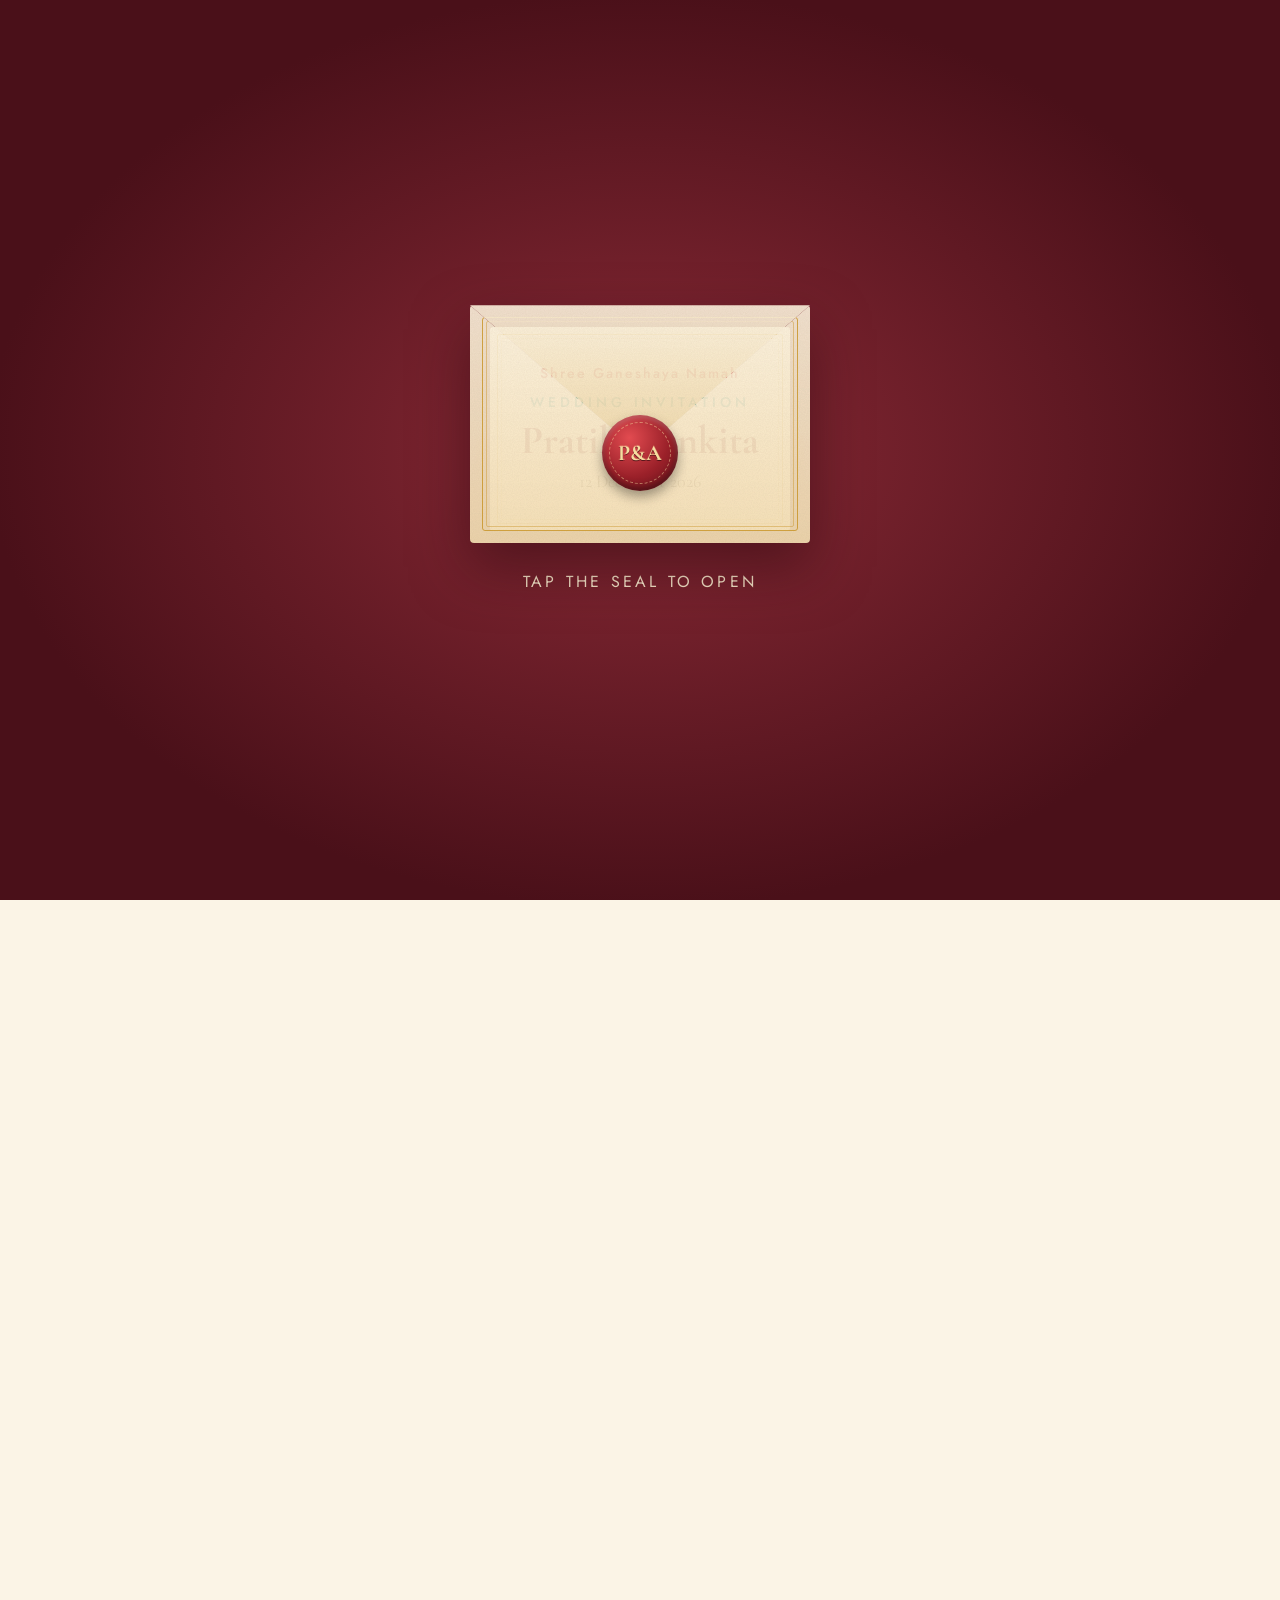
==== commit 7d65570f: "Update index.html" ====
--- a/index.html
+++ b/index.html
@@ -25,11 +25,11 @@
   Sakharpuda | 12 December 2026 | Satureday | 10:30 AM | (main venue)
   Haldi      | 12 December 2026 | Satureday | 11:30 AM | (main venue)
   Wedding    | 12 December 2026 | Satureday | 4:35 PM  | (main venue)
-Photos ....................... photo1.jpg = Pratik (groom)
-                               photo4.jpg = Ankita (bride)
-                               photo2.jpg, photo3.jpg, photo5.jpg (album)
-Backgrounds .................. bg1.jpg (lotus, lining and events),
-                               bg2.jpg (floral, card and other sections)
+Photos ....................... photo1.JPG = Pratik (groom)
+                               photo4.JPG = Ankita (bride)
+                               photo2.JPG, photo3.JPG, photo5.JPG (album)
+Backgrounds .................. bg1.JPG (lotus, lining and events),
+                               bg2.JPG (floral, card and other sections)
                                both supplied by the couple
 Audio ........................ seal-chime.mp3 (plays when the seal is tapped)
                                reading-music.mp3 (loops while reading)
@@ -70,8 +70,8 @@
 :focus-visible{outline:3px solid var(--gold);outline-offset:3px}
 .wrap{max-width:1040px;margin:0 auto;padding:0 max(20px,env(safe-area-inset-left)) 0 max(20px,env(safe-area-inset-right))}
 section{position:relative;padding:88px 0}
-.bg-floral{background:linear-gradient(rgba(251,244,230,.86),rgba(251,244,230,.92)),url("bg2.jpg") center top/cover no-repeat}
-.bg-lotus{background:linear-gradient(rgba(251,244,230,.82),rgba(251,244,230,.9)),url("bg1.jpg") center top/cover no-repeat}
+.bg-floral{background:linear-gradient(rgba(251,244,230,.86),rgba(251,244,230,.92)),url("bg2.JPG") center top/cover no-repeat}
+.bg-lotus{background:linear-gradient(rgba(251,244,230,.82),rgba(251,244,230,.9)),url("bg1.JPG") center top/cover no-repeat}
 .eyebrow{font-size:14px;letter-spacing:.32em;text-transform:uppercase;color:var(--red);font-weight:500;text-align:center}
 .h2{font-size:clamp(2.3rem,6vw,3.4rem);text-align:center;margin:10px 0 36px}
 .btn{display:inline-flex;align-items:center;justify-content:center;gap:8px;min-height:44px;padding:12px 24px;
@@ -93,10 +93,10 @@
   filter:drop-shadow(0 24px 28px rgba(40,6,12,.5))}
 .env{position:absolute;inset:0;perspective:1100px}
 .lining{position:absolute;inset:0;border-radius:4px;z-index:0;
-  background:linear-gradient(rgba(122,30,42,.55),rgba(74,16,25,.7)),url("bg1.jpg") center/cover}
+  background:linear-gradient(rgba(122,30,42,.55),rgba(74,16,25,.7)),url("bg1.JPG") center/cover}
 .letter{position:absolute;left:6%;right:6%;top:9%;height:86%;z-index:2;border-radius:3px;
   display:flex;flex-direction:column;align-items:center;justify-content:center;gap:6px;padding:26px 14px;text-align:center;
-  background:var(--noise),linear-gradient(rgba(255,250,240,.9),rgba(255,247,232,.93)),url("bg2.jpg") center/cover;
+  background:var(--noise),linear-gradient(rgba(255,250,240,.9),rgba(255,247,232,.93)),url("bg2.JPG") center/cover;
   box-shadow:0 1px 4px rgba(0,0,0,.25);
   transition:transform 1.1s cubic-bezier(.3,.1,.2,1)}
 .letter::before{content:'';position:absolute;inset:7px;border:1px solid rgba(201,150,43,.8);border-radius:2px;pointer-events:none}
@@ -109,7 +109,7 @@
 .l-date{font-family:'Cormorant Garamond',serif;font-size:18px;color:var(--ink)}
 .front{position:absolute;inset:0;z-index:3;border-radius:4px;
   clip-path:polygon(0 0,50% 62%,100% 0,100% 100%,0 100%);
-  background:var(--noise),linear-gradient(rgba(255,246,226,.9),rgba(246,224,180,.94)),url("bg2.jpg") center 30%/cover}
+  background:var(--noise),linear-gradient(rgba(255,246,226,.9),rgba(246,224,180,.94)),url("bg2.JPG") center 30%/cover}
 .gilt{position:absolute;inset:12px;z-index:3;border:1px solid rgba(201,150,43,.85);border-radius:3px;pointer-events:none;transition:opacity .5s ease}
 .gilt::after{content:'';position:absolute;inset:3px;border:1px solid rgba(201,150,43,.45);border-radius:2px}
 .scene.opened .gilt{opacity:0}
@@ -117,8 +117,8 @@
   transition:transform 1s cubic-bezier(.45,.05,.25,1),z-index 0s linear .5s}
 .flap.open{transform:rotateX(180deg);z-index:1}
 .flap .face{position:absolute;inset:0;backface-visibility:hidden;-webkit-backface-visibility:hidden;clip-path:polygon(0 0,100% 0,50% 100%)}
-.flap .out{background:var(--noise),linear-gradient(rgba(255,246,226,.9),rgba(240,216,166,.95)),url("bg2.jpg") center 10%/cover}
-.flap .in{transform:rotateX(180deg);background:linear-gradient(rgba(122,30,42,.55),rgba(74,16,25,.7)),url("bg1.jpg") center/cover}
+.flap .out{background:var(--noise),linear-gradient(rgba(255,246,226,.9),rgba(240,216,166,.95)),url("bg2.JPG") center 10%/cover}
+.flap .in{transform:rotateX(180deg);background:linear-gradient(rgba(122,30,42,.55),rgba(74,16,25,.7)),url("bg1.JPG") center/cover}
 .seal{position:absolute;left:50%;top:62%;width:76px;height:76px;margin:-38px 0 0 -38px;z-index:5;
   border:0;padding:0;border-radius:50%;cursor:pointer;display:grid;place-items:center;
   background:radial-gradient(circle at 36% 30%,#e24b50 0%,#9a2029 55%,#5c1119 100%);
@@ -174,7 +174,7 @@
 .hero{min-height:100vh;min-height:100svh;display:flex;align-items:center;justify-content:center;text-align:center;
   overflow:hidden;padding:64px 0 48px}
 .hero-bg{position:absolute;left:0;right:0;top:-12%;bottom:-12%;will-change:transform;
-  background:linear-gradient(180deg,rgba(255,249,236,.2),rgba(251,236,214,.5)),url("bg1.jpg") center top/cover no-repeat}
+  background:linear-gradient(180deg,rgba(255,249,236,.2),rgba(251,236,214,.5)),url("bg1.JPG") center top/cover no-repeat}
 .hero-in{position:relative;z-index:1;padding:0 20px;width:100%}
 .frame{max-width:560px;margin:0 auto;padding:48px 22px 40px;border:1px solid var(--gold);
   outline:1px solid rgba(201,150,43,.5);outline-offset:9px;border-radius:220px 220px 18px 18px;background:rgba(255,250,240,.66)}
@@ -426,12 +426,12 @@
     <div class="couple stagger">
       <article class="person reveal">
         <p class="label">The Groom</p>
-        <div class="portrait"><img src="photo1.jpg" alt="Pratik, the groom" style="object-position:50% 22%"></div>
+        <div class="portrait"><img src="photo1.JPG" alt="Pratik, the groom" style="object-position:50% 22%"></div>
         <h3 class="pname">Pratik</h3>
       </article>
       <article class="person reveal">
         <p class="label">The Bride</p>
-        <div class="portrait"><img src="photo4.jpg" alt="Ankita, the bride" style="object-position:50% 30%"></div>
+        <div class="portrait"><img src="photo4.JPG" alt="Ankita, the bride" style="object-position:50% 30%"></div>
         <h3 class="pname">Ankita</h3>
       </article>
     </div>
@@ -518,8 +518,8 @@
 <!-- ============== FOOTER ============== -->
 <footer>
   <div class="bust reveal">
-    <div class="fp"><img src="photo1.jpg" alt="Pratik, the groom" style="object-position:50% 22%"></div>
-    <div class="fp"><img src="photo4.jpg" alt="Ankita, the bride" style="object-position:50% 30%"></div>
+    <div class="fp"><img src="photo1.JPG" alt="Pratik, the groom" style="object-position:50% 22%"></div>
+    <div class="fp"><img src="photo4.JPG" alt="Ankita, the bride" style="object-position:50% 30%"></div>
   </div>
   <p class="sub">Pratik &amp; Ankita</p>
   <h2>12 December 2026</h2>
@@ -557,11 +557,11 @@
 };
 
 const PHOTOS = [
-  { src: 'photo1.jpg', alt: 'Wedding photo 1 of 5', pos: '50% 15%' },
-  { src: 'photo2.jpg', alt: 'Wedding photo 2 of 5', pos: '50% 40%' },
-  { src: 'photo3.jpg', alt: 'Wedding photo 3 of 5', pos: '50% 18%' },
-  { src: 'photo4.jpg', alt: 'Wedding photo 4 of 5', pos: '50% 25%' },
-  { src: 'photo5.jpg', alt: 'Wedding photo 5 of 5', pos: '50% 15%' }
+  { src: 'photo1.JPG', alt: 'Wedding photo 1 of 5', pos: '50% 15%' },
+  { src: 'photo2.JPG', alt: 'Wedding photo 2 of 5', pos: '50% 40%' },
+  { src: 'photo3.JPG', alt: 'Wedding photo 3 of 5', pos: '50% 18%' },
+  { src: 'photo4.JPG', alt: 'Wedding photo 4 of 5', pos: '50% 25%' },
+  { src: 'photo5.JPG', alt: 'Wedding photo 5 of 5', pos: '50% 15%' }
 ];
 
 /* =====================================================================
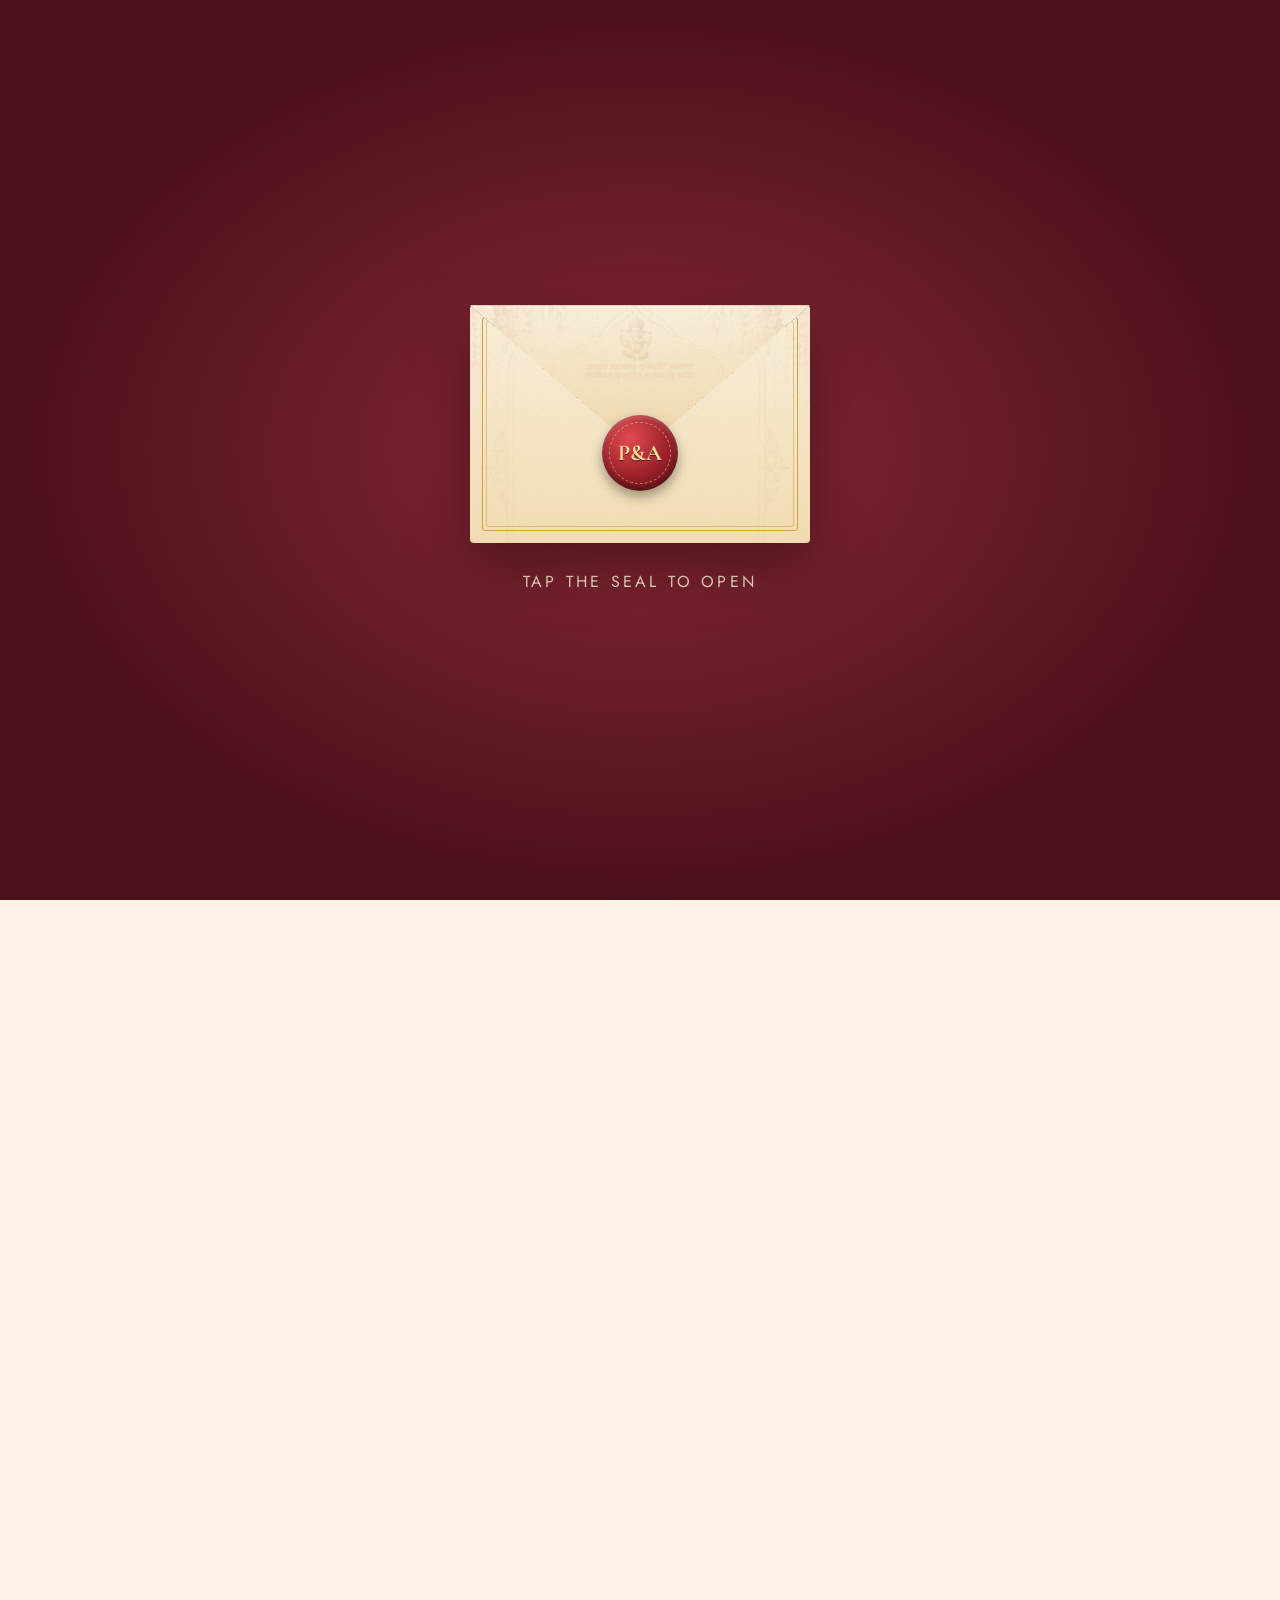
==== commit f0b3d3e9: "Update index.html" ====
--- a/index.html
+++ b/index.html
@@ -28,8 +28,8 @@
 Photos ....................... photo1.JPG = Pratik (groom)
                                photo4.JPG = Ankita (bride)
                                photo2.JPG, photo3.JPG, photo5.JPG (album)
-Backgrounds .................. bg1.JPG (lotus, lining and events),
-                               bg2.JPG (floral, card and other sections)
+Backgrounds .................. bg1.jpg (lotus, lining and events),
+                               bg2.jpg (floral, card and other sections)
                                both supplied by the couple
 Audio ........................ seal-chime.mp3 (plays when the seal is tapped)
                                reading-music.mp3 (loops while reading)
@@ -70,8 +70,8 @@
 :focus-visible{outline:3px solid var(--gold);outline-offset:3px}
 .wrap{max-width:1040px;margin:0 auto;padding:0 max(20px,env(safe-area-inset-left)) 0 max(20px,env(safe-area-inset-right))}
 section{position:relative;padding:88px 0}
-.bg-floral{background:linear-gradient(rgba(251,244,230,.86),rgba(251,244,230,.92)),url("bg2.JPG") center top/cover no-repeat}
-.bg-lotus{background:linear-gradient(rgba(251,244,230,.82),rgba(251,244,230,.9)),url("bg1.JPG") center top/cover no-repeat}
+.bg-floral{background:linear-gradient(rgba(251,244,230,.86),rgba(251,244,230,.92)),url("bg2.jpg") center top/cover no-repeat}
+.bg-lotus{background:linear-gradient(rgba(251,244,230,.82),rgba(251,244,230,.9)),url("bg1.jpg") center top/cover no-repeat}
 .eyebrow{font-size:14px;letter-spacing:.32em;text-transform:uppercase;color:var(--red);font-weight:500;text-align:center}
 .h2{font-size:clamp(2.3rem,6vw,3.4rem);text-align:center;margin:10px 0 36px}
 .btn{display:inline-flex;align-items:center;justify-content:center;gap:8px;min-height:44px;padding:12px 24px;
@@ -93,10 +93,10 @@
   filter:drop-shadow(0 24px 28px rgba(40,6,12,.5))}
 .env{position:absolute;inset:0;perspective:1100px}
 .lining{position:absolute;inset:0;border-radius:4px;z-index:0;
-  background:linear-gradient(rgba(122,30,42,.55),rgba(74,16,25,.7)),url("bg1.JPG") center/cover}
+  background:linear-gradient(rgba(122,30,42,.55),rgba(74,16,25,.7)),url("bg1.jpg") center/cover}
 .letter{position:absolute;left:6%;right:6%;top:9%;height:86%;z-index:2;border-radius:3px;
   display:flex;flex-direction:column;align-items:center;justify-content:center;gap:6px;padding:26px 14px;text-align:center;
-  background:var(--noise),linear-gradient(rgba(255,250,240,.9),rgba(255,247,232,.93)),url("bg2.JPG") center/cover;
+  background:var(--noise),linear-gradient(rgba(255,250,240,.9),rgba(255,247,232,.93)),url("bg2.jpg") center/cover;
   box-shadow:0 1px 4px rgba(0,0,0,.25);
   transition:transform 1.1s cubic-bezier(.3,.1,.2,1)}
 .letter::before{content:'';position:absolute;inset:7px;border:1px solid rgba(201,150,43,.8);border-radius:2px;pointer-events:none}
@@ -109,7 +109,7 @@
 .l-date{font-family:'Cormorant Garamond',serif;font-size:18px;color:var(--ink)}
 .front{position:absolute;inset:0;z-index:3;border-radius:4px;
   clip-path:polygon(0 0,50% 62%,100% 0,100% 100%,0 100%);
-  background:var(--noise),linear-gradient(rgba(255,246,226,.9),rgba(246,224,180,.94)),url("bg2.JPG") center 30%/cover}
+  background:var(--noise),linear-gradient(rgba(255,246,226,.9),rgba(246,224,180,.94)),url("bg2.jpg") center 30%/cover}
 .gilt{position:absolute;inset:12px;z-index:3;border:1px solid rgba(201,150,43,.85);border-radius:3px;pointer-events:none;transition:opacity .5s ease}
 .gilt::after{content:'';position:absolute;inset:3px;border:1px solid rgba(201,150,43,.45);border-radius:2px}
 .scene.opened .gilt{opacity:0}
@@ -117,8 +117,8 @@
   transition:transform 1s cubic-bezier(.45,.05,.25,1),z-index 0s linear .5s}
 .flap.open{transform:rotateX(180deg);z-index:1}
 .flap .face{position:absolute;inset:0;backface-visibility:hidden;-webkit-backface-visibility:hidden;clip-path:polygon(0 0,100% 0,50% 100%)}
-.flap .out{background:var(--noise),linear-gradient(rgba(255,246,226,.9),rgba(240,216,166,.95)),url("bg2.JPG") center 10%/cover}
-.flap .in{transform:rotateX(180deg);background:linear-gradient(rgba(122,30,42,.55),rgba(74,16,25,.7)),url("bg1.JPG") center/cover}
+.flap .out{background:var(--noise),linear-gradient(rgba(255,246,226,.9),rgba(240,216,166,.95)),url("bg2.jpg") center 10%/cover}
+.flap .in{transform:rotateX(180deg);background:linear-gradient(rgba(122,30,42,.55),rgba(74,16,25,.7)),url("bg1.jpg") center/cover}
 .seal{position:absolute;left:50%;top:62%;width:76px;height:76px;margin:-38px 0 0 -38px;z-index:5;
   border:0;padding:0;border-radius:50%;cursor:pointer;display:grid;place-items:center;
   background:radial-gradient(circle at 36% 30%,#e24b50 0%,#9a2029 55%,#5c1119 100%);
@@ -174,7 +174,7 @@
 .hero{min-height:100vh;min-height:100svh;display:flex;align-items:center;justify-content:center;text-align:center;
   overflow:hidden;padding:64px 0 48px}
 .hero-bg{position:absolute;left:0;right:0;top:-12%;bottom:-12%;will-change:transform;
-  background:linear-gradient(180deg,rgba(255,249,236,.2),rgba(251,236,214,.5)),url("bg1.JPG") center top/cover no-repeat}
+  background:linear-gradient(180deg,rgba(255,249,236,.2),rgba(251,236,214,.5)),url("bg1.jpg") center top/cover no-repeat}
 .hero-in{position:relative;z-index:1;padding:0 20px;width:100%}
 .frame{max-width:560px;margin:0 auto;padding:48px 22px 40px;border:1px solid var(--gold);
   outline:1px solid rgba(201,150,43,.5);outline-offset:9px;border-radius:220px 220px 18px 18px;background:rgba(255,250,240,.66)}
